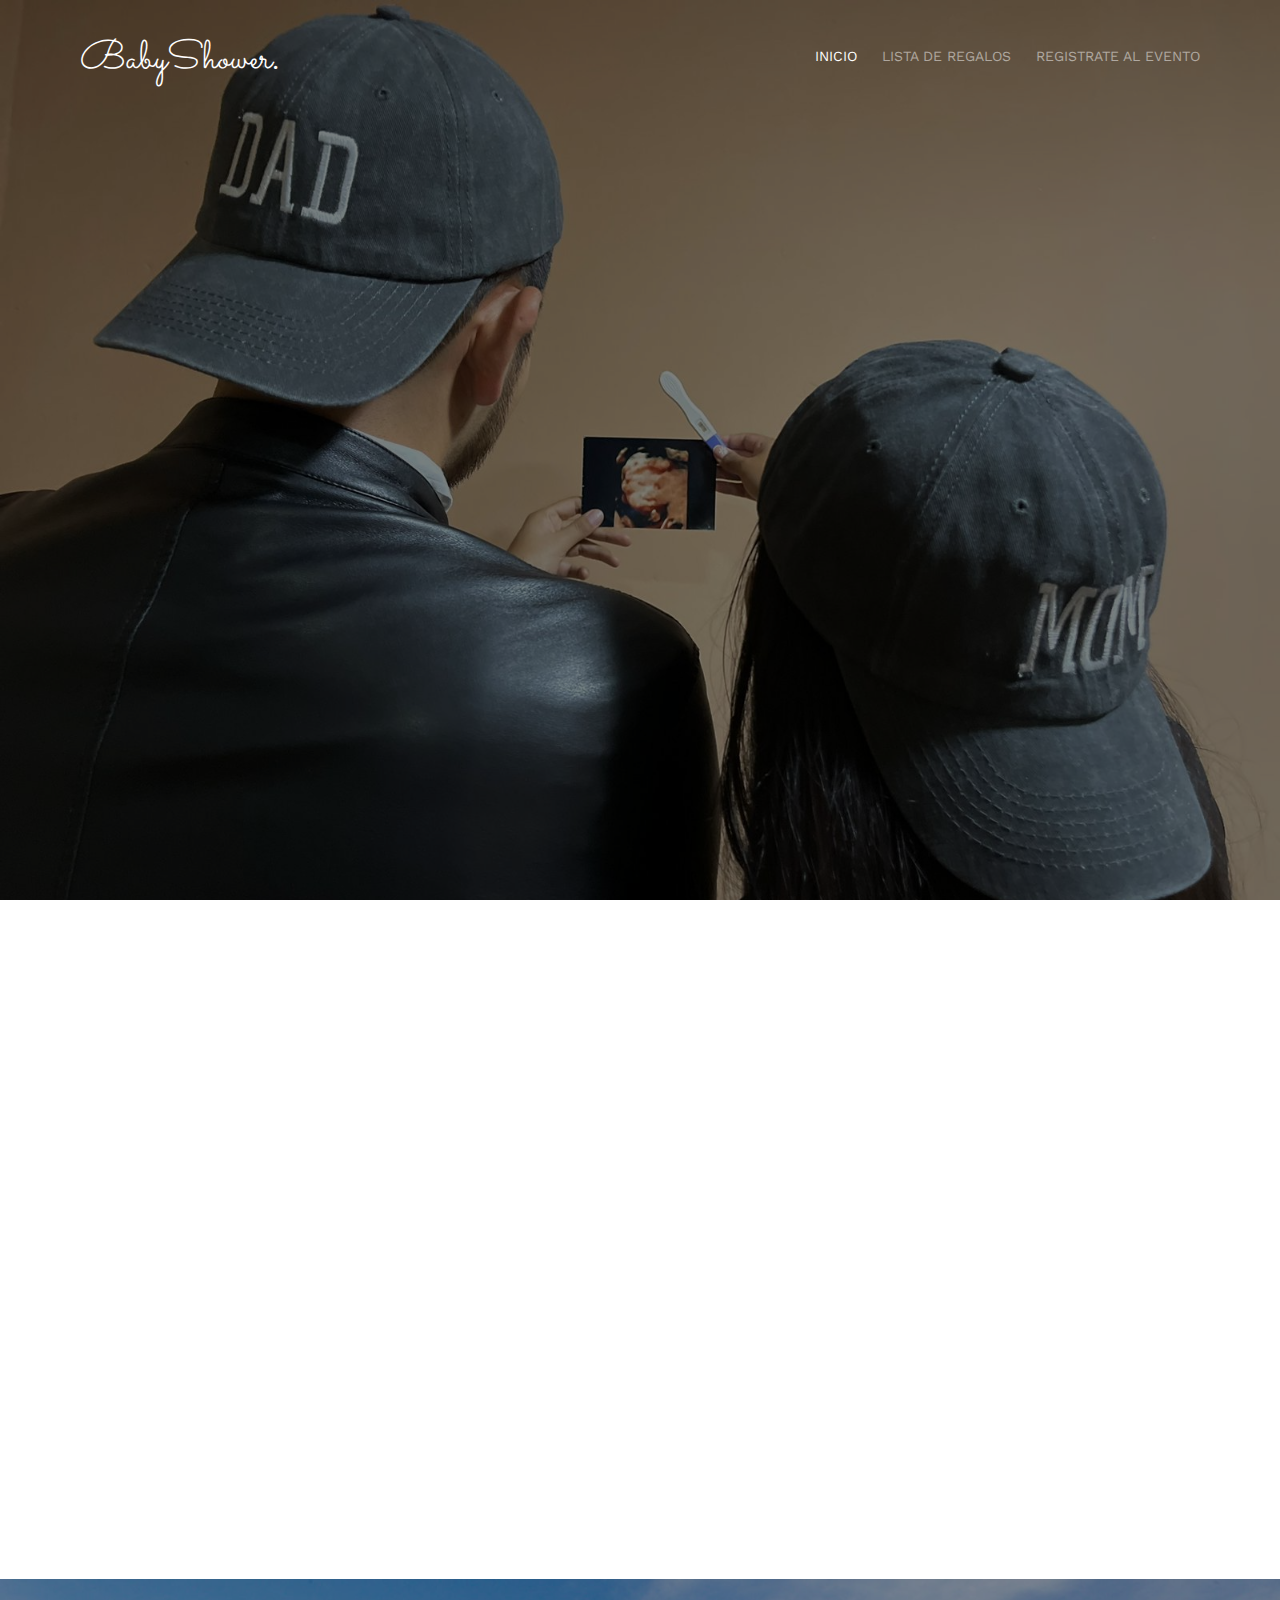
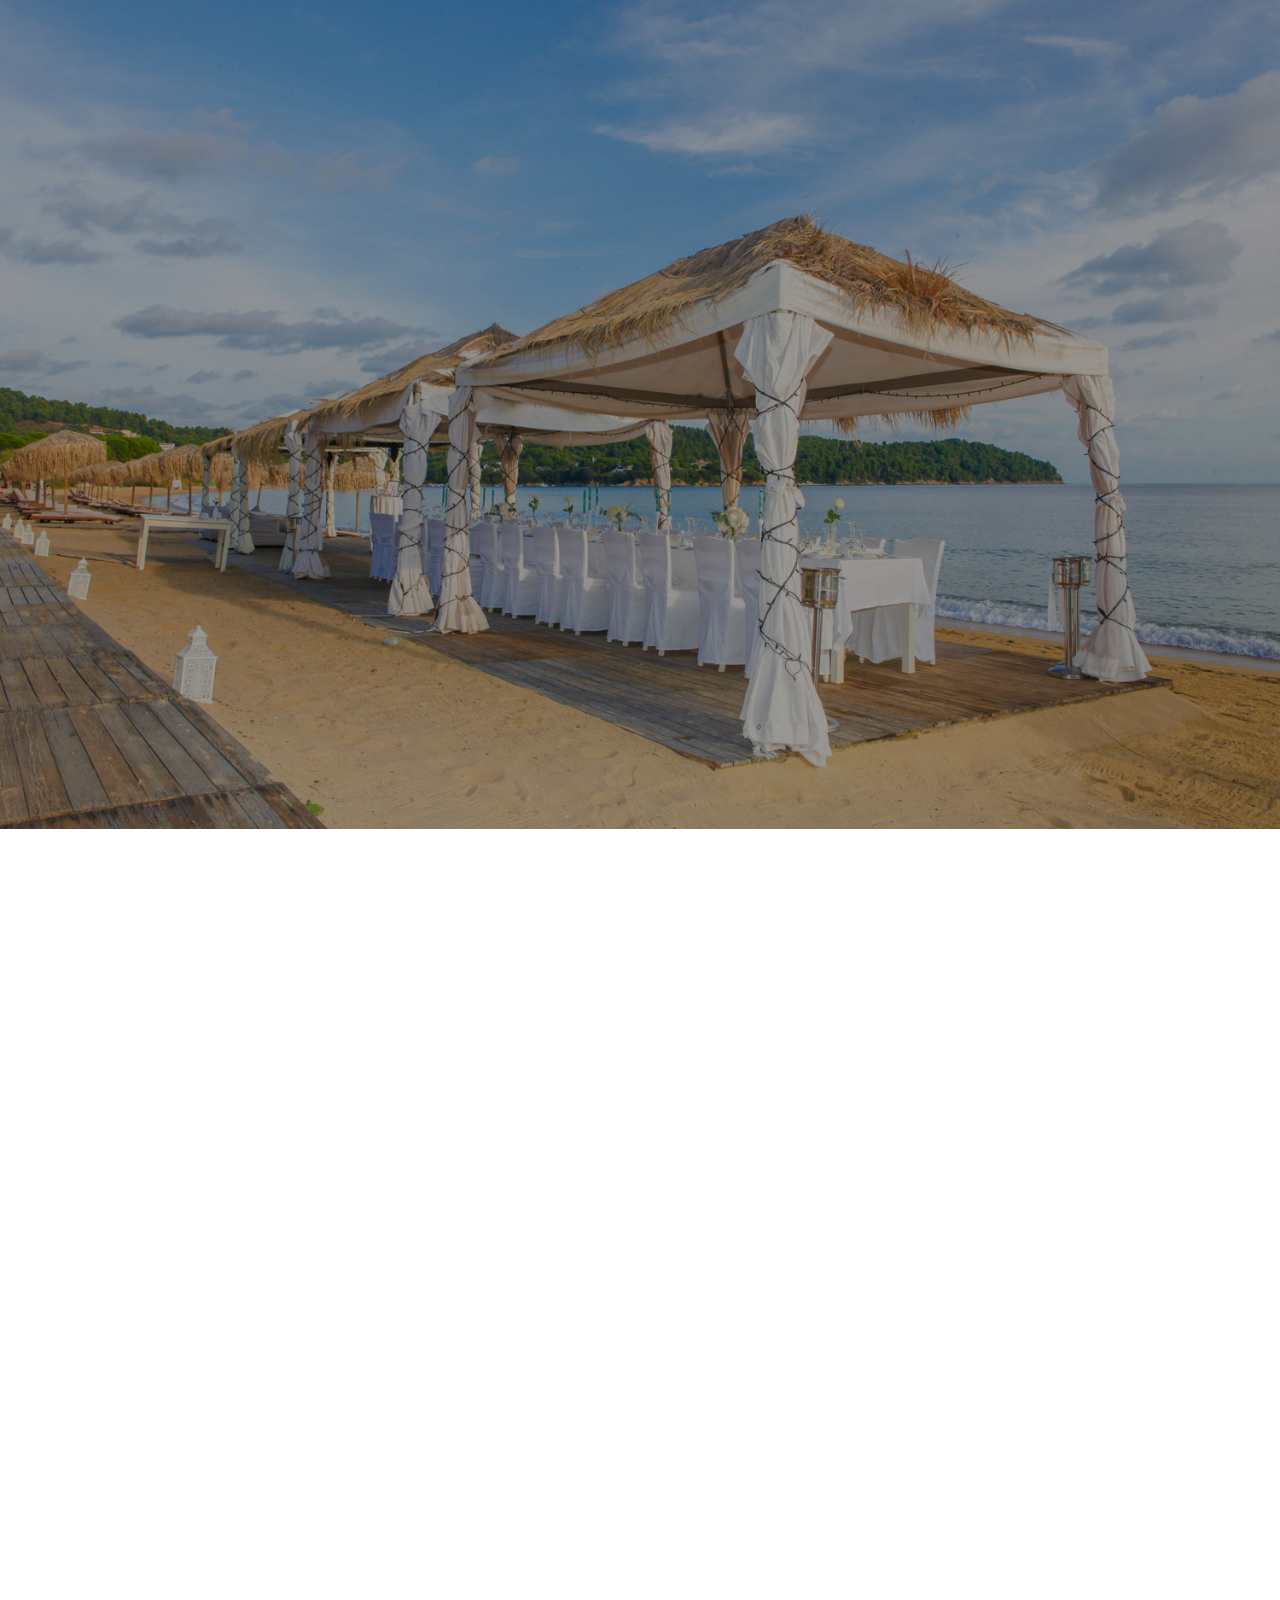
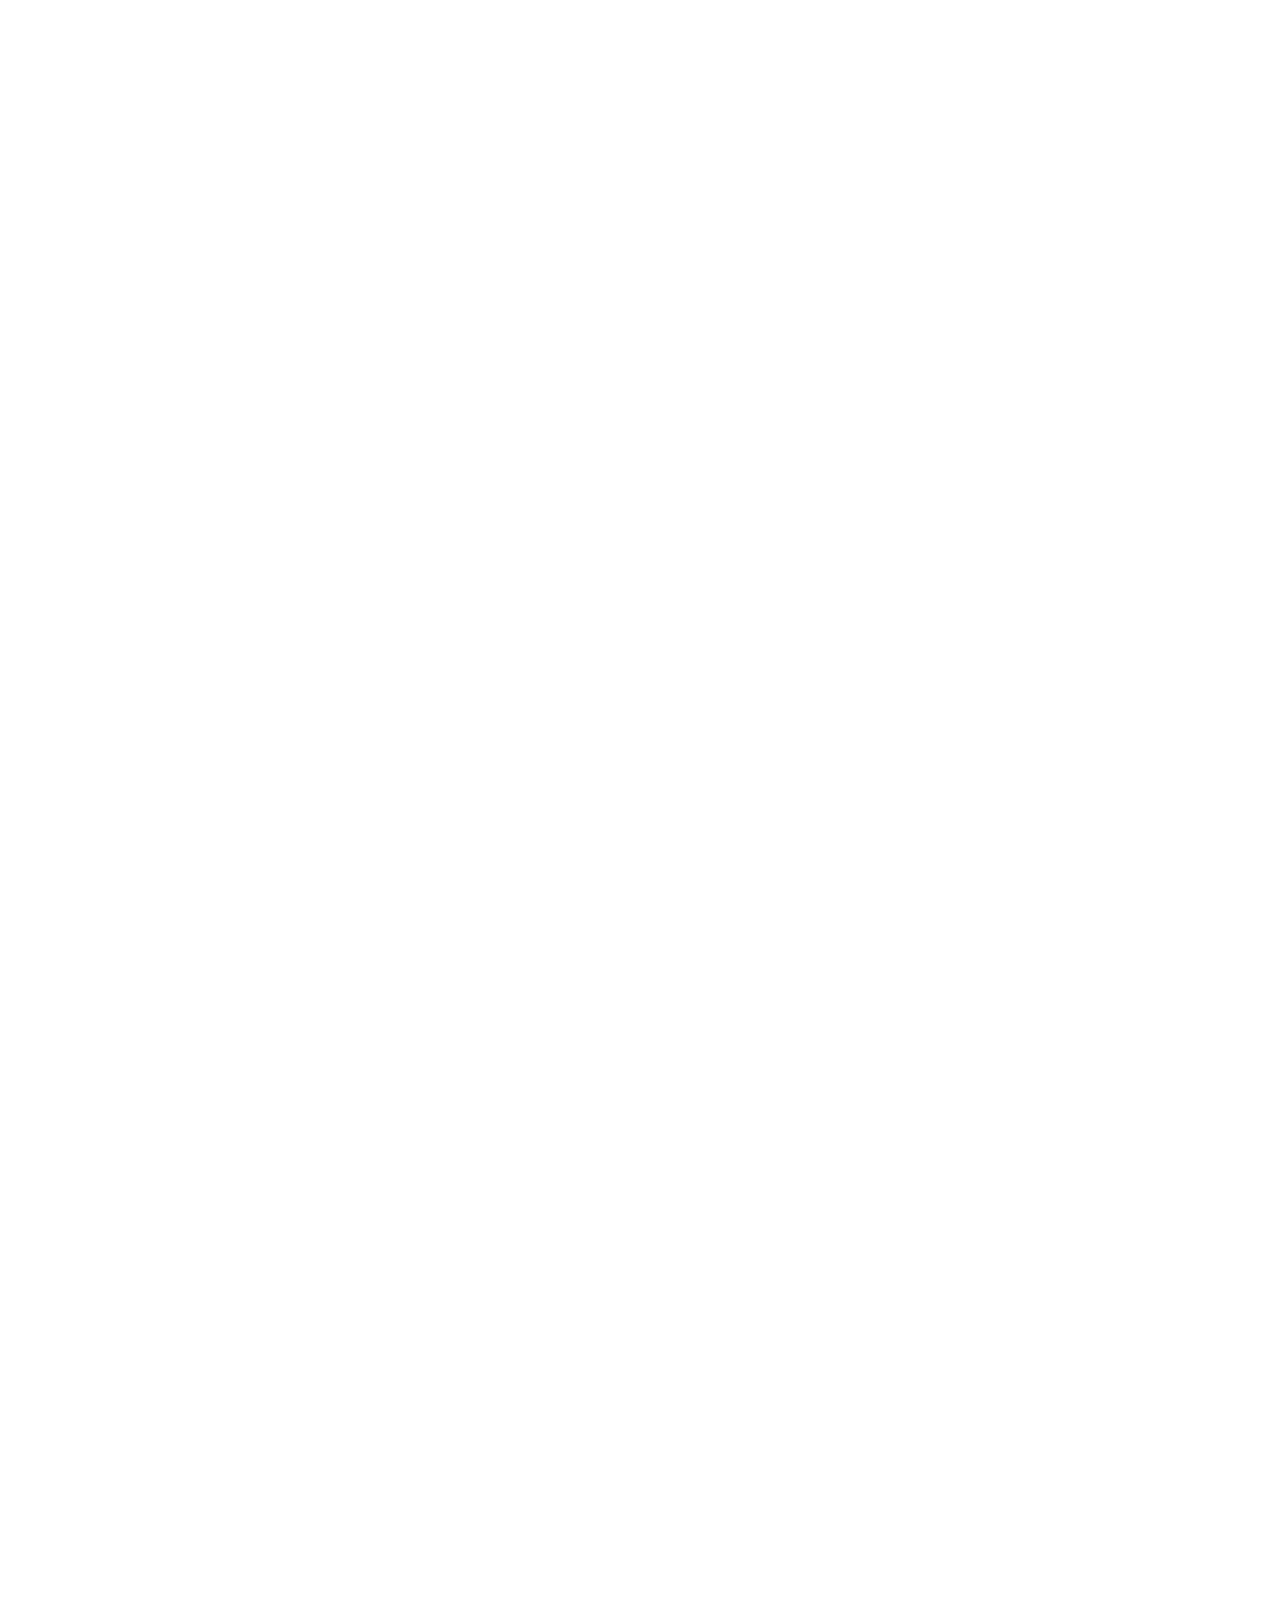
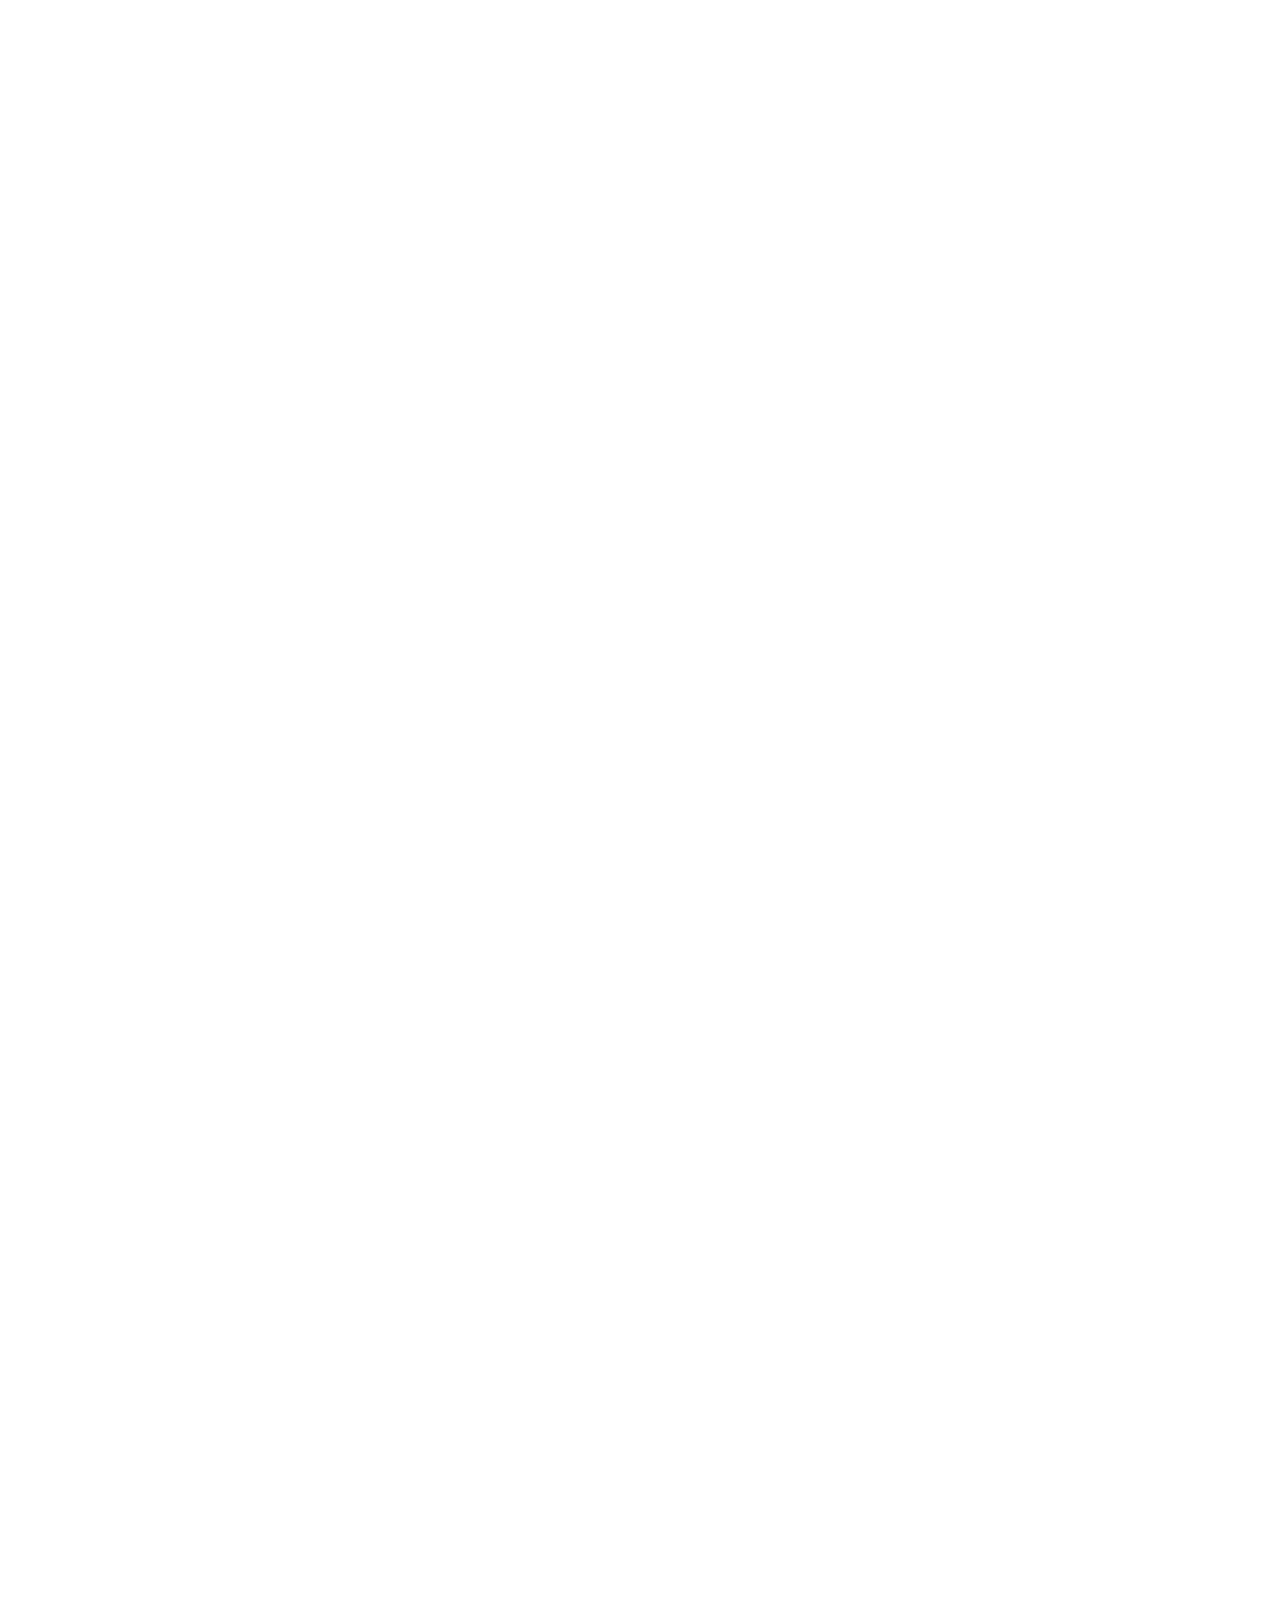
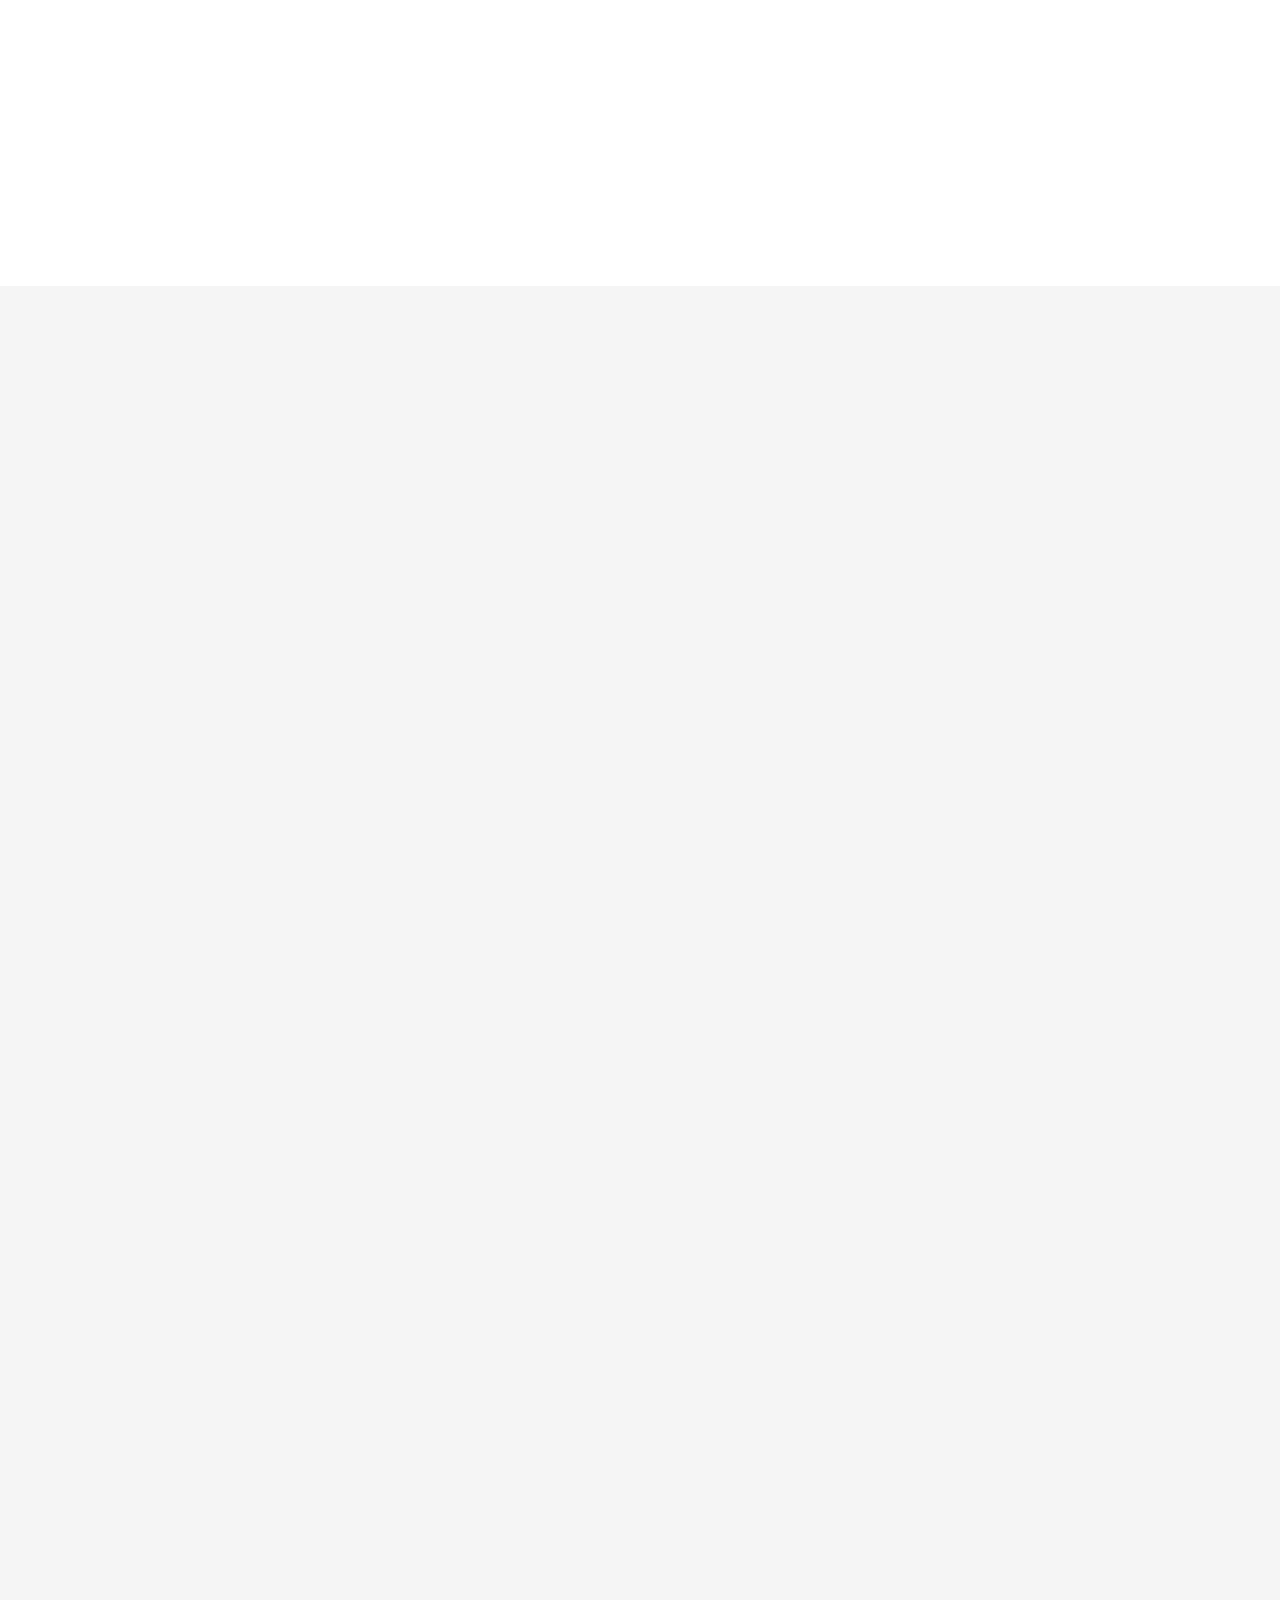
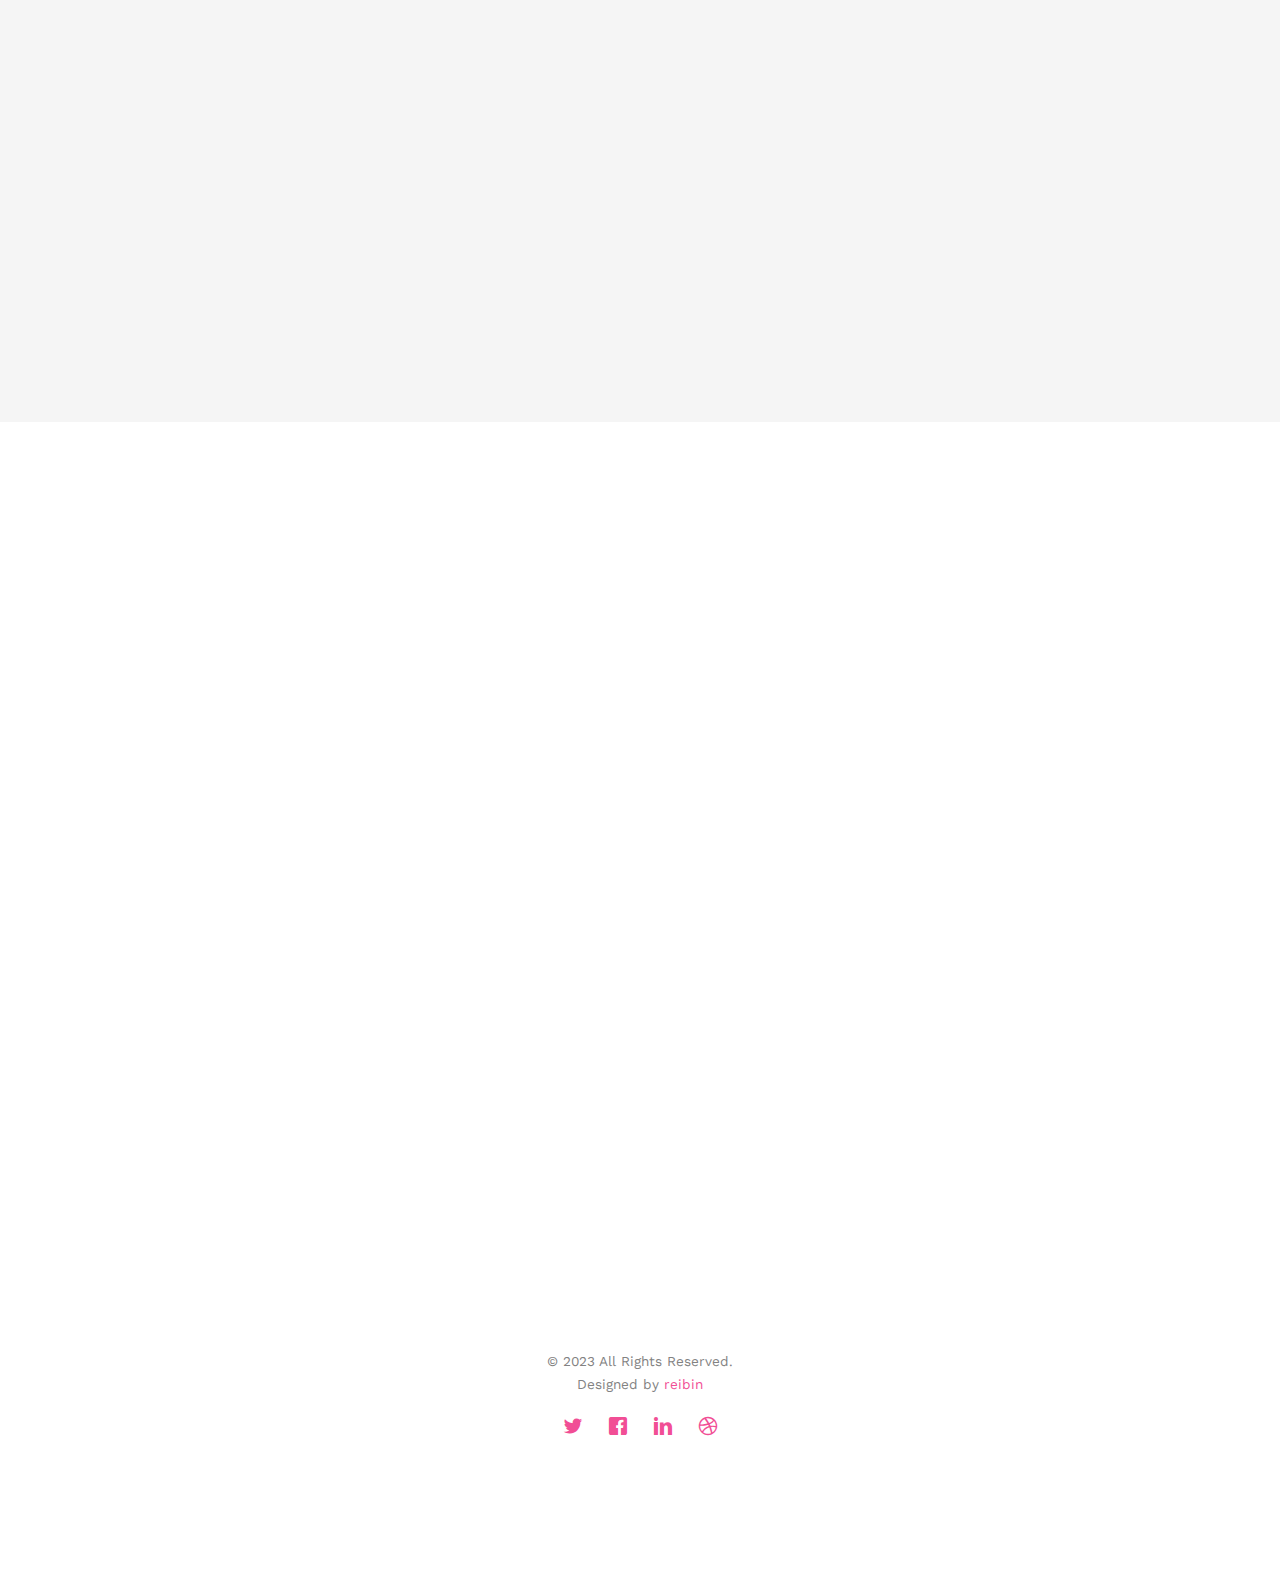
==== index.html @ 2a658ca1 "se sube lista de regalos" ====
<!DOCTYPE html>
<!--[if lt IE 7]>      <html class="no-js lt-ie9 lt-ie8 lt-ie7"> <![endif]-->
<!--[if IE 7]>         <html class="no-js lt-ie9 lt-ie8"> <![endif]-->
<!--[if IE 8]>         <html class="no-js lt-ie9"> <![endif]-->
<!--[if gt IE 8]><!--> <html class="no-js"> <!--<![endif]-->
	<head>
	<meta charset="utf-8">
	<meta http-equiv="X-UA-Compatible" content="IE=edge">
	<title>Baby Shower &mdash; R &amp; L</title>
	<meta name="viewport" content="width=device-width, initial-scale=1">
	<meta name="description" content="Free HTML5 Template by FREEHTML5.CO" />
	<meta name="keywords" content="free html5, free template, free bootstrap, html5, css3, mobile first, responsive" />
	<meta name="author" content="FREEHTML5.CO" />

  <!-- 
	//////////////////////////////////////////////////////

	FREE HTML5 TEMPLATE 
	DESIGNED & DEVELOPED by FREEHTML5.CO
		
	Website: 		http://freehtml5.co/
	Email: 			info@freehtml5.co
	Twitter: 		http://twitter.com/fh5co
	Facebook: 		https://www.facebook.com/fh5co

	//////////////////////////////////////////////////////
	 -->

  	<!-- Facebook and Twitter integration -->
	<meta property="og:title" content=""/>
	<meta property="og:image" content=""/>
	<meta property="og:url" content=""/>
	<meta property="og:site_name" content=""/>
	<meta property="og:description" content=""/>
	<meta name="twitter:title" content="" />
	<meta name="twitter:image" content="" />
	<meta name="twitter:url" content="" />
	<meta name="twitter:card" content="" />

	<link href='https://fonts.googleapis.com/css?family=Work+Sans:400,300,600,400italic,700' rel='stylesheet' type='text/css'>
	<link href="https://fonts.googleapis.com/css?family=Sacramento" rel="stylesheet">
	
	<!-- Animate.css -->
	<link rel="stylesheet" href="css/animate.css">
	<!-- Icomoon Icon Fonts-->
	<link rel="stylesheet" href="css/icomoon.css">
	<!-- Bootstrap  -->
	<link rel="stylesheet" href="css/bootstrap.css">

	<!-- Magnific Popup -->
	<link rel="stylesheet" href="css/magnific-popup.css">

	<!-- Owl Carousel  -->
	<link rel="stylesheet" href="css/owl.carousel.min.css">
	<link rel="stylesheet" href="css/owl.theme.default.min.css">

	<!-- Theme style  -->
	<link rel="stylesheet" href="css/style.css">

	<!-- Modernizr JS -->
	<script src="js/modernizr-2.6.2.min.js"></script>
	<!-- FOR IE9 below -->
	<!--[if lt IE 9]>
	<script src="js/respond.min.js"></script>
	<![endif]-->

	</head>
	<body>
		
	<div class="fh5co-loader"></div>
	
	<div id="page">
	<nav class="fh5co-nav" role="navigation">
		<div class="container">
			<div class="row">
				<div class="col-xs-2">
					<div id="fh5co-logo"><a href="index.html">BabyShower<strong>.</strong></a></div>
				</div>
				<div class="col-xs-10 text-right menu-1">
					<ul>
						<li class="active"><a href="index.html">Inicio</a></li> 
						<li class=""><a href="gallery.html">Lista de regalos</a></li> 
						<li><a href="contact.html">Registrate al evento</a></li>
					</ul>
				</div>
			</div>
			
		</div>
	</nav>

	<header id="fh5co-header" class="fh5co-cover" role="banner" style="background-image:url(images/inicio.jpg);" data-stellar-background-ratio="0.5">
		<div class="overlay"></div>
		<div class="container">
			<div class="row">
				<div class="col-md-8 col-md-offset-2 text-center">
					<div class="display-t">
						<div class="display-tc animate-box" data-animate-effect="fadeIn">	
							<h1>Gabriel</h1>						
							<h2>Laura  &amp;  Reibin</h2>
							<div class="simply-countdown simply-countdown-one"></div>
							<p><a href="#" class="btn btn-default btn-sm">Guarda la fecha!</a></p>
						</div>
					</div>
				</div>
			</div>
		</div>
	</header>

	<div id="fh5co-couple">
		<div class="container">
			<div class="row">
				<div class="col-md-8 col-md-offset-2 text-center fh5co-heading animate-box">
					<h2>Hola!</h2>
					<h3>Setiembre 30, 2023 Lima - Perú</h3>
					<p>Nosotros te invitamos a nuestro Baby Shower</p>
				</div>
			</div>
			<div class="couple-wrap animate-box">
				<div class="couple-half">
					<div class="groom">
						<img src="images/Laura.jpg" alt="groom" class="img-responsive">
					</div>
					<div class="desc-groom">
						<h3>Laura Hernandez</h3>
						<p>Para ti mi pequeño tesoro: "En cada patadita, mi corazón se llena de emoción, eres mi milagro en desarrollo, mi mayor bendición"</p>
					</div>
				</div>
				<p class="heart text-center"><i class="icon-heart2"></i></p>
				<div class="couple-half">
					<div class="bride">
						<img src="images/bride.jpg" alt="groom" class="img-responsive">
					</div>
					<div class="desc-bride">
						<h3>Reibin Quisquiche</h3>
						<p>Para ti mi pequeño tesoro: "Eres mi mayor orgullo, incluso antes de nacer. Estoy ansioso por conocerte, por abrazarte y nunca soltarte"</p>
					</div>
				</div>
			</div>
		</div>
	</div>

	<div id="fh5co-event" class="fh5co-bg" style="background-image:url(images/img_bg_3.jpg);">
		<div class="overlay"></div>
		<div class="container">
			<div class="row">
				<div class="col-md-8 col-md-offset-2 text-center fh5co-heading animate-box">
					<span>Nuestro evento especial</span>
					<h2>Baby Shower</h2>
				</div>
			</div>
			<div class="row">
				<div class="display-t">
					<div class="display-tc">
						<div class="col-md-10 col-md-offset-1">
							<div class="col-md-12 col-sm-12 text-center">
								<div class="event-wrap animate-box">
									<h3>Evento principal</h3>
									<div class="event-col">
										<i class="icon-clock"></i>
										<span>7:00 PM</span>
										<span>11:59 PM</span>
									</div>
									<div class="event-col">
										<i class="icon-calendar"></i>
										<span>SABADO 30</span>
										<span>Setiembre, 2023</span>
									</div>
									<p>Paradero puente camonte; Auxiliar Av. Carlos Izaguirre, San Martín de Porres 15109</p>
								</div>
							</div>
						</div>
					</div>
				</div>
			</div>
		</div>
	</div>

	<div id="fh5co-couple-story">
		<div class="container">
			<div class="row">
				<div class="col-md-8 col-md-offset-2 text-center fh5co-heading animate-box">
					<span>Nosotros te amamos</span>
					<h2>Mi historia</h2>
					<p>En un pequeño pueblo de agricultores de camote, las leyendas sobre un pequeño príncipe cobraron vida cuando extraños movimientos sucedían dentro del vientre de una pequeña Bombera, llamada "Laura Hernandez"... </p>
				</div>
			</div>
			<div class="row">
				<div class="col-md-12 col-md-offset-0">
					<ul class="timeline animate-box">
						<li class="animate-box">
							<div class="timeline-badge" style="background-image:url(images/couple-1.jpg);"></div>
							<div class="timeline-panel">
								<div class="timeline-heading">
									<h3 class="timeline-title">Mi mami me confundió con un apendice</h3>
									<span class="date">Febrero 25, 2023</span>
								</div>
								<div class="timeline-body">
									<p>Mi mami empezó a tener dolores abdominales con la ayuda de mi abuelita Evelyn fueron de emergencia al hospital donde me confundieron con un apéndice. Todo eso pasaba mientras mi papi vio la ubicación de mi mami muy cerca al aeroupuerto… #NiUnoMenos</p>
								</div>
							</div>
						</li>
						<li class="timeline-inverted animate-box">
							<div class="timeline-badge" style="background-image:url(images/couple-2.jpg);"></div>
							<div class="timeline-panel">
								<div class="timeline-heading">
									<h3 class="timeline-title">Sorpresa serán padres</h3>
									<span class="date">Febrero 26, 2023</span>
								</div>
								<div class="timeline-body">
									<p>Mi mami por salirse de dudas, deja la cerveza que en ese entonces tenia en mano y se realiza el test de embarazo que mi papi le compró, oh! sorpresa, positivo!!!!</p>
								</div>
							</div>
						</li>
						<li class="animate-box">
							<div class="timeline-badge" style="background-image:url(images/couple-3.jpg);"></div>
							<div class="timeline-panel">
								<div class="timeline-heading">
									<h3 class="timeline-title">Soy real!</h3>
									<span class="date">Marzo, 2023</span>
								</div>
								<div class="timeline-body">
									<p>Primera noticia de la doctora "chicos para el tiempo que tienen su embarazo no esta formado", días despues mis papis entran a verme en un aparato y oh sorpresa ya había algo y ese algo era yo !!</p>
								</div>
							</div>
						</li>
						<li class="timeline-inverted animate-box">
							<div class="timeline-badge" style="background-image:url(images/couple-4.jpg);"></div>
							<div class="timeline-panel">
								<div class="timeline-heading">
									<h3 class="timeline-title">No se asusten, no los dejaré!</h3>
									<span class="date">Abril, 2023</span>
								</div>
								<div class="timeline-body">
									<p>05 de la madrugada mi mami llama a mi papi, el temor por ver una mancha de sangre hizo que corramos de emergencia a la clinica, donde descartaron cualquier peligro.</p>
								</div>
							</div>
						</li>
						<li class="animate-box">
							<div class="timeline-badge" style="background-image:url(images/couple-5.jpg);"></div>
							<div class="timeline-panel">
								<div class="timeline-heading">
									<h3 class="timeline-title">Mi mami se toma vacaciones</h3>
									<span class="date">Abril, 2023</span>
								</div>
								<div class="timeline-body">
									<p>Como soy especial no dejaba que mi mami se alimente con nada que no sea gourmet, producto de ello la envié a emergencias, perdon mami no era mi intención</p>
								</div>
							</div>
						</li><li class="timeline-inverted animate-box">
							<div class="timeline-badge" style="background-image:url(images/couple-6.jpg);"></div>
							<div class="timeline-panel">
								<div class="timeline-heading">
									<h3 class="timeline-title">Bienvenida a casa!</h3>
									<span class="date">Abril,  2023</span>
								</div>
								<div class="timeline-body">
									<p>Luego de de varios días que mi mami estuvo con suero y mas suero, la dan de alta y el guapo de mi papi la recibió con una pequeña decoración, luego mis tías y tios vinieron a vernos.</p>
								</div>
							</div>
						</li>
						<li class="animate-box">
							<div class="timeline-badge" style="background-image:url(images/couple-7.jpg);"></div>
							<div class="timeline-panel">
								<div class="timeline-heading">
									<h3 class="timeline-title">Una pausa al trabajo</h3>
									<span class="date">Mayo 2023</span>
								</div>
								<div class="timeline-body">
									<p>El cuerpo caribeño de mi mami y por mi bienestar decidimos pausar el tema laboral y a guardar reposo. </p>
								</div>
							</div>
						</li>
						<li class="timeline-inverted animate-box">
							<div class="timeline-badge" style="background-image:url(images/couple-8.jpg);"></div>
							<div class="timeline-panel">
								<div class="timeline-heading">
									<h3 class="timeline-title">El sapito</h3>
									<span class="date">Abril,  2023</span>
								</div>
								<div class="timeline-body">
									<p>No se si les conte pero mi papi me confundió con un sapo, ya cuando nazca les doy detalles, mientras tanto vean mi crecimiento.</p>
								</div>
							</div>
						</li>
						<li class="animate-box">
							<div class="timeline-badge" style="background-image:url(images/couple-9.jpg);"></div>
							<div class="timeline-panel">
								<div class="timeline-heading">
									<h3 class="timeline-title">Viaje + Pelea de mi mami</h3>
									<span class="date">Mayo 2023</span>
								</div>
								<div class="timeline-body">
									<p>Mis papis viajan a ver a mis abuelos en trujillo por el día del padre y mi mami como buena morena se pone ha hablar con su paisana. </p>
								</div>
							</div>
						</li>
						<li class="timeline-inverted animate-box">
							<div class="timeline-badge" style="background-image:url(images/couple-6.jpg);"></div>
							<div class="timeline-panel">
								<div class="timeline-heading">
									<h3 class="timeline-title">Titulo 2</h3>
									<span class="date">Abril,  2023</span>
								</div>
								<div class="timeline-body">
									<p>Luego de de varios días que mi mami estuvo con suero y mas suero, la dan de alta y el guapo de mi papi la recibió con una pequeña decoración, luego mis tías y tios vinieron a vernos.</p>
								</div>
							</div>
						</li>
						<li class="animate-box">
							<div class="timeline-badge" style="background-image:url(images/couple-7.jpg);"></div>
							<div class="timeline-panel">
								<div class="timeline-heading">
									<h3 class="timeline-title">Titulo 3</h3>
									<span class="date">Mayo 2023</span>
								</div>
								<div class="timeline-body">
									<p>El cuerpo caribeño de mi mami y por mi bienestar decidimos pausar el tema laboral y a guardar reposo. </p>
								</div>
							</div>
						</li>
						<li class="timeline-inverted animate-box">
							<div class="timeline-badge" style="background-image:url(images/couple-6.jpg);"></div>
							<div class="timeline-panel">
								<div class="timeline-heading">
									<h3 class="timeline-title">Titulo 4</h3>
									<span class="date">Abril,  2023</span>
								</div>
								<div class="timeline-body">
									<p>Luego de de varios días que mi mami estuvo con suero y mas suero, la dan de alta y el guapo de mi papi la recibió con una pequeña decoración, luego mis tías y tios vinieron a vernos.</p>
								</div>
							</div>
						</li>
						<li class="animate-box">
							<div class="timeline-badge" style="background-image:url(images/couple-7.jpg);"></div>
							<div class="timeline-panel">
								<div class="timeline-heading">
									<h3 class="timeline-title">Titulo 5</h3>
									<span class="date">Mayo 2023</span>
								</div>
								<div class="timeline-body">
									<p>El cuerpo caribeño de mi mami y por mi bienestar decidimos pausar el tema laboral y a guardar reposo. </p>
								</div>
							</div>
						</li>
						<li class="one-third animate-box" data-animate-effect="fadeIn" style="background-image: url(images/QR_PLIN.jpg); "> 
							<a href="images/QR_PLIN.JPG" class="color-5">
								<div class="case-studies-summary">
									<h2>Donación teleton - PLIN</h2>
								</div>
							</a>
						</li>
			    	</ul>
				</div>
			</div>
		</div>
	</div>

	<div id="fh5co-gallery" class="fh5co-section-gray">
		<div class="container">
			<div class="row">
				<div class="col-md-8 col-md-offset-2 text-center fh5co-heading animate-box">
					<span>Si no sabes que llevar</span>
					<h2>Baby Shower Regalos</h2>
					<p>Últimamente mis papis han estado preocupados con tantas cosas que necesito, en fin los queso... ¿te imaginas a ayudarles a quitarles ese dolor de cabeza?</p>
				</div>
			</div>
			<div class="row row-bottom-padded-md">
				<div class="col-md-12">
					<ul id="fh5co-gallery-list">
						
						<li class="one-third animate-box" data-animate-effect="fadeIn" style="background-image: url(images/cambiador_portatil.jpg); "> 
						<a href="images/cambiador_portatil.jpg">
							<div class="case-studies-summary">
								<span href="https://jira.sura.net.pe/servicedesk/customer/portal/2/MDA-93657"></span>
								<h2 href="https://www.falabella.com.pe/falabella-pe/product/17173216/Cambiador-Portatil-Plomo-Animales/17173216">Cambiador portatil</h2>
							</div>
						</a>
					</li>
					<li class="one-third animate-box" data-animate-effect="fadeIn" style="background-image: url(images/set_cuidado_bb.jpg); ">
						<a href="images/set_cuidado_bb.jpg" class="color-2">
							<div class="case-studies-summary">
								<span></span>
								<h2>Set de cuidado</h2>
							</div>
						</a>
					</li>


					<li class="one-third animate-box" data-animate-effect="fadeIn" style="background-image: url(images/Fular_Canguro.jpg); ">
						<a href="images/Fular_Canguro.jpg" class="color-3">
							<div class="case-studies-summary">
								<span></span>
								<h2>Portabebe Fular canguro</h2>
							</div>
						</a>
					</li>
					<li class="one-third animate-box" data-animate-effect="fadeIn" style="background-image: url(images/cuna_colecho.JPG); ">
						<a href="images/cuna_colecho.JPG" class="color-4">
							<div class="case-studies-summary">
								<span></span>
								<h2>Cuna colecho</h2>
							</div>
						</a>
					</li>

						<li class="one-third animate-box" data-animate-effect="fadeIn" style="background-image: url(images/sesion_fotos.jpg); ">
							<a href="images/sesion_fotos.jpg" class="color-3">
								<div class="case-studies-summary">
									<span></span>
									<h2>Sesión de fotos newborn</h2>
								</div>
							</a>
						</li>
						<li class="one-third animate-box" data-animate-effect="fadeIn" style="background-image: url(images/BOIFUN.jpg); ">
							<a href="images/BOIFUN.jpg" class="color-4">
								<div class="case-studies-summary">
									<span></span>
									<h2>BOIFUN Vigilabebés con camara</h2>
								</div>
							</a>
						</li>

						<li class="one-third animate-box" data-animate-effect="fadeIn" style="background-image: url(images/mecedor_electrico.jpg); ">
							<a href="images/mecedor_electrico.jpg" class="color-4">
								<div class="case-studies-summary">
									<span></span>
									<h2>Mecedora electrica</h2>
								</div>
							</a>
						</li>

						<li class="one-third animate-box" data-animate-effect="fadeIn" style="background-image: url(images/calentador_panitos.jpg); "> 
							<a href="images/calentador_panitos.jpg" class="color-5">
								<div class="case-studies-summary">
									<h2>Calentador de pañitos</h2>
								</div>
							</a>
						</li>
						 
					</ul>		
				</div>
			</div>
		</div>
	</div>
 
	<div id="fh5co-testimonial">
		<div class="container">
			<div class="row">
				<div class="row animate-box">
					<div class="col-md-8 col-md-offset-2 text-center fh5co-heading">
						<span>Buenos deseos</span>
						<h2>Mensajes de nuestros amigos</h2>
					</div>
				</div>
				<div class="row">
					<div class="col-md-12 animate-box">
						<div class="wrap-testimony">
							<div class="owl-carousel-fullwidth">
								<div class="item">
									<div class="testimony-slide active text-center">
										<figure>
											<img src="images/amigo1.JPG" alt="user">
										</figure>
										<span>Robert Downey Jr, via<a href="#" class="twitter">Twitter</a></span>
										<blockquote>
											<p>"Que vuestro hogar esté siempre lleno de cariño, paciencia y comprensión mientras os embarcáis en esta emocionante travesía de la crianza.¡Felicidades por esta hermosa bendición que ha llegado a vuestras vidas! "</p>
										</blockquote>
									</div>
								</div>
								<div class="item">
									<div class="testimony-slide active text-center">
										<figure>
											<img src="images/amigo2.jpg" alt="user">
										</figure>
										<span>Andres Calamaro, via <a href="#" class="twitter">Twitter</a></span>
										<blockquote>
											<p>"¡Felicidades por la llegada de vuestro bebé! Que esta nueva etapa esté llena de amor, alegría y momentos inolvidables. ¡Bienvenido al mundo, pequeño tesoro! 🌟👶🍼"</p>
										</blockquote>
									</div>
								</div>
								<div class="item">
									<div class="testimony-slide active text-center">
										<figure>
											<img src="images/amigo3.jpg" alt="user">
										</figure>
										<span>Ricardo Gareca, via <a href="#" class="twitter">Twitter</a></span>
										<blockquote>
											<p>"Que esta nueva etapa esté colmada de amor, salud y felicidad. ¡Felicidades por esta maravillosa bendición!"</p>
										</blockquote>
									</div>
								</div>
							</div>
						</div>
					</div>
				</div>
			</div>
		</div>
	</div>

 
 

	<footer id="fh5co-footer" role="contentinfo">
		<div class="container">

			<div class="row copyright">
				<div class="col-md-12 text-center">
					<p>
						<small class="block">&copy; 2023 All Rights Reserved.</small> 
						<small class="block">Designed by <a href="" target="_blank">reibin</a></small>
					</p>
					<p>
						<ul class="fh5co-social-icons">
							<li><a href="#"><i class="icon-twitter"></i></a></li>
							<li><a href="#"><i class="icon-facebook"></i></a></li>
							<li><a href="#"><i class="icon-linkedin"></i></a></li>
							<li><a href="#"><i class="icon-dribbble"></i></a></li>
						</ul>
					</p>
				</div>
			</div>

		</div>
	</footer>
	</div>

	<div class="gototop js-top">
		<a href="#" class="js-gotop"><i class="icon-arrow-up"></i></a>
	</div>
	
	<!-- jQuery -->
	<script src="js/jquery.min.js"></script>
	<!-- jQuery Easing -->
	<script src="js/jquery.easing.1.3.js"></script>
	<!-- Bootstrap -->
	<script src="js/bootstrap.min.js"></script>
	<!-- Waypoints -->
	<script src="js/jquery.waypoints.min.js"></script>
	<!-- Carousel -->
	<script src="js/owl.carousel.min.js"></script>
	<!-- countTo -->
	<script src="js/jquery.countTo.js"></script>

	<!-- Stellar -->
	<script src="js/jquery.stellar.min.js"></script>
	<!-- Magnific Popup -->
	<script src="js/jquery.magnific-popup.min.js"></script>
	<script src="js/magnific-popup-options.js"></script>

	<!-- // <script src="https://cdnjs.cloudflare.com/ajax/libs/prism/0.0.1/prism.min.js"></script> -->
	<script src="js/simplyCountdown.js"></script>
	<!-- Main -->
	<script src="js/main.js"></script>

	<script>
    //var d = new Date(new Date().getTime() + 200 * 120 * 120 * 2000);
	var d = new Date(2023, 09, 16, 18, 30, 0, 0); // 11 de julio de 2023, 12:30:00

    // default example
    simplyCountdown('.simply-countdown-one', {
        year: d.getFullYear(),
        month: d.getMonth() + 1,
        day: d.getDate()
    });

    //jQuery example
    $('#simply-countdown-losange').simplyCountdown({
        year: d.getFullYear(),
        month: d.getMonth() + 1,
        day: d.getDate(),
        enableUtc: false
    });
</script>

	</body>
</html>
---- css/icomoon.css ----
@font-face {
  font-family: 'icomoon';
  src:  url('../fonts/icomoon/icomoon.eot?6iuir');
  src:  url('../fonts/icomoon/icomoon.eot?6iuir#iefix') format('embedded-opentype'),
    url('../fonts/icomoon/icomoon.ttf?6iuir') format('truetype'),
    url('../fonts/icomoon/icomoon.woff?6iuir') format('woff'),
    url('../fonts/icomoon/icomoon.svg?6iuir#icomoon') format('svg');
  font-weight: normal;
  font-style: normal;
}

[class^="icon-"], [class*=" icon-"] {
  /* use !important to prevent issues with browser extensions that change fonts */
  font-family: 'icomoon' !important;
  speak: none;
  font-style: normal;
  font-weight: normal;
  font-variant: normal;
  text-transform: none;
  line-height: 1;

  /* Better Font Rendering =========== */
  -webkit-font-smoothing: antialiased;
  -moz-osx-font-smoothing: grayscale;
}

.icon-eye:before {
  content: "\e000";
}
.icon-paper-clip:before {
  content: "\e001";
}
.icon-mail:before {
  content: "\e002";
}
.icon-toggle:before {
  content: "\e003";
}
.icon-layout:before {
  content: "\e004";
}
.icon-link:before {
  content: "\e005";
}
.icon-bell:before {
  content: "\e006";
}
.icon-lock:before {
  content: "\e007";
}
.icon-unlock:before {
  content: "\e008";
}
.icon-ribbon:before {
  content: "\e009";
}
.icon-image:before {
  content: "\e010";
}
.icon-signal:before {
  content: "\e011";
}
.icon-target:before {
  content: "\e012";
}
.icon-clipboard:before {
  content: "\e013";
}
.icon-clock:before {
  content: "\e014";
}
.icon-watch:before {
  content: "\e015";
}
.icon-air-play:before {
  content: "\e016";
}
.icon-camera:before {
  content: "\e017";
}
.icon-video:before {
  content: "\e018";
}
.icon-disc:before {
  content: "\e019";
}
.icon-printer:before {
  content: "\e020";
}
.icon-monitor:before {
  content: "\e021";
}
.icon-server:before {
  content: "\e022";
}
.icon-cog:before {
  content: "\e023";
}
.icon-heart:before {
  content: "\e024";
}
.icon-paragraph:before {
  content: "\e025";
}
.icon-align-justify:before {
  content: "\e026";
}
.icon-align-left:before {
  content: "\e027";
}
.icon-align-center:before {
  content: "\e028";
}
.icon-align-right:before {
  content: "\e029";
}
.icon-book:before {
  content: "\e030";
}
.icon-layers:before {
  content: "\e031";
}
.icon-stack:before {
  content: "\e032";
}
.icon-stack-2:before {
  content: "\e033";
}
.icon-paper:before {
  content: "\e034";
}
.icon-paper-stack:before {
  content: "\e035";
}
.icon-search:before {
  content: "\e036";
}
.icon-zoom-in:before {
  content: "\e037";
}
.icon-zoom-out:before {
  content: "\e038";
}
.icon-reply:before {
  content: "\e039";
}
.icon-circle-plus:before {
  content: "\e040";
}
.icon-circle-minus:before {
  content: "\e041";
}
.icon-circle-check:before {
  content: "\e042";
}
.icon-circle-cross:before {
  content: "\e043";
}
.icon-square-plus:before {
  content: "\e044";
}
.icon-square-minus:before {
  content: "\e045";
}
.icon-square-check:before {
  content: "\e046";
}
.icon-square-cross:before {
  content: "\e047";
}
.icon-microphone:before {
  content: "\e048";
}
.icon-record:before {
  content: "\e049";
}
.icon-skip-back:before {
  content: "\e050";
}
.icon-rewind:before {
  content: "\e051";
}
.icon-play:before {
  content: "\e052";
}
.icon-pause:before {
  content: "\e053";
}
.icon-stop:before {
  content: "\e054";
}
.icon-fast-forward:before {
  content: "\e055";
}
.icon-skip-forward:before {
  content: "\e056";
}
.icon-shuffle:before {
  content: "\e057";
}
.icon-repeat:before {
  content: "\e058";
}
.icon-folder:before {
  content: "\e059";
}
.icon-umbrella:before {
  content: "\e060";
}
.icon-moon:before {
  content: "\e061";
}
.icon-thermometer:before {
  content: "\e062";
}
.icon-drop:before {
  content: "\e063";
}
.icon-sun:before {
  content: "\e064";
}
.icon-cloud:before {
  content: "\e065";
}
.icon-cloud-upload:before {
  content: "\e066";
}
.icon-cloud-download:before {
  content: "\e067";
}
.icon-upload:before {
  content: "\e068";
}
.icon-download:before {
  content: "\e069";
}
.icon-location:before {
  content: "\e070";
}
.icon-location-2:before {
  content: "\e071";
}
.icon-map:before {
  content: "\e072";
}
.icon-battery:before {
  content: "\e073";
}
.icon-head:before {
  content: "\e074";
}
.icon-briefcase:before {
  content: "\e075";
}
.icon-speech-bubble:before {
  content: "\e076";
}
.icon-anchor:before {
  content: "\e077";
}
.icon-globe:before {
  content: "\e078";
}
.icon-box:before {
  content: "\e079";
}
.icon-reload:before {
  content: "\e080";
}
.icon-share:before {
  content: "\e081";
}
.icon-marquee:before {
  content: "\e082";
}
.icon-marquee-plus:before {
  content: "\e083";
}
.icon-marquee-minus:before {
  content: "\e084";
}
.icon-tag:before {
  content: "\e085";
}
.icon-power:before {
  content: "\e086";
}
.icon-command:before {
  content: "\e087";
}
.icon-alt:before {
  content: "\e088";
}
.icon-esc:before {
  content: "\e089";
}
.icon-bar-graph:before {
  content: "\e090";
}
.icon-bar-graph-2:before {
  content: "\e091";
}
.icon-pie-graph:before {
  content: "\e092";
}
.icon-star:before {
  content: "\e093";
}
.icon-arrow-left:before {
  content: "\e094";
}
.icon-arrow-right:before {
  content: "\e095";
}
.icon-arrow-up:before {
  content: "\e096";
}
.icon-arrow-down:before {
  content: "\e097";
}
.icon-volume:before {
  content: "\e098";
}
.icon-mute:before {
  content: "\e099";
}
.icon-content-right:before {
  content: "\e100";
}
.icon-content-left:before {
  content: "\e101";
}
.icon-grid:before {
  content: "\e102";
}
.icon-grid-2:before {
  content: "\e103";
}
.icon-columns:before {
  content: "\e104";
}
.icon-loader:before {
  content: "\e105";
}
.icon-bag:before {
  content: "\e106";
}
.icon-ban:before {
  content: "\e107";
}
.icon-flag:before {
  content: "\e108";
}
.icon-trash:before {
  content: "\e109";
}
.icon-expand:before {
  content: "\e110";
}
.icon-contract:before {
  content: "\e111";
}
.icon-maximize:before {
  content: "\e112";
}
.icon-minimize:before {
  content: "\e113";
}
.icon-plus:before {
  content: "\e114";
}
.icon-minus:before {
  content: "\e115";
}
.icon-check:before {
  content: "\e116";
}
.icon-cross:before {
  content: "\e117";
}
.icon-move:before {
  content: "\e118";
}
.icon-delete:before {
  content: "\e119";
}
.icon-menu:before {
  content: "\e120";
}
.icon-archive:before {
  content: "\e121";
}
.icon-inbox:before {
  content: "\e122";
}
.icon-outbox:before {
  content: "\e123";
}
.icon-file:before {
  content: "\e124";
}
.icon-file-add:before {
  content: "\e125";
}
.icon-file-subtract:before {
  content: "\e126";
}
.icon-help:before {
  content: "\e127";
}
.icon-open:before {
  content: "\e128";
}
.icon-ellipsis:before {
  content: "\e129";
}
.icon-add-to-list:before {
  content: "\e900";
}
.icon-classic-computer:before {
  content: "\e901";
}
.icon-controller-fast-backward:before {
  content: "\e902";
}
.icon-creative-commons-attribution:before {
  content: "\e903";
}
.icon-creative-commons-noderivs:before {
  content: "\e904";
}
.icon-creative-commons-noncommercial-eu:before {
  content: "\e905";
}
.icon-creative-commons-noncommercial-us:before {
  content: "\e906";
}
.icon-creative-commons-public-domain:before {
  content: "\e907";
}
.icon-creative-commons-remix:before {
  content: "\e908";
}
.icon-creative-commons-share:before {
  content: "\e909";
}
.icon-creative-commons-sharealike:before {
  content: "\e90a";
}
.icon-creative-commons:before {
  content: "\e90b";
}
.icon-document-landscape:before {
  content: "\e90c";
}
.icon-remove-user:before {
  content: "\e90d";
}
.icon-warning:before {
  content: "\e90e";
}
.icon-arrow-bold-down:before {
  content: "\e90f";
}
.icon-arrow-bold-left:before {
  content: "\e910";
}
.icon-arrow-bold-right:before {
  content: "\e911";
}
.icon-arrow-bold-up:before {
  content: "\e912";
}
.icon-arrow-down2:before {
  content: "\e913";
}
.icon-arrow-left2:before {
  content: "\e914";
}
.icon-arrow-long-down:before {
  content: "\e915";
}
.icon-arrow-long-left:before {
  content: "\e916";
}
.icon-arrow-long-right:before {
  content: "\e917";
}
.icon-arrow-long-up:before {
  content: "\e918";
}
.icon-arrow-right2:before {
  content: "\e919";
}
.icon-arrow-up2:before {
  content: "\e91a";
}
.icon-arrow-with-circle-down:before {
  content: "\e91b";
}
.icon-arrow-with-circle-left:before {
  content: "\e91c";
}
.icon-arrow-with-circle-right:before {
  content: "\e91d";
}
.icon-arrow-with-circle-up:before {
  content: "\e91e";
}
.icon-bookmark:before {
  content: "\e91f";
}
.icon-bookmarks:before {
  content: "\e920";
}
.icon-chevron-down:before {
  content: "\e921";
}
.icon-chevron-left:before {
  content: "\e922";
}
.icon-chevron-right:before {
  content: "\e923";
}
.icon-chevron-small-down:before {
  content: "\e924";
}
.icon-chevron-small-left:before {
  content: "\e925";
}
.icon-chevron-small-right:before {
  content: "\e926";
}
.icon-chevron-small-up:before {
  content: "\e927";
}
.icon-chevron-thin-down:before {
  content: "\e928";
}
.icon-chevron-thin-left:before {
  content: "\e929";
}
.icon-chevron-thin-right:before {
  content: "\e92a";
}
.icon-chevron-thin-up:before {
  content: "\e92b";
}
.icon-chevron-up:before {
  content: "\e92c";
}
.icon-chevron-with-circle-down:before {
  content: "\e92d";
}
.icon-chevron-with-circle-left:before {
  content: "\e92e";
}
.icon-chevron-with-circle-right:before {
  content: "\e92f";
}
.icon-chevron-with-circle-up:before {
  content: "\e930";
}
.icon-cloud2:before {
  content: "\e931";
}
.icon-controller-fast-forward:before {
  content: "\e932";
}
.icon-controller-jump-to-start:before {
  content: "\e933";
}
.icon-controller-next:before {
  content: "\e934";
}
.icon-controller-paus:before {
  content: "\e935";
}
.icon-controller-play:before {
  content: "\e936";
}
.icon-controller-record:before {
  content: "\e937";
}
.icon-controller-stop:before {
  content: "\e938";
}
.icon-controller-volume:before {
  content: "\e939";
}
.icon-dot-single:before {
  content: "\e93a";
}
.icon-dots-three-horizontal:before {
  content: "\e93b";
}
.icon-dots-three-vertical:before {
  content: "\e93c";
}
.icon-dots-two-horizontal:before {
  content: "\e93d";
}
.icon-dots-two-vertical:before {
  content: "\e93e";
}
.icon-download2:before {
  content: "\e93f";
}
.icon-emoji-flirt:before {
  content: "\e940";
}
.icon-flow-branch:before {
  content: "\e941";
}
.icon-flow-cascade:before {
  content: "\e942";
}
.icon-flow-line:before {
  content: "\e943";
}
.icon-flow-parallel:before {
  content: "\e944";
}
.icon-flow-tree:before {
  content: "\e945";
}
.icon-install:before {
  content: "\e946";
}
.icon-layers2:before {
  content: "\e947";
}
.icon-open-book:before {
  content: "\e948";
}
.icon-resize-100:before {
  content: "\e949";
}
.icon-resize-full-screen:before {
  content: "\e94a";
}
.icon-save:before {
  content: "\e94b";
}
.icon-select-arrows:before {
  content: "\e94c";
}
.icon-sound-mute:before {
  content: "\e94d";
}
.icon-sound:before {
  content: "\e94e";
}
.icon-trash2:before {
  content: "\e94f";
}
.icon-triangle-down:before {
  content: "\e950";
}
.icon-triangle-left:before {
  content: "\e951";
}
.icon-triangle-right:before {
  content: "\e952";
}
.icon-triangle-up:before {
  content: "\e953";
}
.icon-uninstall:before {
  content: "\e954";
}
.icon-upload-to-cloud:before {
  content: "\e955";
}
.icon-upload2:before {
  content: "\e956";
}
.icon-add-user:before {
  content: "\e957";
}
.icon-address:before {
  content: "\e958";
}
.icon-adjust:before {
  content: "\e959";
}
.icon-air:before {
  content: "\e95a";
}
.icon-aircraft-landing:before {
  content: "\e95b";
}
.icon-aircraft-take-off:before {
  content: "\e95c";
}
.icon-aircraft:before {
  content: "\e95d";
}
.icon-align-bottom:before {
  content: "\e95e";
}
.icon-align-horizontal-middle:before {
  content: "\e95f";
}
.icon-align-left2:before {
  content: "\e960";
}
.icon-align-right2:before {
  content: "\e961";
}
.icon-align-top:before {
  content: "\e962";
}
.icon-align-vertical-middle:before {
  content: "\e963";
}
.icon-archive2:before {
  content: "\e964";
}
.icon-area-graph:before {
  content: "\e965";
}
.icon-attachment:before {
  content: "\e966";
}
.icon-awareness-ribbon:before {
  content: "\e967";
}
.icon-back-in-time:before {
  content: "\e968";
}
.icon-back:before {
  content: "\e969";
}
.icon-bar-graph2:before {
  content: "\e96a";
}
.icon-battery2:before {
  content: "\e96b";
}
.icon-beamed-note:before {
  content: "\e96c";
}
.icon-bell2:before {
  content: "\e96d";
}
.icon-blackboard:before {
  content: "\e96e";
}
.icon-block:before {
  content: "\e96f";
}
.icon-book2:before {
  content: "\e970";
}
.icon-bowl:before {
  content: "\e971";
}
.icon-box2:before {
  content: "\e972";
}
.icon-briefcase2:before {
  content: "\e973";
}
.icon-browser:before {
  content: "\e974";
}
.icon-brush:before {
  content: "\e975";
}
.icon-bucket:before {
  content: "\e976";
}
.icon-cake:before {
  content: "\e977";
}
.icon-calculator:before {
  content: "\e978";
}
.icon-calendar:before {
  content: "\e979";
}
.icon-camera2:before {
  content: "\e97a";
}
.icon-ccw:before {
  content: "\e97b";
}
.icon-chat:before {
  content: "\e97c";
}
.icon-check2:before {
  content: "\e97d";
}
.icon-circle-with-cross:before {
  content: "\e97e";
}
.icon-circle-with-minus:before {
  content: "\e97f";
}
.icon-circle-with-plus:before {
  content: "\e980";
}
.icon-circle:before {
  content: "\e981";
}
.icon-circular-graph:before {
  content: "\e982";
}
.icon-clapperboard:before {
  content: "\e983";
}
.icon-clipboard2:before {
  content: "\e984";
}
.icon-clock2:before {
  content: "\e985";
}
.icon-code:before {
  content: "\e986";
}
.icon-cog2:before {
  content: "\e987";
}
.icon-colours:before {
  content: "\e988";
}
.icon-compass:before {
  content: "\e989";
}
.icon-copy:before {
  content: "\e98a";
}
.icon-credit-card:before {
  content: "\e98b";
}
.icon-credit:before {
  content: "\e98c";
}
.icon-cross2:before {
  content: "\e98d";
}
.icon-cup:before {
  content: "\e98e";
}
.icon-cw:before {
  content: "\e98f";
}
.icon-cycle:before {
  content: "\e990";
}
.icon-database:before {
  content: "\e991";
}
.icon-dial-pad:before {
  content: "\e992";
}
.icon-direction:before {
  content: "\e993";
}
.icon-document:before {
  content: "\e994";
}
.icon-documents:before {
  content: "\e995";
}
.icon-drink:before {
  content: "\e996";
}
.icon-drive:before {
  content: "\e997";
}
.icon-drop2:before {
  content: "\e998";
}
.icon-edit:before {
  content: "\e999";
}
.icon-email:before {
  content: "\e99a";
}
.icon-emoji-happy:before {
  content: "\e99b";
}
.icon-emoji-neutral:before {
  content: "\e99c";
}
.icon-emoji-sad:before {
  content: "\e99d";
}
.icon-erase:before {
  content: "\e99e";
}
.icon-eraser:before {
  content: "\e99f";
}
.icon-export:before {
  content: "\e9a0";
}
.icon-eye2:before {
  content: "\e9a1";
}
.icon-feather:before {
  content: "\e9a2";
}
.icon-flag2:before {
  content: "\e9a3";
}
.icon-flash:before {
  content: "\e9a4";
}
.icon-flashlight:before {
  content: "\e9a5";
}
.icon-flat-brush:before {
  content: "\e9a6";
}
.icon-folder-images:before {
  content: "\e9a7";
}
.icon-folder-music:before {
  content: "\e9a8";
}
.icon-folder-video:before {
  content: "\e9a9";
}
.icon-folder2:before {
  content: "\e9aa";
}
.icon-forward:before {
  content: "\e9ab";
}
.icon-funnel:before {
  content: "\e9ac";
}
.icon-game-controller:before {
  content: "\e9ad";
}
.icon-gauge:before {
  content: "\e9ae";
}
.icon-globe2:before {
  content: "\e9af";
}
.icon-graduation-cap:before {
  content: "\e9b0";
}
.icon-grid2:before {
  content: "\e9b1";
}
.icon-hair-cross:before {
  content: "\e9b2";
}
.icon-hand:before {
  content: "\e9b3";
}
.icon-heart-outlined:before {
  content: "\e9b4";
}
.icon-heart2:before {
  content: "\e9b5";
}
.icon-help-with-circle:before {
  content: "\e9b6";
}
.icon-help2:before {
  content: "\e9b7";
}
.icon-home:before {
  content: "\e9b8";
}
.icon-hour-glass:before {
  content: "\e9b9";
}
.icon-image-inverted:before {
  content: "\e9ba";
}
.icon-image2:before {
  content: "\e9bb";
}
.icon-images:before {
  content: "\e9bc";
}
.icon-inbox2:before {
  content: "\e9bd";
}
.icon-infinity:before {
  content: "\e9be";
}
.icon-info-with-circle:before {
  content: "\e9bf";
}
.icon-info:before {
  content: "\e9c0";
}
.icon-key:before {
  content: "\e9c1";
}
.icon-keyboard:before {
  content: "\e9c2";
}
.icon-lab-flask:before {
  content: "\e9c3";
}
.icon-landline:before {
  content: "\e9c4";
}
.icon-language:before {
  content: "\e9c5";
}
.icon-laptop:before {
  content: "\e9c6";
}
.icon-leaf:before {
  content: "\e9c7";
}
.icon-level-down:before {
  content: "\e9c8";
}
.icon-level-up:before {
  content: "\e9c9";
}
.icon-lifebuoy:before {
  content: "\e9ca";
}
.icon-light-bulb:before {
  content: "\e9cb";
}
.icon-light-down:before {
  content: "\e9cc";
}
.icon-light-up:before {
  content: "\e9cd";
}
.icon-line-graph:before {
  content: "\e9ce";
}
.icon-link2:before {
  content: "\e9cf";
}
.icon-list:before {
  content: "\e9d0";
}
.icon-location-pin:before {
  content: "\e9d1";
}
.icon-location2:before {
  content: "\e9d2";
}
.icon-lock-open:before {
  content: "\e9d3";
}
.icon-lock2:before {
  content: "\e9d4";
}
.icon-log-out:before {
  content: "\e9d5";
}
.icon-login:before {
  content: "\e9d6";
}
.icon-loop:before {
  content: "\e9d7";
}
.icon-magnet:before {
  content: "\e9d8";
}
.icon-magnifying-glass:before {
  content: "\e9d9";
}
.icon-mail2:before {
  content: "\e9da";
}
.icon-man:before {
  content: "\e9db";
}
.icon-map2:before {
  content: "\e9dc";
}
.icon-mask:before {
  content: "\e9dd";
}
.icon-medal:before {
  content: "\e9de";
}
.icon-megaphone:before {
  content: "\e9df";
}
.icon-menu2:before {
  content: "\e9e0";
}
.icon-message:before {
  content: "\e9e1";
}
.icon-mic:before {
  content: "\e9e2";
}
.icon-minus2:before {
  content: "\e9e3";
}
.icon-mobile:before {
  content: "\e9e4";
}
.icon-modern-mic:before {
  content: "\e9e5";
}
.icon-moon2:before {
  content: "\e9e6";
}
.icon-mouse:before {
  content: "\e9e7";
}
.icon-music:before {
  content: "\e9e8";
}
.icon-network:before {
  content: "\e9e9";
}
.icon-new-message:before {
  content: "\e9ea";
}
.icon-new:before {
  content: "\e9eb";
}
.icon-news:before {
  content: "\e9ec";
}
.icon-note:before {
  content: "\e9ed";
}
.icon-notification:before {
  content: "\e9ee";
}
.icon-old-mobile:before {
  content: "\e9ef";
}
.icon-old-phone:before {
  content: "\e9f0";
}
.icon-palette:before {
  content: "\e9f1";
}
.icon-paper-plane:before {
  content: "\e9f2";
}
.icon-pencil:before {
  content: "\e9f3";
}
.icon-phone:before {
  content: "\e9f4";
}
.icon-pie-chart:before {
  content: "\e9f5";
}
.icon-pin:before {
  content: "\e9f6";
}
.icon-plus2:before {
  content: "\e9f7";
}
.icon-popup:before {
  content: "\e9f8";
}
.icon-power-plug:before {
  content: "\e9f9";
}
.icon-price-ribbon:before {
  content: "\e9fa";
}
.icon-price-tag:before {
  content: "\e9fb";
}
.icon-print:before {
  content: "\e9fc";
}
.icon-progress-empty:before {
  content: "\e9fd";
}
.icon-progress-full:before {
  content: "\e9fe";
}
.icon-progress-one:before {
  content: "\e9ff";
}
.icon-progress-two:before {
  content: "\ea00";
}
.icon-publish:before {
  content: "\ea01";
}
.icon-quote:before {
  content: "\ea02";
}
.icon-radio:before {
  content: "\ea03";
}
.icon-reply-all:before {
  content: "\ea04";
}
.icon-reply2:before {
  content: "\ea05";
}
.icon-retweet:before {
  content: "\ea06";
}
.icon-rocket:before {
  content: "\ea07";
}
.icon-round-brush:before {
  content: "\ea08";
}
.icon-rss:before {
  content: "\ea09";
}
.icon-ruler:before {
  content: "\ea0a";
}
.icon-scissors:before {
  content: "\ea0b";
}
.icon-share-alternitive:before {
  content: "\ea0c";
}
.icon-share2:before {
  content: "\ea0d";
}
.icon-shareable:before {
  content: "\ea0e";
}
.icon-shield:before {
  content: "\ea0f";
}
.icon-shop:before {
  content: "\ea10";
}
.icon-shopping-bag:before {
  content: "\ea11";
}
.icon-shopping-basket:before {
  content: "\ea12";
}
.icon-shopping-cart:before {
  content: "\ea13";
}
.icon-shuffle2:before {
  content: "\ea14";
}
.icon-signal2:before {
  content: "\ea15";
}
.icon-sound-mix:before {
  content: "\ea16";
}
.icon-sports-club:before {
  content: "\ea17";
}
.icon-spreadsheet:before {
  content: "\ea18";
}
.icon-squared-cross:before {
  content: "\ea19";
}
.icon-squared-minus:before {
  content: "\ea1a";
}
.icon-squared-plus:before {
  content: "\ea1b";
}
.icon-star-outlined:before {
  content: "\ea1c";
}
.icon-star2:before {
  content: "\ea1d";
}
.icon-stopwatch:before {
  content: "\ea1e";
}
.icon-suitcase:before {
  content: "\ea1f";
}
.icon-swap:before {
  content: "\ea20";
}
.icon-sweden:before {
  content: "\ea21";
}
.icon-switch:before {
  content: "\ea22";
}
.icon-tablet:before {
  content: "\ea23";
}
.icon-tag2:before {
  content: "\ea24";
}
.icon-text-document-inverted:before {
  content: "\ea25";
}
.icon-text-document:before {
  content: "\ea26";
}
.icon-text:before {
  content: "\ea27";
}
.icon-thermometer2:before {
  content: "\ea28";
}
.icon-thumbs-down:before {
  content: "\ea29";
}
.icon-thumbs-up:before {
  content: "\ea2a";
}
.icon-thunder-cloud:before {
  content: "\ea2b";
}
.icon-ticket:before {
  content: "\ea2c";
}
.icon-time-slot:before {
  content: "\ea2d";
}
.icon-tools:before {
  content: "\ea2e";
}
.icon-traffic-cone:before {
  content: "\ea2f";
}
.icon-tree:before {
  content: "\ea30";
}
.icon-trophy:before {
  content: "\ea31";
}
.icon-tv:before {
  content: "\ea32";
}
.icon-typing:before {
  content: "\ea33";
}
.icon-unread:before {
  content: "\ea34";
}
.icon-untag:before {
  content: "\ea35";
}
.icon-user:before {
  content: "\ea36";
}
.icon-users:before {
  content: "\ea37";
}
.icon-v-card:before {
  content: "\ea38";
}
.icon-video2:before {
  content: "\ea39";
}
.icon-vinyl:before {
  content: "\ea3a";
}
.icon-voicemail:before {
  content: "\ea3b";
}
.icon-wallet:before {
  content: "\ea3c";
}
.icon-water:before {
  content: "\ea3d";
}
.icon-px-with-circle:before {
  content: "\ea3e";
}
.icon-px:before {
  content: "\ea3f";
}
.icon-basecamp:before {
  content: "\ea40";
}
.icon-behance:before {
  content: "\ea41";
}
.icon-creative-cloud:before {
  content: "\ea42";
}
.icon-dropbox:before {
  content: "\ea43";
}
.icon-evernote:before {
  content: "\ea44";
}
.icon-flattr:before {
  content: "\ea45";
}
.icon-foursquare:before {
  content: "\ea46";
}
.icon-google-drive:before {
  content: "\ea47";
}
.icon-google-hangouts:before {
  content: "\ea48";
}
.icon-grooveshark:before {
  content: "\ea49";
}
.icon-icloud:before {
  content: "\ea4a";
}
.icon-mixi:before {
  content: "\ea4b";
}
.icon-onedrive:before {
  content: "\ea4c";
}
.icon-paypal:before {
  content: "\ea4d";
}
.icon-picasa:before {
  content: "\ea4e";
}
.icon-qq:before {
  content: "\ea4f";
}
.icon-rdio-with-circle:before {
  content: "\ea50";
}
.icon-renren:before {
  content: "\ea51";
}
.icon-scribd:before {
  content: "\ea52";
}
.icon-sina-weibo:before {
  content: "\ea53";
}
.icon-skype-with-circle:before {
  content: "\ea54";
}
.icon-skype:before {
  content: "\ea55";
}
.icon-slideshare:before {
  content: "\ea56";
}
.icon-smashing:before {
  content: "\ea57";
}
.icon-soundcloud:before {
  content: "\ea58";
}
.icon-spotify-with-circle:before {
  content: "\ea59";
}
.icon-spotify:before {
  content: "\ea5a";
}
.icon-swarm:before {
  content: "\ea5b";
}
.icon-vine-with-circle:before {
  content: "\ea5c";
}
.icon-vine:before {
  content: "\ea5d";
}
.icon-vk-alternitive:before {
  content: "\ea5e";
}
.icon-vk-with-circle:before {
  content: "\ea5f";
}
.icon-vk:before {
  content: "\ea60";
}
.icon-xing-with-circle:before {
  content: "\ea61";
}
.icon-xing:before {
  content: "\ea62";
}
.icon-yelp:before {
  content: "\ea63";
}
.icon-dribbble-with-circle:before {
  content: "\ea64";
}
.icon-dribbble:before {
  content: "\ea65";
}
.icon-facebook-with-circle:before {
  content: "\ea66";
}
.icon-facebook:before {
  content: "\ea67";
}
.icon-flickr-with-circle:before {
  content: "\ea68";
}
.icon-flickr:before {
  content: "\ea69";
}
.icon-github-with-circle:before {
  content: "\ea6a";
}
.icon-github:before {
  content: "\ea6b";
}
.icon-google-with-circle:before {
  content: "\ea6c";
}
.icon-google:before {
  content: "\ea6d";
}
.icon-instagram-with-circle:before {
  content: "\ea6e";
}
.icon-instagram:before {
  content: "\ea6f";
}
.icon-lastfm-with-circle:before {
  content: "\ea70";
}
.icon-lastfm:before {
  content: "\ea71";
}
.icon-linkedin-with-circle:before {
  content: "\ea72";
}
.icon-linkedin:before {
  content: "\ea73";
}
.icon-pinterest-with-circle:before {
  content: "\ea74";
}
.icon-pinterest:before {
  content: "\ea75";
}
.icon-rdio:before {
  content: "\ea76";
}
.icon-stumbleupon-with-circle:before {
  content: "\ea77";
}
.icon-stumbleupon:before {
  content: "\ea78";
}
.icon-tumblr-with-circle:before {
  content: "\ea79";
}
.icon-tumblr:before {
  content: "\ea7a";
}
.icon-twitter-with-circle:before {
  content: "\ea7b";
}
.icon-twitter:before {
  content: "\ea7c";
}
.icon-vimeo-with-circle:before {
  content: "\ea7d";
}
.icon-vimeo:before {
  content: "\ea7e";
}
.icon-youtube-with-circle:before {
  content: "\ea7f";
}
.icon-youtube:before {
  content: "\ea80";
}
---- css/style.css ----
@font-face {
  font-family: 'icomoon';
  src: url("../fonts/icomoon/icomoon.eot?srf3rx");
  src: url("../fonts/icomoon/icomoon.eot?srf3rx#iefix") format("embedded-opentype"), url("../fonts/icomoon/icomoon.ttf?srf3rx") format("truetype"), url("../fonts/icomoon/icomoon.woff?srf3rx") format("woff"), url("../fonts/icomoon/icomoon.svg?srf3rx#icomoon") format("svg");
  font-weight: normal;
  font-style: normal;
}
/* =======================================================
*
* 	Template Style 
*
* ======================================================= */
body {
  font-family: "Work Sans", Arial, sans-serif;
  font-weight: 400;
  font-size: 16px;
  line-height: 1.7;
  color: #828282;
  background: #fff;
}

#page {
  position: relative;
  overflow-x: hidden;
  width: 100%;
  height: 100%;
  -webkit-transition: 0.5s;
  -o-transition: 0.5s;
  transition: 0.5s;
}
.offcanvas #page {
  overflow: hidden;
  position: absolute;
}
.offcanvas #page:after {
  -webkit-transition: 2s;
  -o-transition: 2s;
  transition: 2s;
  position: absolute;
  top: 0;
  right: 0;
  bottom: 0;
  left: 0;
  z-index: 101;
  background: rgba(0, 0, 0, 0.7);
  content: "";
}

a {
  color: #F14E95;
  -webkit-transition: 0.5s;
  -o-transition: 0.5s;
  transition: 0.5s;
}
a:hover, a:active, a:focus {
  color: #F14E95;
  outline: none;
  text-decoration: none;
}

p {
  margin-bottom: 20px;
}

h1, h2, h3, h4, h5, h6, figure {
  color: #000;
  font-family: "Work Sans", Arial, sans-serif;
  font-weight: 400;
  margin: 0 0 20px 0;
}

::-webkit-selection {
  color: #fff;
  background: #F14E95;
}

::-moz-selection {
  color: #fff;
  background: #F14E95;
}

::selection {
  color: #fff;
  background: #F14E95;
}

.fh5co-nav {
  position: absolute;
  top: 0;
  margin: 0;
  padding: 0;
  width: 100%;
  padding: 40px 0;
  z-index: 1001;
}
@media screen and (max-width: 768px) {
  .fh5co-nav {
    padding: 20px 0;
  }
}
.fh5co-nav #fh5co-logo {
  font-size: 40px;
  margin: 0;
  padding: 0;
  line-height: 40px;
  font-family: "Sacramento", Arial, serif;
}
.fh5co-nav a {
  padding: 5px 10px;
  color: #fff;
}
@media screen and (max-width: 768px) {
  .fh5co-nav .menu-1, .fh5co-nav .menu-2 {
    display: none;
  }
}
.fh5co-nav ul {
  padding: 0;
  margin: 2px 0 0 0;
}
.fh5co-nav ul li {
  padding: 0;
  margin: 0;
  list-style: none;
  display: inline;
}
.fh5co-nav ul li a {
  font-size: 14px;
  padding: 30px 10px;
  text-transform: uppercase;
  color: rgba(255, 255, 255, 0.5);
  -webkit-transition: 0.5s;
  -o-transition: 0.5s;
  transition: 0.5s;
}
.fh5co-nav ul li a:hover, .fh5co-nav ul li a:focus, .fh5co-nav ul li a:active {
  color: white;
}
.fh5co-nav ul li.has-dropdown {
  position: relative;
}
.fh5co-nav ul li.has-dropdown .dropdown {
  width: 130px;
  -webkit-box-shadow: 0px 14px 33px -9px rgba(0, 0, 0, 0.75);
  -moz-box-shadow: 0px 14px 33px -9px rgba(0, 0, 0, 0.75);
  box-shadow: 0px 14px 33px -9px rgba(0, 0, 0, 0.75);
  z-index: 1002;
  visibility: hidden;
  opacity: 0;
  position: absolute;
  top: 40px;
  left: 0;
  text-align: left;
  background: #fff;
  padding: 20px;
  -webkit-border-radius: 4px;
  -moz-border-radius: 4px;
  -ms-border-radius: 4px;
  border-radius: 4px;
  -webkit-transition: 0s;
  -o-transition: 0s;
  transition: 0s;
}
.fh5co-nav ul li.has-dropdown .dropdown:before {
  bottom: 100%;
  left: 40px;
  border: solid transparent;
  content: " ";
  height: 0;
  width: 0;
  position: absolute;
  pointer-events: none;
  border-bottom-color: #fff;
  border-width: 8px;
  margin-left: -8px;
}
.fh5co-nav ul li.has-dropdown .dropdown li {
  display: block;
  margin-bottom: 7px;
}
.fh5co-nav ul li.has-dropdown .dropdown li:last-child {
  margin-bottom: 0;
}
.fh5co-nav ul li.has-dropdown .dropdown li a {
  padding: 2px 0;
  display: block;
  color: #999999;
  line-height: 1.2;
  text-transform: none;
  font-size: 15px;
}
.fh5co-nav ul li.has-dropdown .dropdown li a:hover {
  color: #000;
}
.fh5co-nav ul li.has-dropdown:hover a, .fh5co-nav ul li.has-dropdown:focus a {
  color: #fff;
}
.fh5co-nav ul li.btn-cta a {
  color: #F14E95;
}
.fh5co-nav ul li.btn-cta a span {
  background: #fff;
  padding: 4px 20px;
  display: -moz-inline-stack;
  display: inline-block;
  zoom: 1;
  *display: inline;
  -webkit-transition: 0.3s;
  -o-transition: 0.3s;
  transition: 0.3s;
  -webkit-border-radius: 100px;
  -moz-border-radius: 100px;
  -ms-border-radius: 100px;
  border-radius: 100px;
}
.fh5co-nav ul li.btn-cta a:hover span {
  -webkit-box-shadow: 0px 14px 20px -9px rgba(0, 0, 0, 0.75);
  -moz-box-shadow: 0px 14px 20px -9px rgba(0, 0, 0, 0.75);
  box-shadow: 0px 14px 20px -9px rgba(0, 0, 0, 0.75);
}
.fh5co-nav ul li.active > a {
  color: #fff !important;
}

#fh5co-counter,
#fh5co-event,
.fh5co-bg {
  background-size: cover;
  background-position: top center;
  background-repeat: no-repeat;
  position: relative;
}

.fh5co-bg {
  background-position: center center;
  width: 100%;
  float: left;
  position: relative;
}

.fh5co-video {
  height: 450px;
  overflow: hidden;
  -webkit-border-radius: 7px;
  -moz-border-radius: 7px;
  -ms-border-radius: 7px;
  border-radius: 7px;
}
.fh5co-video a {
  z-index: 1001;
  position: absolute;
  top: 50%;
  left: 50%;
  margin-top: -45px;
  margin-left: -45px;
  width: 90px;
  height: 90px;
  display: table;
  text-align: center;
  background: #fff;
  -webkit-box-shadow: 0px 14px 30px -15px rgba(0, 0, 0, 0.75);
  -moz-box-shadow: 0px 14px 30px -15px rgba(0, 0, 0, 0.75);
  box-shadow: 0px 14px 30px -15px rgba(0, 0, 0, 0.75);
  -webkit-border-radius: 50%;
  -moz-border-radius: 50%;
  -ms-border-radius: 50%;
  border-radius: 50%;
}
.fh5co-video a i {
  text-align: center;
  display: table-cell;
  vertical-align: middle;
  font-size: 40px;
}
.fh5co-video .overlay {
  position: absolute;
  top: 0;
  left: 0;
  right: 0;
  bottom: 0;
  background: rgba(0, 0, 0, 0.5);
  -webkit-transition: 0.5s;
  -o-transition: 0.5s;
  transition: 0.5s;
}
.fh5co-video:hover .overlay {
  background: rgba(0, 0, 0, 0.7);
}
.fh5co-video:hover a {
  position: relative;
  -webkit-transform: scale(1.2);
  -moz-transform: scale(1.2);
  -ms-transform: scale(1.2);
  -o-transform: scale(1.2);
  transform: scale(1.2);
}

.fh5co-cover {
  height: 900px;
  background-size: cover;
  background-repeat: no-repeat;
  position: relative;
  width: 100%;
}
.fh5co-cover .overlay {
  z-index: 0;
  position: absolute;
  bottom: 0;
  top: 0;
  left: 0;
  right: 0;
  background: rgba(0, 0, 0, 0.5);
}
.fh5co-cover > .fh5co-container {
  position: relative;
  z-index: 10;
}
@media screen and (max-width: 768px) {
  .fh5co-cover {
    height: 600px;
  }
}
.fh5co-cover .display-t,
.fh5co-cover .display-tc {
  height: 900px;
  display: table;
  width: 100%;
}
@media screen and (max-width: 768px) {
  .fh5co-cover .display-t,
  .fh5co-cover .display-tc {
    height: 600px;
  }
}
.fh5co-cover.fh5co-cover-sm {
  height: 600px;
}
@media screen and (max-width: 768px) {
  .fh5co-cover.fh5co-cover-sm {
    height: 400px;
  }
}
.fh5co-cover.fh5co-cover-sm .display-t,
.fh5co-cover.fh5co-cover-sm .display-tc {
  height: 600px;
  display: table;
  width: 100%;
}
@media screen and (max-width: 768px) {
  .fh5co-cover.fh5co-cover-sm .display-t,
  .fh5co-cover.fh5co-cover-sm .display-tc {
    height: 400px;
  }
}

#fh5co-counter,
#fh5co-event {
  height: 850px;
  float: left;
}
#fh5co-counter .display-t,
#fh5co-counter .display-tc,
#fh5co-event .display-t,
#fh5co-event .display-tc {
  height: 700px;
  display: table;
  width: 100%;
}
#fh5co-counter .fh5co-heading h2,
#fh5co-event .fh5co-heading h2 {
  color: #fff;
}
#fh5co-counter .fh5co-heading span,
#fh5co-event .fh5co-heading span {
  color: rgba(255, 255, 255, 0.5);
  text-transform: uppercase;
  font-size: 13px;
  letter-spacing: 2px;
  font-weight: 600;
}
#fh5co-counter .overlay,
#fh5co-event .overlay {
  position: absolute;
  top: 0;
  left: 0;
  right: 0;
  bottom: 0;
  background: rgba(0, 0, 0, 0.4);
}
@media screen and (max-width: 768px) {
  #fh5co-counter,
  #fh5co-event {
    height: inherit;
    padding: 7em 0;
  }
  #fh5co-counter .display-t,
  #fh5co-counter .display-tc,
  #fh5co-event .display-t,
  #fh5co-event .display-tc {
    height: inherit;
  }
}
#fh5co-counter .event-wrap,
#fh5co-event .event-wrap {
  border: 2px solid rgba(255, 255, 255, 0.5);
  background: rgba(255, 255, 255, 0.1);
  padding: 30px;
  width: 100%;
  float: left;
  -webkit-border-radius: 4px;
  -moz-border-radius: 4px;
  -ms-border-radius: 4px;
  border-radius: 4px;
}
@media screen and (max-width: 768px) {
  #fh5co-counter .event-wrap,
  #fh5co-event .event-wrap {
    margin-bottom: 10px;
  }
}
#fh5co-counter .event-wrap h3,
#fh5co-event .event-wrap h3 {
  font-size: 20px;
  color: #fff;
  border-bottom: 1px solid rgba(255, 255, 255, 0.5);
  display: block;
  padding-bottom: 20px;
  text-transform: uppercase;
  letter-spacing: 2px;
}
#fh5co-counter .event-wrap p, #fh5co-counter .event-wrap span,
#fh5co-event .event-wrap p,
#fh5co-event .event-wrap span {
  display: block;
  color: rgba(255, 255, 255, 0.8);
}
#fh5co-counter .event-wrap i,
#fh5co-event .event-wrap i {
  color: white;
  font-size: 20px;
}
#fh5co-counter .event-wrap .event-col,
#fh5co-event .event-wrap .event-col {
  width: 50%;
  float: left;
  margin-bottom: 30px;
}

#fh5co-counter {
  height: 600px;
}
@media screen and (max-width: 768px) {
  #fh5co-counter {
    height: auto;
  }
}

.timeline {
  list-style: none;
  padding: 20px 0 20px;
  position: relative;
}
.timeline:before {
  top: 0;
  bottom: 0;
  position: absolute;
  content: " ";
  width: 1px;
  background-color: #d4d4d4;
  left: 50%;
  margin-left: 0px;
}
@media screen and (max-width: 480px) {
  .timeline:before {
    margin-left: -64px;
  }
}
.timeline > li {
  margin-bottom: 20px;
  position: relative;
}
.timeline > li:before, .timeline > li:after {
  content: " ";
  display: table;
}
.timeline > li:after {
  clear: both;
}
.timeline > li > .timeline-panel {
  width: 40%;
  float: left;
  border: 1px solid #d4d4d4;
  padding: 30px;
  position: relative;
  -webkit-border-radius: 4px;
  -moz-border-radius: 4px;
  -ms-border-radius: 4px;
  border-radius: 4px;
}
.timeline > li > .timeline-panel:before {
  position: absolute;
  top: 80px;
  right: -15px;
  display: inline-block;
  border-top: 15px solid transparent;
  border-left: 15px solid #ccc;
  border-right: 0 solid #ccc;
  border-bottom: 15px solid transparent;
  content: " ";
}
.timeline > li > .timeline-panel:after {
  position: absolute;
  top: 81px;
  right: -14px;
  display: inline-block;
  border-top: 14px solid transparent;
  border-left: 14px solid #fff;
  border-right: 0 solid #fff;
  border-bottom: 14px solid transparent;
  content: " ";
}
@media screen and (max-width: 480px) {
  .timeline > li > .timeline-panel {
    width: 75% !important;
  }
  .timeline > li > .timeline-panel:before {
    top: 30px;
  }
  .timeline > li > .timeline-panel:after {
    top: 31px;
  }
}
.timeline > li > .timeline-badge {
  background-size: cover;
  background-position: top center;
  background-repeat: no-repeat;
  position: relative;
  color: #fff;
  width: 160px;
  height: 160px;
  line-height: 50px;
  font-size: 1.4em;
  text-align: center;
  position: absolute;
  top: 16px;
  left: 50%;
  margin-left: -80px;
  background-color: #999999;
  z-index: 100;
  -webkit-border-radius: 50%;
  -moz-border-radius: 50%;
  -ms-border-radius: 50%;
  border-radius: 50%;
}
@media screen and (max-width: 480px) {
  .timeline > li > .timeline-badge {
    width: 60px;
    height: 60px;
    margin-left: -20px !important;
  }
}
.timeline > li.timeline-inverted > .timeline-panel {
  float: right;
}
.timeline > li.timeline-inverted > .timeline-panel:before {
  border-left-width: 0;
  border-right-width: 15px;
  left: -15px;
  right: auto;
}
.timeline > li.timeline-inverted > .timeline-panel:after {
  border-left-width: 0;
  border-right-width: 14px;
  left: -14px;
  right: auto;
}

.timeline-title {
  margin-top: 0;
}

.date {
  display: block;
  margin-bottom: 20px;
  font-size: 13px;
  text-transform: uppercase;
  letter-spacing: 2px;
}

.timeline-body > p,
.timeline-body > ul {
  margin-bottom: 0;
}

.timeline-body > p + p {
  margin-top: 5px;
}

@media (max-width: 992px) {
  ul.timeline:before {
    left: 90px;
  }

  ul.timeline > li > .timeline-panel {
    width: calc(100% - 200px);
    width: -moz-calc(100% - 200px);
    width: -webkit-calc(100% - 200px);
  }

  ul.timeline > li > .timeline-badge {
    left: 15px;
    margin-left: 0;
    top: 16px;
  }

  ul.timeline > li > .timeline-panel {
    float: right;
  }

  ul.timeline > li > .timeline-panel:before {
    border-left-width: 0;
    border-right-width: 15px;
    left: -15px;
    right: auto;
  }

  ul.timeline > li > .timeline-panel:after {
    border-left-width: 0;
    border-right-width: 14px;
    left: -14px;
    right: auto;
  }
}
#fh5co-gallery-list {
  flex-wrap: wrap;
  -webkit-flex-wrap: wrap;
  -moz-flex-wrap: wrap;
  display: -webkit-box;
  display: -moz-box;
  display: -ms-flexbox;
  display: -webkit-flex;
  display: flex;
  position: relative;
  float: left;
  padding: 0;
  margin: 0;
  width: 100%;
}
#fh5co-gallery-list li {
  display: block;
  padding: 0;
  margin: 0 0 10px 1%;
  list-style: none;
  min-height: 400px;
  background-position: center center;
  background-size: cover;
  background-repeat: no-repeat;
  float: left;
  clear: left;
  position: relative;
  -webkit-border-radius: 7px;
  -moz-border-radius: 7px;
  -ms-border-radius: 7px;
  border-radius: 7px;
}
@media screen and (max-width: 480px) {
  #fh5co-gallery-list li {
    margin-left: 0;
  }
}
#fh5co-gallery-list li a {
  min-height: 400px;
  padding: 2em;
  position: relative;
  width: 100%;
  display: block;
}
#fh5co-gallery-list li a:before {
  position: absolute;
  top: 0;
  left: 0;
  right: 0;
  bottom: 0;
  content: "";
  z-index: 80;
  -webkit-transition: 0.5s;
  -o-transition: 0.5s;
  transition: 0.5s;
  -webkit-border-radius: 7px;
  -moz-border-radius: 7px;
  -ms-border-radius: 7px;
  border-radius: 7px;
  background: rgba(0, 0, 0, 0.2);
}
#fh5co-gallery-list li a:hover:before {
  background: rgba(0, 0, 0, 0.5);
}
#fh5co-gallery-list li a .case-studies-summary {
  width: auto;
  bottom: 2em;
  left: 2em;
  right: 2em;
  position: absolute;
  z-index: 100;
}
@media screen and (max-width: 768px) {
  #fh5co-gallery-list li a .case-studies-summary {
    bottom: 1em;
    left: 1em;
    right: 1em;
  }
}
#fh5co-gallery-list li a .case-studies-summary span {
  text-transform: uppercase;
  letter-spacing: 2px;
  font-size: 13px;
  color: rgba(255, 255, 255, 0.7);
}
#fh5co-gallery-list li a .case-studies-summary h2 {
  color: #fff;
  margin-bottom: 0;
}
@media screen and (max-width: 768px) {
  #fh5co-gallery-list li a .case-studies-summary h2 {
    font-size: 20px;
  }
}
#fh5co-gallery-list li.one-third {
  width: 32.3%;
}
@media screen and (max-width: 768px) {
  #fh5co-gallery-list li.one-third {
    width: 49%;
  }
}
@media screen and (max-width: 480px) {
  #fh5co-gallery-list li.one-third {
    width: 100%;
  }
}

#map {
  width: 100%;
  height: 500px;
  position: relative;
}
@media screen and (max-width: 768px) {
  #map {
    height: 200px;
  }
}

.fh5co-social-icons {
  margin: 0;
  padding: 0;
}
.fh5co-social-icons li {
  margin: 0;
  padding: 0;
  list-style: none;
  display: -moz-inline-stack;
  display: inline-block;
  zoom: 1;
  *display: inline;
}
.fh5co-social-icons li a {
  display: -moz-inline-stack;
  display: inline-block;
  zoom: 1;
  *display: inline;
  color: #F14E95;
  padding-left: 10px;
  padding-right: 10px;
}
.fh5co-social-icons li a i {
  font-size: 20px;
}

.fh5co-contact-info ul {
  padding: 0;
  margin: 0;
}
.fh5co-contact-info ul li {
  padding: 0 0 0 50px;
  margin: 0 0 30px 0;
  list-style: none;
  position: relative;
}
.fh5co-contact-info ul li:before {
  color: #F14E95;
  position: absolute;
  left: 0;
  top: .05em;
  font-family: 'icomoon';
  speak: none;
  font-style: normal;
  font-weight: normal;
  font-variant: normal;
  text-transform: none;
  line-height: 1;
  /* Better Font Rendering =========== */
  -webkit-font-smoothing: antialiased;
  -moz-osx-font-smoothing: grayscale;
}
.fh5co-contact-info ul li.address:before {
  font-size: 30px;
  content: "\e9d1";
}
.fh5co-contact-info ul li.phone:before {
  font-size: 23px;
  content: "\e9f4";
}
.fh5co-contact-info ul li.email:before {
  font-size: 23px;
  content: "\e9da";
}
.fh5co-contact-info ul li.url:before {
  font-size: 23px;
  content: "\e9af";
}

form label {
  font-weight: normal !important;
}

#fh5co-header .display-tc,
#fh5co-counter .display-tc,
.fh5co-cover .display-tc {
  display: table-cell !important;
  vertical-align: middle;
}
#fh5co-header .display-tc h1, #fh5co-header .display-tc h2,
#fh5co-counter .display-tc h1,
#fh5co-counter .display-tc h2,
.fh5co-cover .display-tc h1,
.fh5co-cover .display-tc h2 {
  margin: 0;
  padding: 0;
  color: white;
}
#fh5co-header .display-tc h1,
#fh5co-counter .display-tc h1,
.fh5co-cover .display-tc h1 {
  margin-bottom: 0px;
  font-size: 100px;
  line-height: 1.5;
  font-family: "Sacramento", Arial, serif;
}
@media screen and (max-width: 768px) {
  #fh5co-header .display-tc h1,
  #fh5co-counter .display-tc h1,
  .fh5co-cover .display-tc h1 {
    font-size: 40px;
  }
}
@media screen and (max-width: 480px) {
  #fh5co-header .display-tc h1,
  #fh5co-counter .display-tc h1,
  .fh5co-cover .display-tc h1 {
    font-size: 30px;
  }
}
#fh5co-header .display-tc h2,
#fh5co-counter .display-tc h2,
.fh5co-cover .display-tc h2 {
  font-size: 20px;
  line-height: 1.5;
  margin-bottom: 30px;
}
@media screen and (max-width: 480px) {
  #fh5co-header .display-tc h2,
  #fh5co-counter .display-tc h2,
  .fh5co-cover .display-tc h2 {
    font-size: 16px;
  }
}
#fh5co-header .display-tc .btn,
#fh5co-counter .display-tc .btn,
.fh5co-cover .display-tc .btn {
  padding: 15px 20px;
  background: #fff !important;
  color: #F14E95;
  border: none !important;
  font-size: 14px;
  text-transform: uppercase;
}
#fh5co-header .display-tc .btn:hover,
#fh5co-counter .display-tc .btn:hover,
.fh5co-cover .display-tc .btn:hover {
  background: #fff !important;
  -webkit-box-shadow: 0px 14px 30px -15px rgba(0, 0, 0, 0.75) !important;
  -moz-box-shadow: 0px 14px 30px -15px rgba(0, 0, 0, 0.75) !important;
  box-shadow: 0px 14px 30px -15px rgba(0, 0, 0, 0.75) !important;
}

#fh5co-counter {
  text-align: center;
}
#fh5co-counter .counter {
  font-size: 50px;
  margin-bottom: 10px;
  color: #fff;
  font-weight: 100;
  display: block;
}
#fh5co-counter .counter-label {
  margin-bottom: 0;
  text-transform: uppercase;
  color: rgba(255, 255, 255, 0.5);
  letter-spacing: .1em;
}
@media screen and (max-width: 768px) {
  #fh5co-counter .feature-center {
    margin-bottom: 50px;
  }
}
#fh5co-counter .icon {
  width: 70px;
  height: 70px;
  text-align: center;
  -webkit-box-shadow: 0px 14px 30px -15px rgba(0, 0, 0, 0.75);
  -moz-box-shadow: 0px 14px 30px -15px rgba(0, 0, 0, 0.75);
  box-shadow: 0px 14px 30px -15px rgba(0, 0, 0, 0.75);
  margin-bottom: 30px;
}
#fh5co-counter .icon i {
  height: 70px;
}
#fh5co-counter .icon i:before {
  display: block;
  text-align: center;
  margin-left: 3px;
}

.simply-countdown {
  /* The countdown */
  margin-bottom: 2em;
}

.simply-countdown > .simply-section {
  /* coutndown blocks */
  display: inline-block;
  width: 100px;
  height: 100px;
  background: rgba(241, 78, 149, 0.8);
  margin: 0 4px;
  -webkit-border-radius: 50%;
  -moz-border-radius: 50%;
  -ms-border-radius: 50%;
  border-radius: 50%;
  position: relative;
  animation: pulse 1s ease infinite;
}

@keyframes pulse {
  0% {
    transform: scale(1);
  }
  50% {
    transform: scale(1.05);
  }
  100% {
    transform: scale(1);
  }
}
.simply-countdown > .simply-section > div {
  /* countdown block inner div */
  display: table-cell;
  vertical-align: middle;
  height: 100px;
  width: 100px;
}

.simply-countdown > .simply-section .simply-amount,
.simply-countdown > .simply-section .simply-word {
  display: block;
  color: white;
  /* amounts and words */
}

.simply-countdown > .simply-section .simply-amount {
  font-size: 30px;
  /* amounts */
}

.simply-countdown > .simply-section .simply-word {
  color: rgba(255, 255, 255, 0.7);
  text-transform: uppercase;
  font-size: 12px;
  /* words */
}

#fh5co-testimonial,
#fh5co-services,
#fh5co-started,
#fh5co-footer,
#fh5co-event,
#fh5co-couple-story,
#fh5co-couple,
#fh5co-gallery,
.fh5co-section {
  padding: 7em 0;
  clear: both;
}
@media screen and (max-width: 768px) {
  #fh5co-testimonial,
  #fh5co-services,
  #fh5co-started,
  #fh5co-footer,
  #fh5co-event,
  #fh5co-couple-story,
  #fh5co-couple,
  #fh5co-gallery,
  .fh5co-section {
    padding: 3em 0;
  }
}

.fh5co-section-gray {
  background: rgba(0, 0, 0, 0.04);
}

.couple-wrap {
  width: 90%;
  margin: 0 auto;
  position: relative;
}
@media screen and (max-width: 768px) {
  .couple-wrap {
    width: 100%;
  }
}

.heart {
  position: absolute;
  top: 4em;
  left: 0;
  right: 0;
  z-index: 99;
  animation: pulse 1s ease infinite;
}
.heart i {
  font-size: 20px;
  background: #fff;
  padding: 20px;
  color: #F14E95;
  -webkit-border-radius: 50%;
  -moz-border-radius: 50%;
  -ms-border-radius: 50%;
  border-radius: 50%;
}
@media screen and (max-width: 768px) {
  .heart {
    display: none;
  }
}

.couple-half {
  width: 50%;
  float: left;
}
@media screen and (max-width: 768px) {
  .couple-half {
    width: 100%;
  }
}
.couple-half h3 {
  font-family: "Sacramento", Arial, serif;
  color: #F14E95;
  font-size: 30px;
}
.couple-half .groom, .couple-half .bride {
  float: left;
  -webkit-border-radius: 50%;
  -moz-border-radius: 50%;
  -ms-border-radius: 50%;
  border-radius: 50%;
  width: 150px;
  height: 150px;
}
.couple-half .groom img, .couple-half .bride img {
  width: 150px;
  height: 150px;
  -webkit-border-radius: 50%;
  -moz-border-radius: 50%;
  -ms-border-radius: 50%;
  border-radius: 50%;
}
@media screen and (max-width: 480px) {
  .couple-half .groom, .couple-half .bride {
    width: 100%;
    height: 140px;
  }
  .couple-half .groom img, .couple-half .bride img {
    width: 120px;
    height: 120px;
    margin: 0 auto;
  }
}
.couple-half .groom {
  float: right;
  margin-right: 5px;
}
.couple-half .bride {
  float: left;
  margin-left: 5px;
}
.couple-half .desc-groom {
  padding-right: 180px;
  text-align: right;
}
.couple-half .desc-bride {
  padding-left: 180px;
  text-align: left;
}
@media screen and (max-width: 480px) {
  .couple-half .groom, .couple-half .bride {
    margin-left: 0;
    margin-right: 0;
  }
  .couple-half .desc-groom {
    padding-right: 0;
    text-align: center;
  }
  .couple-half .desc-bride {
    padding-left: 0;
    text-align: center;
  }
}

.feature-center {
  text-align: center;
  padding-left: 20px;
  padding-right: 20px;
  float: left;
  width: 100%;
  margin-bottom: 40px;
}
@media screen and (max-width: 768px) {
  .feature-center {
    margin-bottom: 50px;
  }
}
.feature-center .icon {
  width: 90px;
  height: 90px;
  background: #efefef;
  display: table;
  text-align: center;
  margin: 0 auto 30px auto;
  -webkit-border-radius: 50%;
  -moz-border-radius: 50%;
  -ms-border-radius: 50%;
  border-radius: 50%;
}
.feature-center .icon i {
  display: table-cell;
  vertical-align: middle;
  height: 90px;
  font-size: 40px;
  line-height: 40px;
  color: #F14E95;
}
.feature-center p, .feature-center h3 {
  margin-bottom: 30px;
}
.feature-center h3 {
  text-transform: uppercase;
  font-size: 18px;
  color: #5d5d5d;
}

.fh5co-heading {
  margin-bottom: 5em;
}
.fh5co-heading.fh5co-heading-sm {
  margin-bottom: 2em;
}
.fh5co-heading h2 {
  font-size: 60px;
  margin-bottom: 10px;
  line-height: 1.5;
  font-weight: bold;
  color: #F14E95;
  font-family: "Sacramento", Arial, serif;
}
@media screen and (max-width: 768px) {
  .fh5co-heading h2 {
    font-size: 40px;
  }
}
.fh5co-heading p {
  font-size: 18px;
  line-height: 1.5;
  color: #828282;
}
.fh5co-heading span {
  text-transform: uppercase;
  font-size: 13px;
  letter-spacing: 2px;
  font-weight: 600;
  color: rgba(0, 0, 0, 0.4);
}

#fh5co-testimonial .wrap-testimony {
  position: relative;
}
#fh5co-testimonial .wrap-testimony .testimony-slide {
  text-align: center;
}
#fh5co-testimonial .wrap-testimony .testimony-slide span {
  font-size: 12px;
  text-transform: uppercase;
  letter-spacing: 2px;
  font-weight: 700;
  display: block;
}
#fh5co-testimonial .wrap-testimony .testimony-slide span a.twitter {
  color: #F14E95;
  font-weight: 300;
}
#fh5co-testimonial .wrap-testimony .testimony-slide figure {
  margin-bottom: 10px;
  display: -moz-inline-stack;
  display: inline-block;
  zoom: 1;
  *display: inline;
  width: 100px;
  height: 100px;
}
#fh5co-testimonial .wrap-testimony .testimony-slide figure img {
  width: 100px;
  height: 100px;
  -webkit-border-radius: 50%;
  -moz-border-radius: 50%;
  -ms-border-radius: 50%;
  border-radius: 50%;
}
#fh5co-testimonial .wrap-testimony .testimony-slide blockquote {
  border: none;
  margin: 30px auto;
  width: 50%;
  position: relative;
  -webkit-border-radius: 4px;
  -moz-border-radius: 4px;
  -ms-border-radius: 4px;
  border-radius: 4px;
}
@media screen and (max-width: 992px) {
  #fh5co-testimonial .wrap-testimony .testimony-slide blockquote {
    width: 100%;
  }
}
#fh5co-testimonial .wrap-testimony .testimony-slide blockquote p {
  font-style: italic;
  color: #8f989f;
  font-size: 20px;
  line-height: 1.6em;
}
#fh5co-testimonial .wrap-testimony .testimony-slide.active {
  display: block;
}
#fh5co-testimonial .wrap-testimony .arrow-thumb {
  position: absolute;
  top: 40%;
  display: block;
  width: 100%;
}
#fh5co-testimonial .wrap-testimony .arrow-thumb a {
  font-size: 32px;
  color: #dadada;
}
#fh5co-testimonial .wrap-testimony .arrow-thumb a:hover, #fh5co-testimonial .wrap-testimony .arrow-thumb a:focus, #fh5co-testimonial .wrap-testimony .arrow-thumb a:active {
  text-decoration: none;
}

.feature-left {
  float: left;
  width: 100%;
  margin-bottom: 30px;
  position: relative;
}
.feature-left:last-child {
  margin-bottom: 0;
}
.feature-left .icon {
  float: left;
  margin-right: 5%;
  width: 54px;
  height: 54px;
  background: #fff;
  display: table;
  text-align: center;
  -webkit-box-shadow: 0px 14px 30px -15px rgba(0, 0, 0, 0.75);
  -moz-box-shadow: 0px 14px 30px -15px rgba(0, 0, 0, 0.75);
  box-shadow: 0px 14px 30px -15px rgba(0, 0, 0, 0.75);
  -webkit-border-radius: 50%;
  -moz-border-radius: 50%;
  -ms-border-radius: 50%;
  border-radius: 50%;
}
@media screen and (max-width: 768px) {
  .feature-left .icon {
    margin-right: 5%;
  }
}
.feature-left .icon i {
  display: table-cell;
  vertical-align: middle;
  font-size: 30px;
  color: #F14E95;
}
.feature-left .feature-copy {
  float: left;
  width: 80%;
}
@media screen and (max-width: 768px) {
  .feature-left .feature-copy {
    width: 70%;
    float: left;
  }
}
.feature-left .feature-copy h3 {
  text-transform: uppercase;
  font-size: 18px;
  color: #5d5d5d;
  margin-bottom: 10px;
}

#fh5co-started {
  position: relative;
}
#fh5co-started .overlay {
  position: absolute;
  top: 0;
  left: 0;
  right: 0;
  bottom: 0;
  background: rgba(0, 0, 0, 0.4);
}
#fh5co-started .fh5co-heading h2 {
  color: #fff;
}
#fh5co-started .fh5co-heading p {
  color: rgba(255, 255, 255, 0.5);
}
#fh5co-started .form-control {
  background: rgba(255, 255, 255, 0.2);
  border: none !important;
  color: #fff;
  font-size: 16px !important;
  width: 100%;
  -webkit-transition: 0.5s;
  -o-transition: 0.5s;
  transition: 0.5s;
}
#fh5co-started .form-control::-webkit-input-placeholder {
  color: #fff;
}
#fh5co-started .form-control:-moz-placeholder {
  /* Firefox 18- */
  color: #fff;
}
#fh5co-started .form-control::-moz-placeholder {
  /* Firefox 19+ */
  color: #fff;
}
#fh5co-started .form-control:-ms-input-placeholder {
  color: #fff;
}
#fh5co-started .form-control:focus {
  background: rgba(255, 255, 255, 0.3);
}
#fh5co-started .btn {
  height: 54px;
  border: none !important;
  background: #F14E95;
  color: #fff;
  font-size: 16px;
  text-transform: uppercase;
  font-weight: 400;
  padding-left: 50px;
  padding-right: 50px;
}
#fh5co-started .form-inline .form-group {
  width: 100% !important;
  margin-bottom: 10px;
}
#fh5co-started .form-inline .form-group .form-control {
  width: 100%;
}
#fh5co-started .fh5co-heading {
  margin-bottom: 30px;
}
#fh5co-started .fh5co-heading h2 {
  margin-bottom: 0;
}

@media screen and (max-width: 768px) {
  #fh5co-footer .copyright .pull-left,
  #fh5co-footer .copyright .pull-right {
    float: none !important;
    text-align: center;
  }
}
#fh5co-footer .copyright .block {
  display: block;
}

.owl-carousel .owl-controls .owl-dot span {
  background: #e6e6e6;
}
.owl-carousel .owl-controls .owl-dot span:hover, .owl-carousel .owl-controls .owl-dot span:focus {
  background: #cccccc;
}
.owl-carousel .owl-controls .owl-dot:hover span, .owl-carousel .owl-controls .owl-dot:focus span {
  background: #cccccc;
}
.owl-carousel .owl-controls .owl-dot.active span {
  background: transparent;
  border: 2px solid #F14E95;
}

#fh5co-offcanvas {
  position: absolute;
  z-index: 1901;
  width: 270px;
  background: black;
  top: 0;
  right: 0;
  top: 0;
  bottom: 0;
  padding: 45px 40px 40px 40px;
  overflow-y: auto;
  -moz-transform: translateX(270px);
  -webkit-transform: translateX(270px);
  -ms-transform: translateX(270px);
  -o-transform: translateX(270px);
  transform: translateX(270px);
  -webkit-transition: 0.5s;
  -o-transition: 0.5s;
  transition: 0.5s;
}
.offcanvas #fh5co-offcanvas {
  -moz-transform: translateX(0px);
  -webkit-transform: translateX(0px);
  -ms-transform: translateX(0px);
  -o-transform: translateX(0px);
  transform: translateX(0px);
}
#fh5co-offcanvas a {
  color: rgba(255, 255, 255, 0.5);
}
#fh5co-offcanvas a:hover {
  color: rgba(255, 255, 255, 0.8);
}
#fh5co-offcanvas ul {
  padding: 0;
  margin: 0;
}
#fh5co-offcanvas ul li {
  padding: 0;
  margin: 0;
  list-style: none;
}
#fh5co-offcanvas ul li > ul {
  padding-left: 20px;
  display: none;
}
#fh5co-offcanvas ul li.offcanvas-has-dropdown > a {
  display: block;
  position: relative;
}
#fh5co-offcanvas ul li.offcanvas-has-dropdown > a:after {
  position: absolute;
  right: 0px;
  font-family: 'icomoon';
  speak: none;
  font-style: normal;
  font-weight: normal;
  font-variant: normal;
  text-transform: none;
  line-height: 1;
  /* Better Font Rendering =========== */
  -webkit-font-smoothing: antialiased;
  -moz-osx-font-smoothing: grayscale;
  content: "\e921";
  font-size: 20px;
  color: rgba(255, 255, 255, 0.2);
  -webkit-transition: 0.5s;
  -o-transition: 0.5s;
  transition: 0.5s;
}
#fh5co-offcanvas ul li.offcanvas-has-dropdown.active a:after {
  -webkit-transform: rotate(-180deg);
  -moz-transform: rotate(-180deg);
  -ms-transform: rotate(-180deg);
  -o-transform: rotate(-180deg);
  transform: rotate(-180deg);
}

.uppercase {
  font-size: 14px;
  color: #000;
  margin-bottom: 10px;
  font-weight: 700;
  text-transform: uppercase;
}

.gototop {
  position: fixed;
  bottom: 20px;
  right: 20px;
  z-index: 999;
  opacity: 0;
  visibility: hidden;
  -webkit-transition: 0.5s;
  -o-transition: 0.5s;
  transition: 0.5s;
}
.gototop.active {
  opacity: 1;
  visibility: visible;
}
.gototop a {
  width: 50px;
  height: 50px;
  display: table;
  background: rgba(0, 0, 0, 0.5);
  color: #fff;
  text-align: center;
  -webkit-border-radius: 4px;
  -moz-border-radius: 4px;
  -ms-border-radius: 4px;
  border-radius: 4px;
}
.gototop a i {
  height: 50px;
  display: table-cell;
  vertical-align: middle;
}
.gototop a:hover, .gototop a:active, .gototop a:focus {
  text-decoration: none;
  outline: none;
}

.fh5co-nav-toggle {
  width: 25px;
  height: 25px;
  cursor: pointer;
  text-decoration: none;
}
.fh5co-nav-toggle.active i::before, .fh5co-nav-toggle.active i::after {
  background: #444;
}
.fh5co-nav-toggle:hover, .fh5co-nav-toggle:focus, .fh5co-nav-toggle:active {
  outline: none;
  border-bottom: none !important;
}
.fh5co-nav-toggle i {
  position: relative;
  display: inline-block;
  width: 25px;
  height: 2px;
  color: #252525;
  font: bold 14px/.4 Helvetica;
  text-transform: uppercase;
  text-indent: -55px;
  background: #252525;
  transition: all .2s ease-out;
}
.fh5co-nav-toggle i::before, .fh5co-nav-toggle i::after {
  content: '';
  width: 25px;
  height: 2px;
  background: #252525;
  position: absolute;
  left: 0;
  transition: all .2s ease-out;
}
.fh5co-nav-toggle.fh5co-nav-white > i {
  color: #fff;
  background: #fff;
}
.fh5co-nav-toggle.fh5co-nav-white > i::before, .fh5co-nav-toggle.fh5co-nav-white > i::after {
  background: #fff;
}

.fh5co-nav-toggle i::before {
  top: -7px;
}

.fh5co-nav-toggle i::after {
  bottom: -7px;
}

.fh5co-nav-toggle:hover i::before {
  top: -10px;
}

.fh5co-nav-toggle:hover i::after {
  bottom: -10px;
}

.fh5co-nav-toggle.active i {
  background: transparent;
}

.fh5co-nav-toggle.active i::before {
  top: 0;
  -webkit-transform: rotateZ(45deg);
  -moz-transform: rotateZ(45deg);
  -ms-transform: rotateZ(45deg);
  -o-transform: rotateZ(45deg);
  transform: rotateZ(45deg);
}

.fh5co-nav-toggle.active i::after {
  bottom: 0;
  -webkit-transform: rotateZ(-45deg);
  -moz-transform: rotateZ(-45deg);
  -ms-transform: rotateZ(-45deg);
  -o-transform: rotateZ(-45deg);
  transform: rotateZ(-45deg);
}

.fh5co-nav-toggle {
  position: absolute;
  right: 0px;
  top: 10px;
  z-index: 21;
  padding: 6px 0 0 0;
  display: block;
  margin: 0 auto;
  display: none;
  height: 44px;
  width: 44px;
  z-index: 2001;
  border-bottom: none !important;
}
@media screen and (max-width: 768px) {
  .fh5co-nav-toggle {
    display: block;
  }
}

.btn {
  margin-right: 4px;
  margin-bottom: 4px;
  font-family: "Work Sans", Arial, sans-serif;
  font-size: 16px;
  font-weight: 400;
  -webkit-border-radius: 30px;
  -moz-border-radius: 30px;
  -ms-border-radius: 30px;
  border-radius: 30px;
  -webkit-transition: 0.5s;
  -o-transition: 0.5s;
  transition: 0.5s;
  padding: 8px 20px;
}
.btn.btn-md {
  padding: 8px 20px !important;
}
.btn.btn-lg {
  padding: 18px 36px !important;
}
.btn:hover, .btn:active, .btn:focus {
  box-shadow: none !important;
  outline: none !important;
}

.btn-primary {
  background: #F14E95;
  color: #fff;
  border: 2px solid #F14E95;
}
.btn-primary:hover, .btn-primary:focus, .btn-primary:active {
  background: #f366a3 !important;
  border-color: #f366a3 !important;
}
.btn-primary.btn-outline {
  background: transparent;
  color: #F14E95;
  border: 2px solid #F14E95;
}
.btn-primary.btn-outline:hover, .btn-primary.btn-outline:focus, .btn-primary.btn-outline:active {
  background: #F14E95;
  color: #fff;
}

.btn-success {
  background: #5cb85c;
  color: #fff;
  border: 2px solid #5cb85c;
}
.btn-success:hover, .btn-success:focus, .btn-success:active {
  background: #4cae4c !important;
  border-color: #4cae4c !important;
}
.btn-success.btn-outline {
  background: transparent;
  color: #5cb85c;
  border: 2px solid #5cb85c;
}
.btn-success.btn-outline:hover, .btn-success.btn-outline:focus, .btn-success.btn-outline:active {
  background: #5cb85c;
  color: #fff;
}

.btn-info {
  background: #5bc0de;
  color: #fff;
  border: 2px solid #5bc0de;
}
.btn-info:hover, .btn-info:focus, .btn-info:active {
  background: #46b8da !important;
  border-color: #46b8da !important;
}
.btn-info.btn-outline {
  background: transparent;
  color: #5bc0de;
  border: 2px solid #5bc0de;
}
.btn-info.btn-outline:hover, .btn-info.btn-outline:focus, .btn-info.btn-outline:active {
  background: #5bc0de;
  color: #fff;
}

.btn-warning {
  background: #f0ad4e;
  color: #fff;
  border: 2px solid #f0ad4e;
}
.btn-warning:hover, .btn-warning:focus, .btn-warning:active {
  background: #eea236 !important;
  border-color: #eea236 !important;
}
.btn-warning.btn-outline {
  background: transparent;
  color: #f0ad4e;
  border: 2px solid #f0ad4e;
}
.btn-warning.btn-outline:hover, .btn-warning.btn-outline:focus, .btn-warning.btn-outline:active {
  background: #f0ad4e;
  color: #fff;
}

.btn-danger {
  background: #d9534f;
  color: #fff;
  border: 2px solid #d9534f;
}
.btn-danger:hover, .btn-danger:focus, .btn-danger:active {
  background: #d43f3a !important;
  border-color: #d43f3a !important;
}
.btn-danger.btn-outline {
  background: transparent;
  color: #d9534f;
  border: 2px solid #d9534f;
}
.btn-danger.btn-outline:hover, .btn-danger.btn-outline:focus, .btn-danger.btn-outline:active {
  background: #d9534f;
  color: #fff;
}

.btn-outline {
  background: none;
  border: 2px solid gray;
  font-size: 16px;
  -webkit-transition: 0.3s;
  -o-transition: 0.3s;
  transition: 0.3s;
}
.btn-outline:hover, .btn-outline:focus, .btn-outline:active {
  box-shadow: none;
}

.btn.with-arrow {
  position: relative;
  -webkit-transition: 0.3s;
  -o-transition: 0.3s;
  transition: 0.3s;
}
.btn.with-arrow i {
  visibility: hidden;
  opacity: 0;
  position: absolute;
  right: 0px;
  top: 50%;
  margin-top: -8px;
  -webkit-transition: 0.2s;
  -o-transition: 0.2s;
  transition: 0.2s;
}
.btn.with-arrow:hover {
  padding-right: 50px;
}
.btn.with-arrow:hover i {
  color: #fff;
  right: 18px;
  visibility: visible;
  opacity: 1;
}

.form-control {
  box-shadow: none;
  background: transparent;
  border: 2px solid rgba(0, 0, 0, 0.1);
  height: 54px;
  font-size: 18px;
  font-weight: 300;
}
.form-control:active, .form-control:focus {
  outline: none;
  box-shadow: none;
  border-color: #F14E95;
}

.row-pb-md {
  padding-bottom: 4em !important;
}

.row-pb-sm {
  padding-bottom: 2em !important;
}

.fh5co-loader {
  position: fixed;
  left: 0px;
  top: 0px;
  width: 100%;
  height: 100%;
  z-index: 9999;
  background: url(../images/loader.gif) center no-repeat #fff;
}

.js .animate-box {
  opacity: 0;
}

/*# sourceMappingURL=style.css.map */
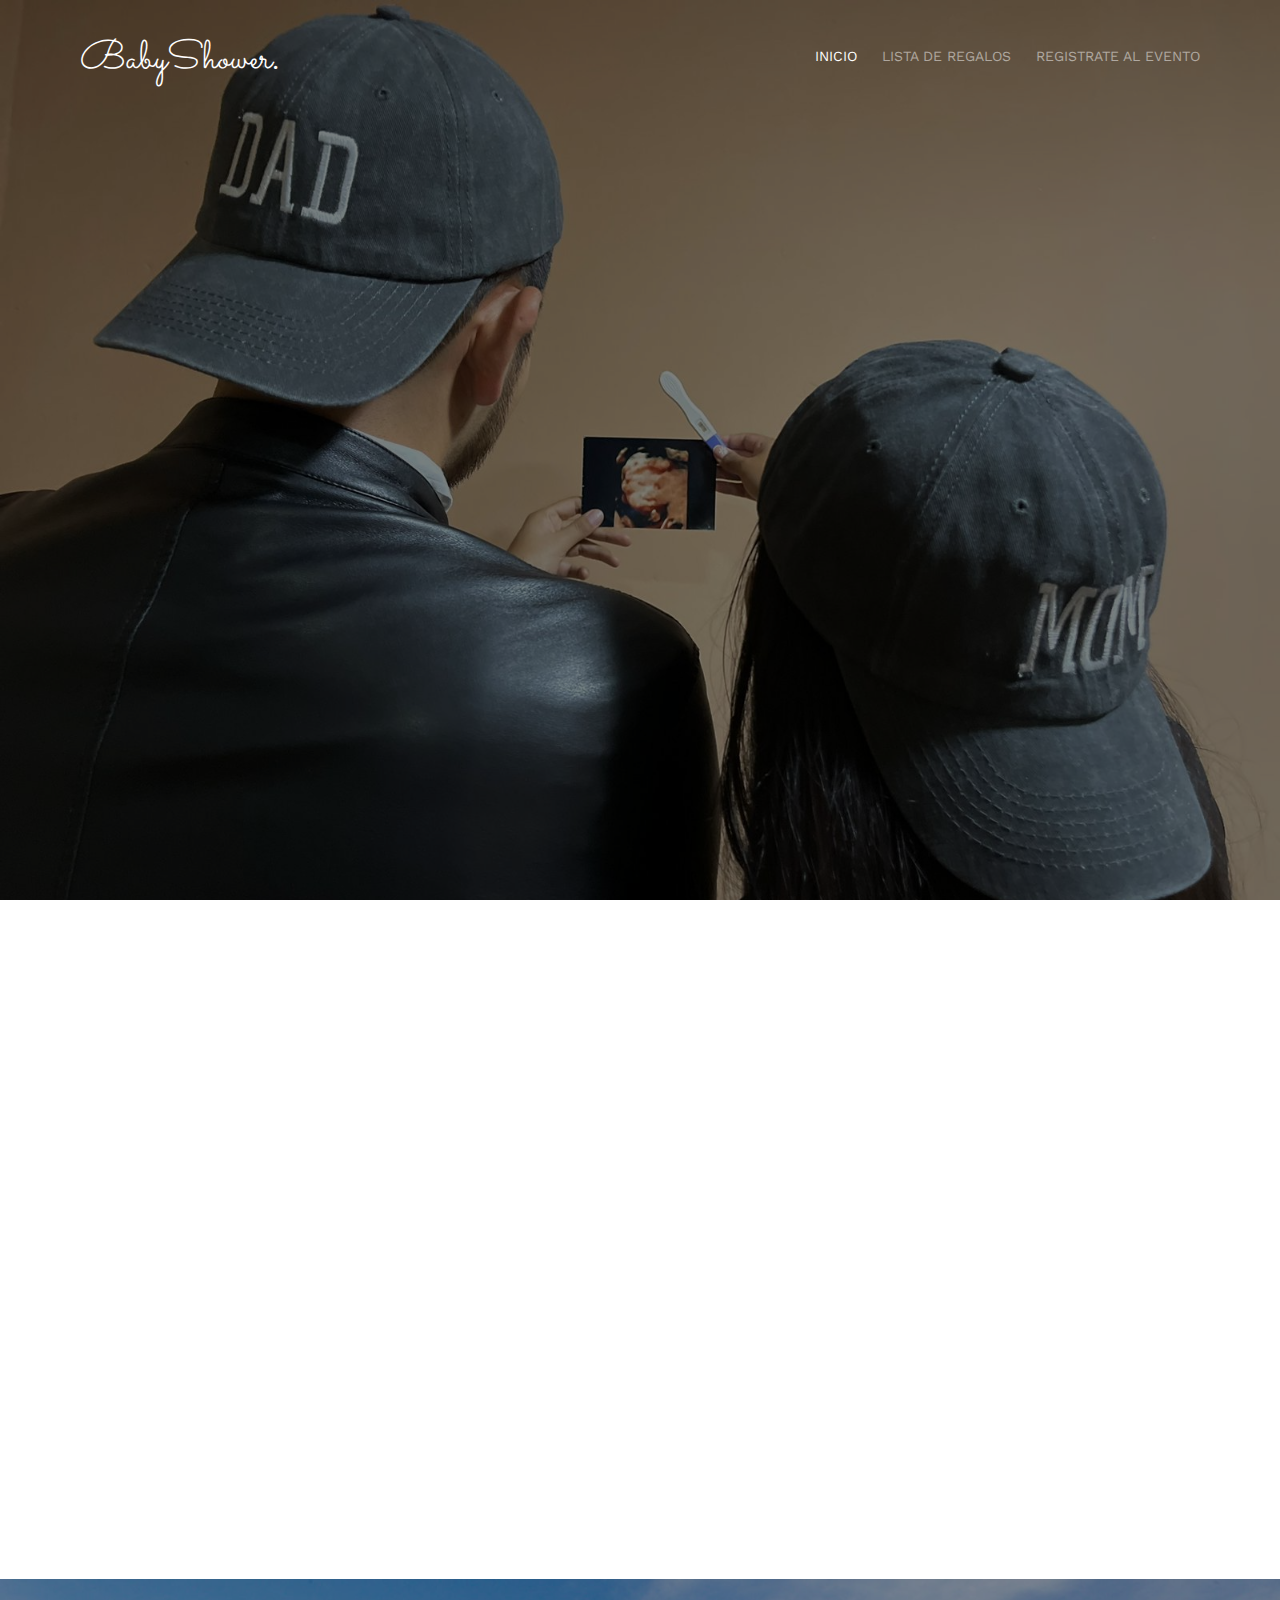
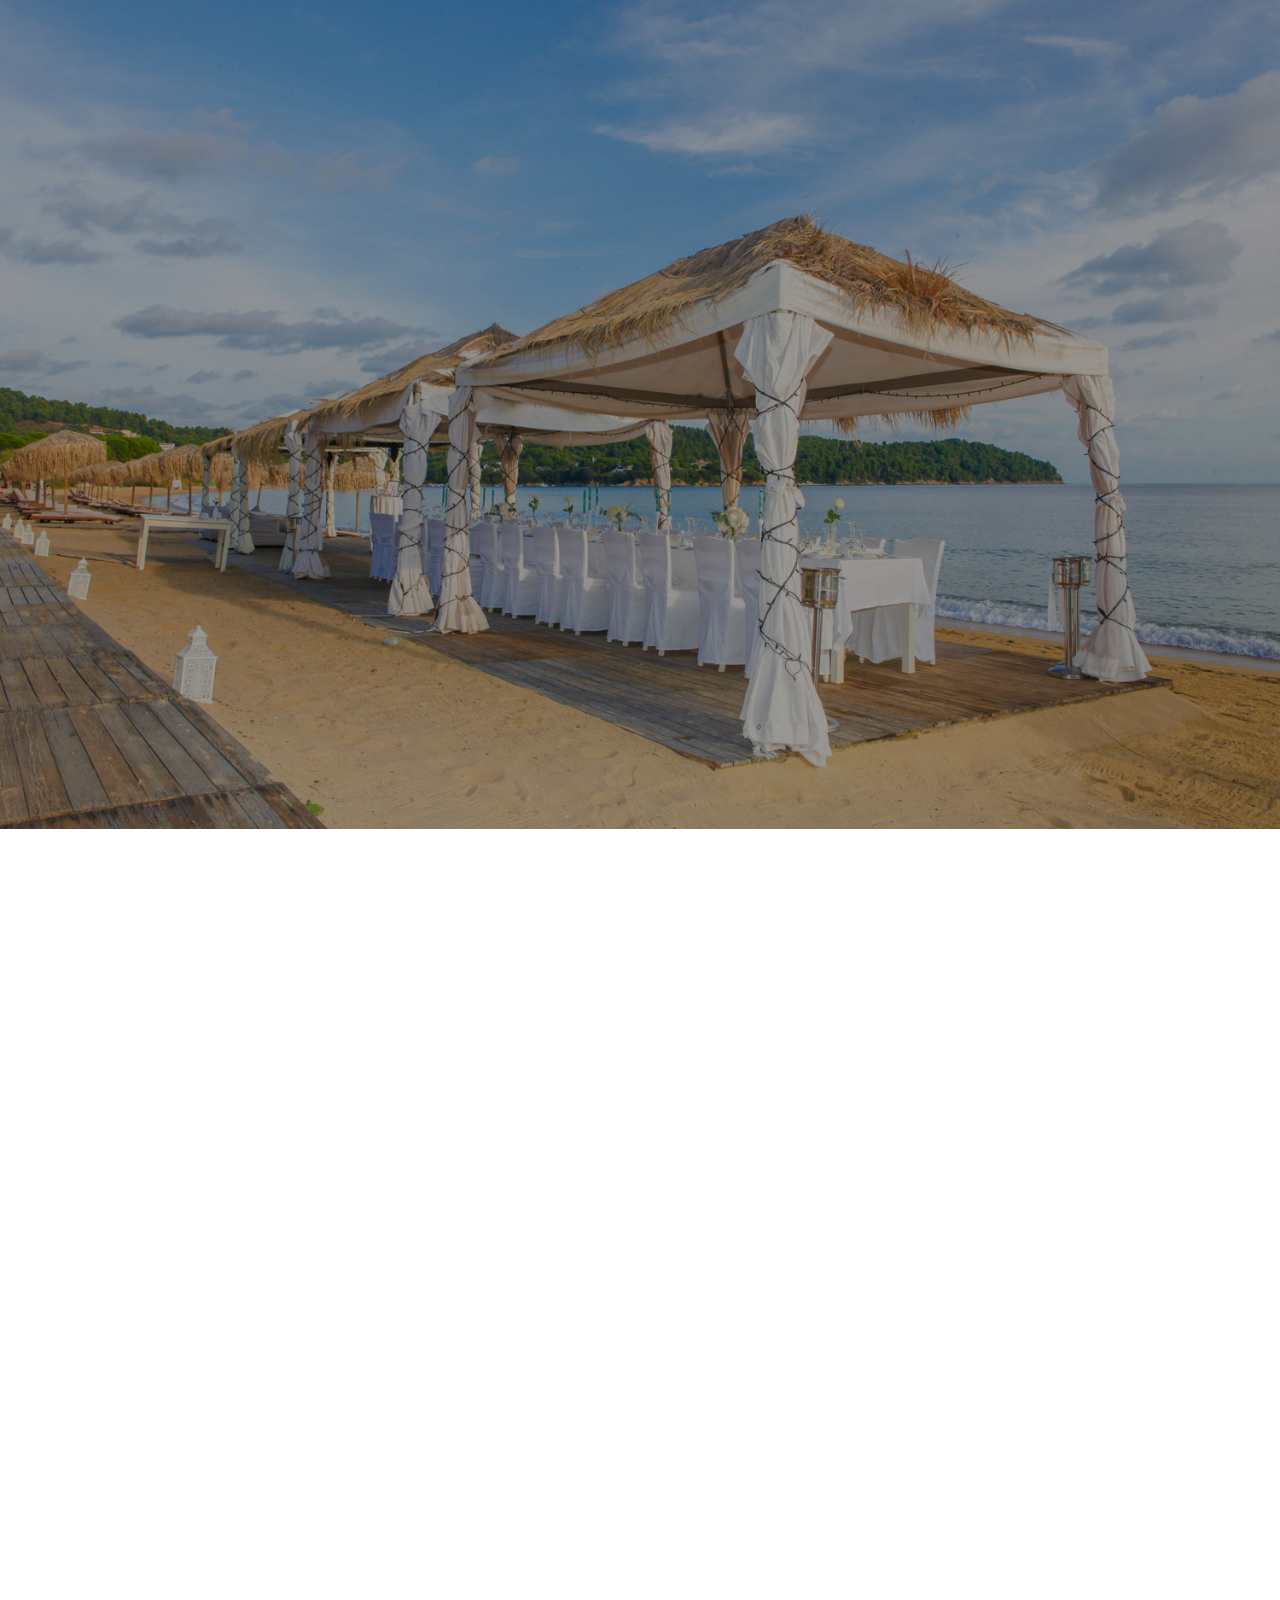
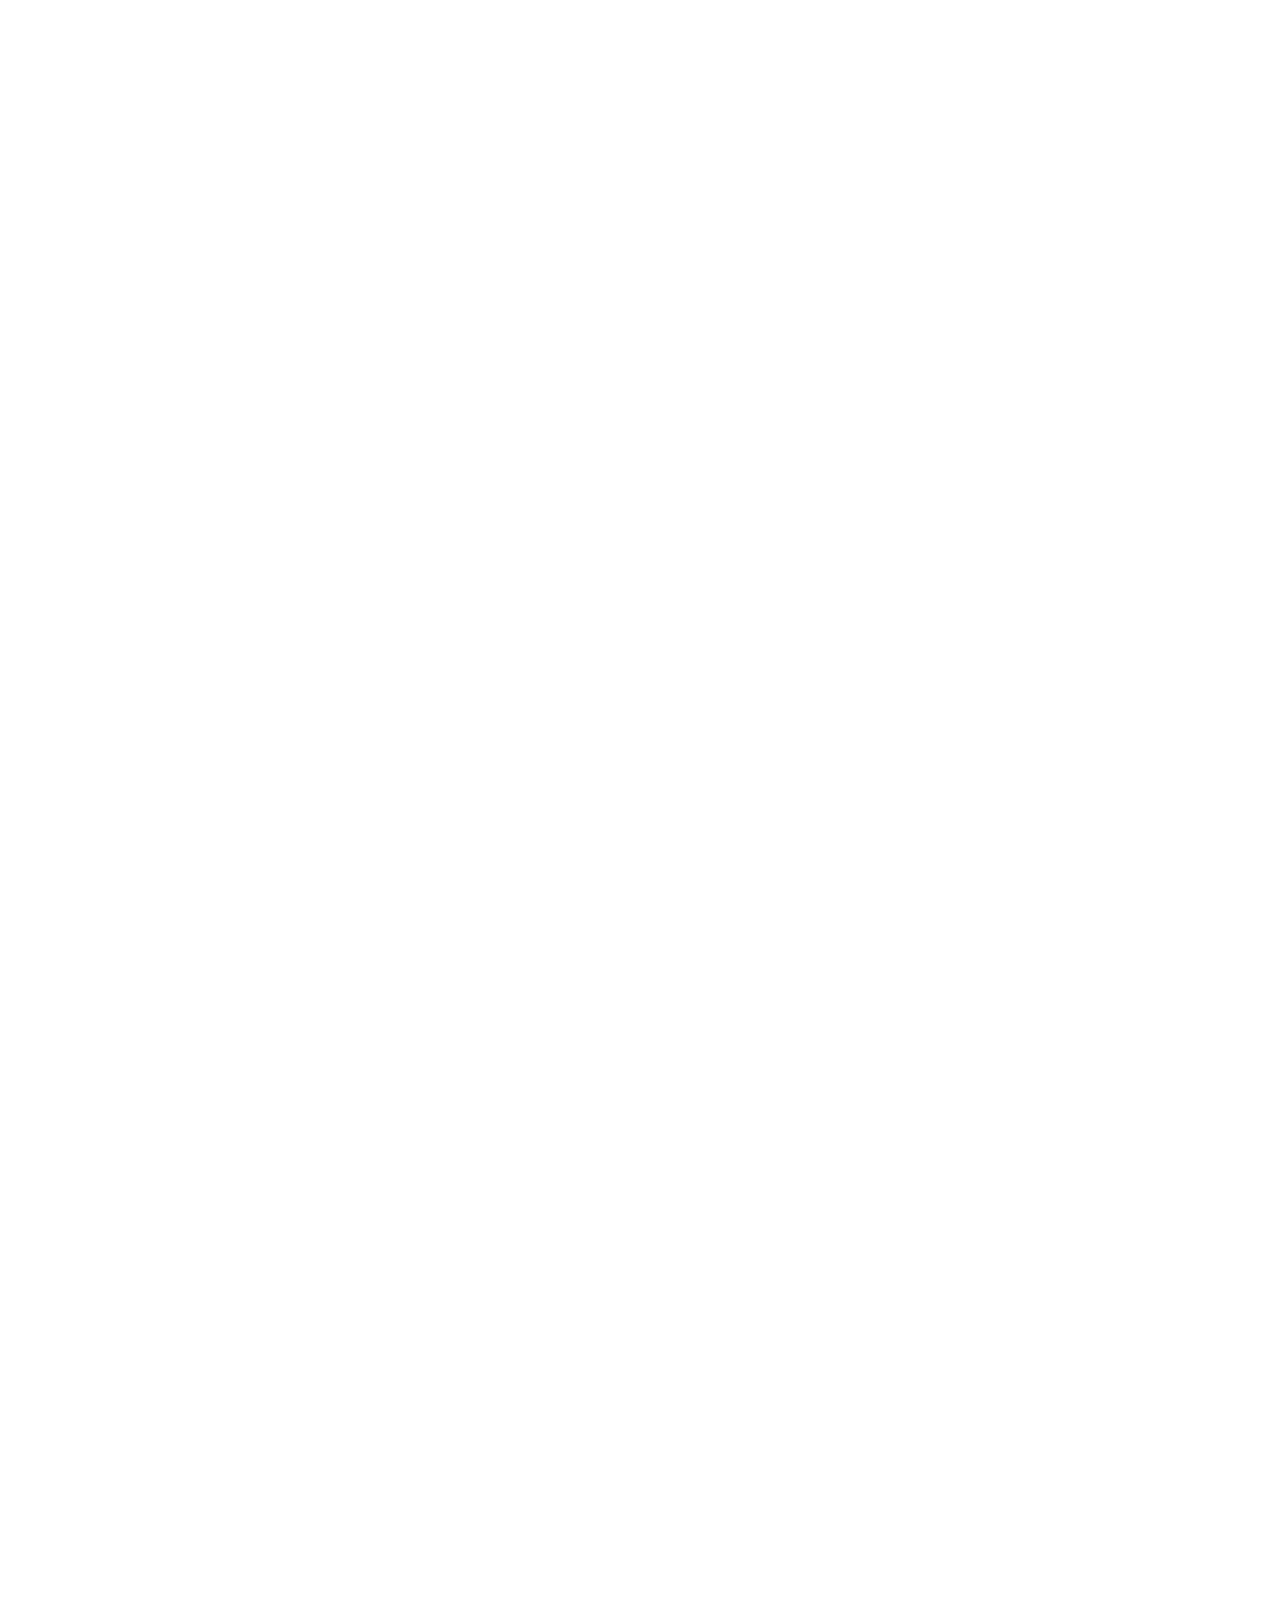
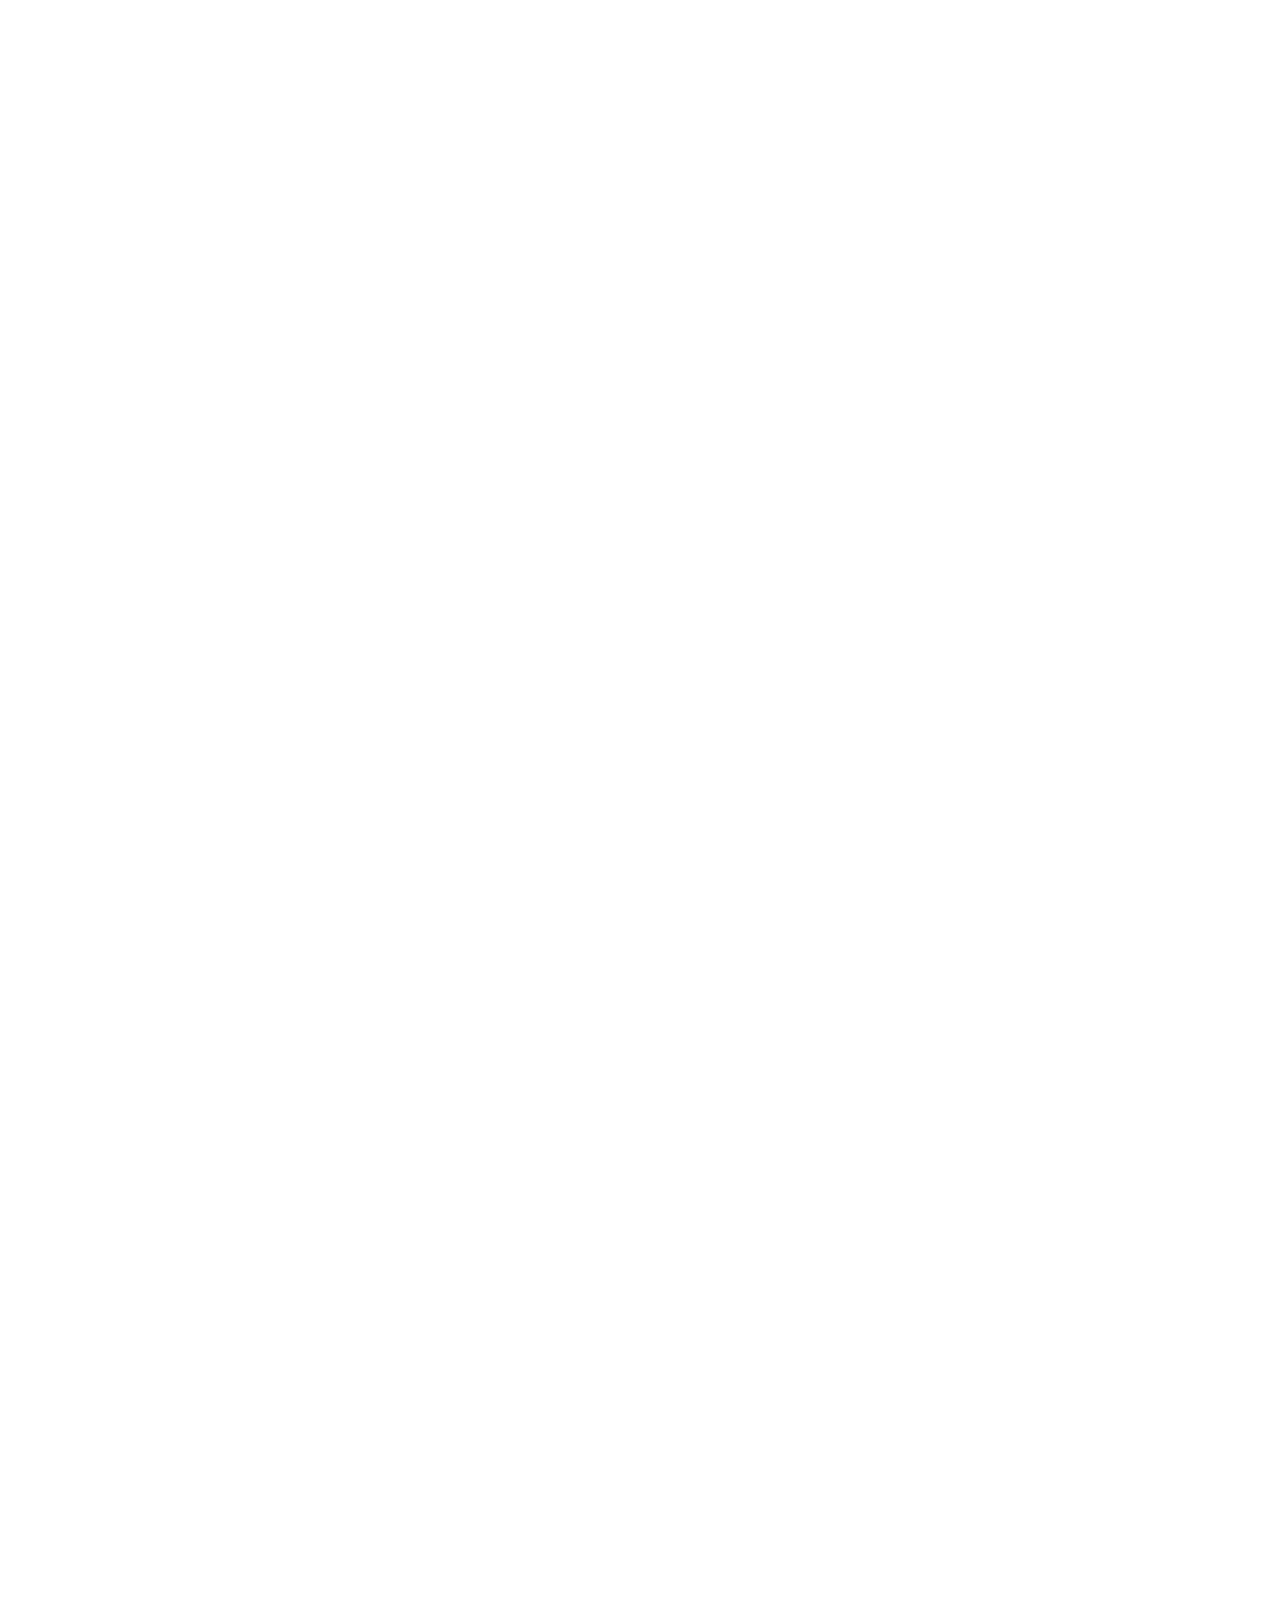
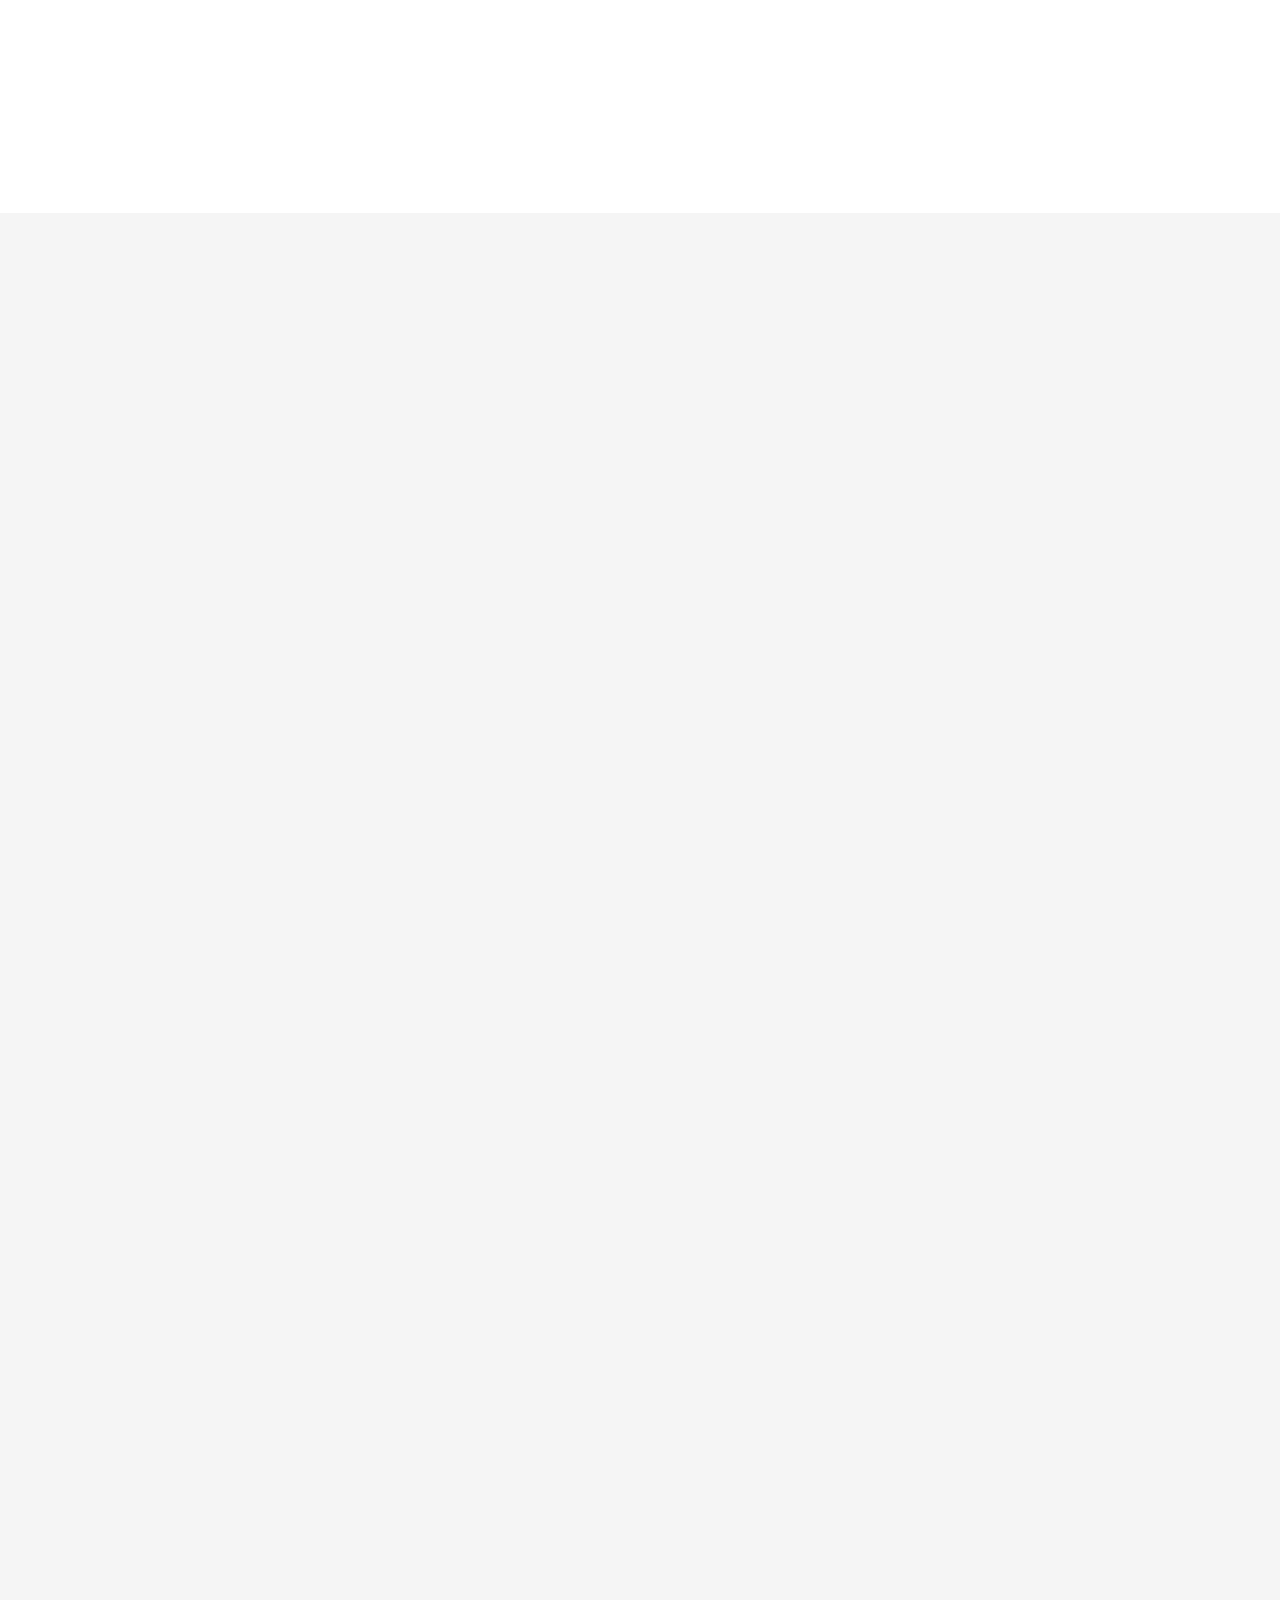
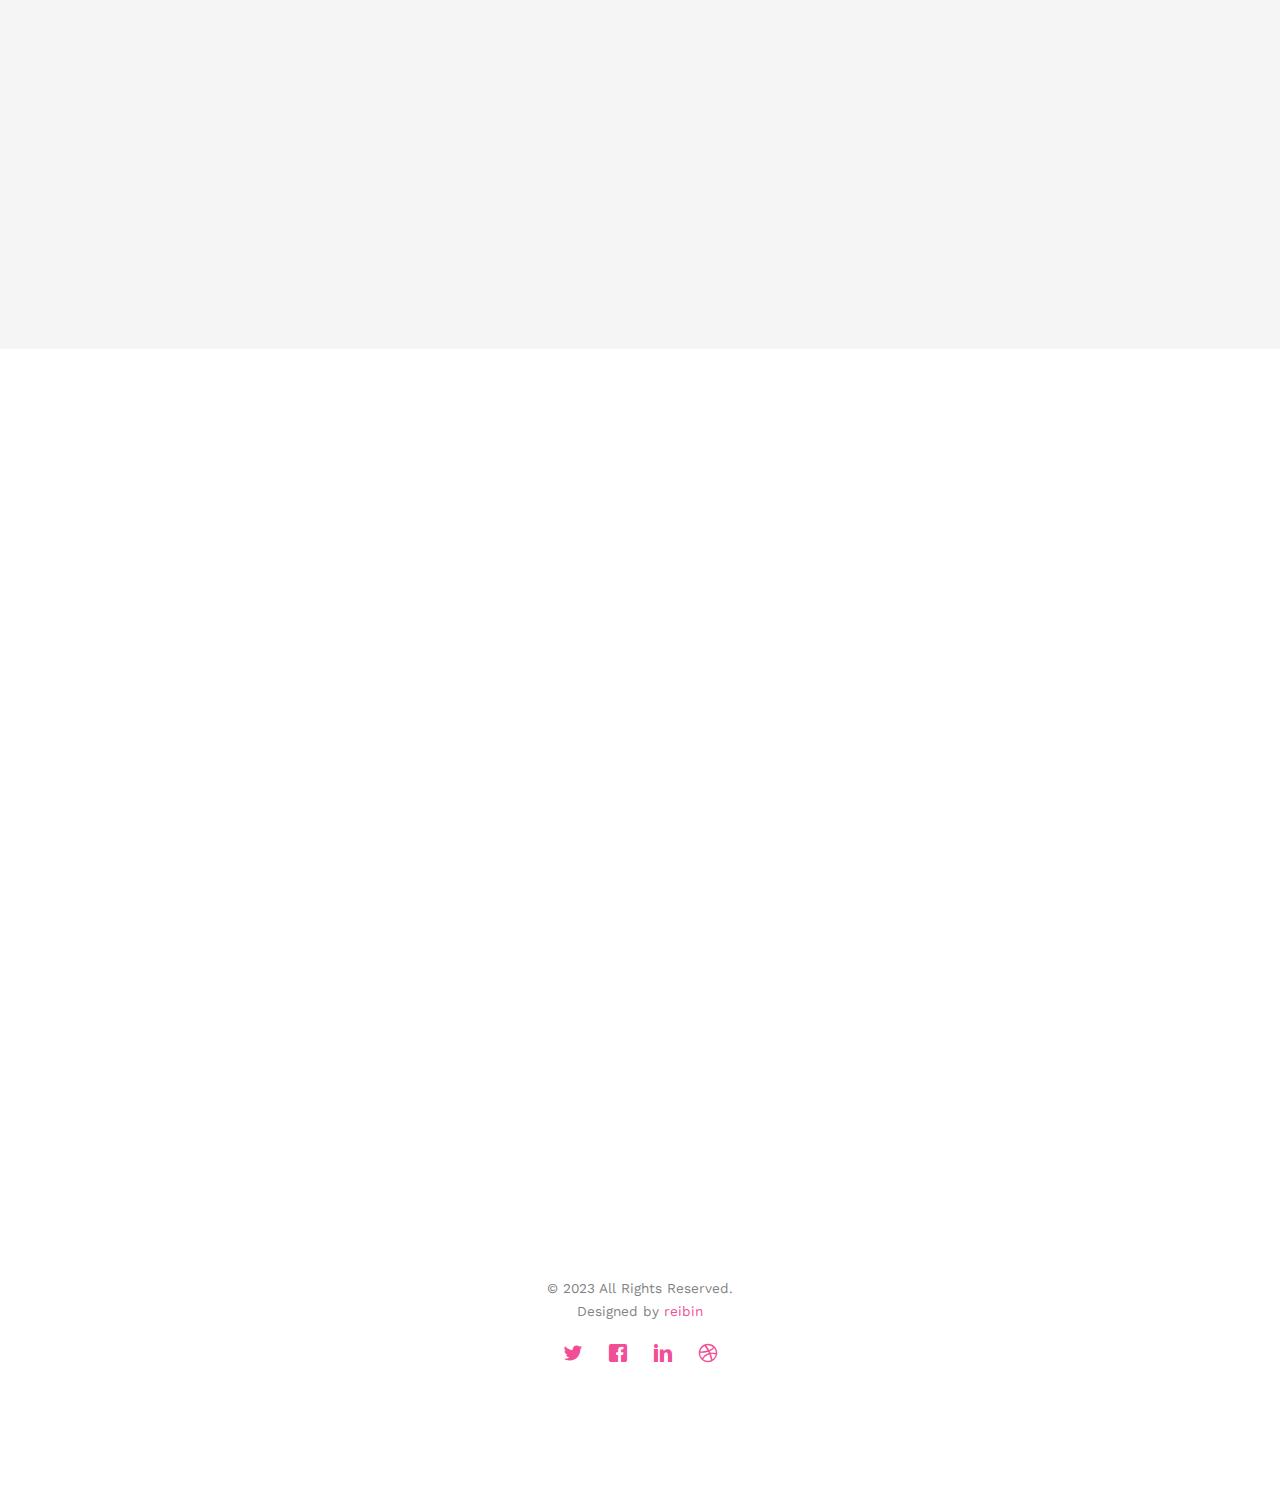
==== commit c502c3bc: "se sube lista de regalos" ====
--- a/index.html
+++ b/index.html
@@ -165,7 +165,8 @@
 										<span>SABADO 30</span>
 										<span>Setiembre, 2023</span>
 									</div>
-									<p>Paradero puente camonte; Auxiliar Av. Carlos Izaguirre, San Martín de Porres 15109</p>
+									<p>C. San Juan Salinas 12, San Martín de Porres 15109, Peru	</p>
+									<a href="https://1drv.ms/x/s!Amn_UFKHY67WgvRMuAn6ACr4G8AZZA?e=NW1fJt">Registrate</a>
 								</div>
 							</div>
 						</div>
@@ -342,13 +343,7 @@
 								</div>
 							</div>
 						</li>
-						<li class="one-third animate-box" data-animate-effect="fadeIn" style="background-image: url(images/QR_PLIN.jpg); "> 
-							<a href="images/QR_PLIN.JPG" class="color-5">
-								<div class="case-studies-summary">
-									<h2>Donación teleton - PLIN</h2>
-								</div>
-							</a>
-						</li>
+						 
 			    	</ul>
 				</div>
 			</div>
@@ -437,6 +432,13 @@
 							</a>
 						</li>
 						 
+						<li class="one-third animate-box" data-animate-effect="fadeIn" style="background-image: url(images/QR_PLIN.jpg); "> 
+							<a href="images/QR_PLIN.JPG" class="color-5">
+								<div class="case-studies-summary">
+									<h2>Donación teleton - PLIN</h2>
+								</div>
+							</a>
+						</li>
 					</ul>		
 				</div>
 			</div>
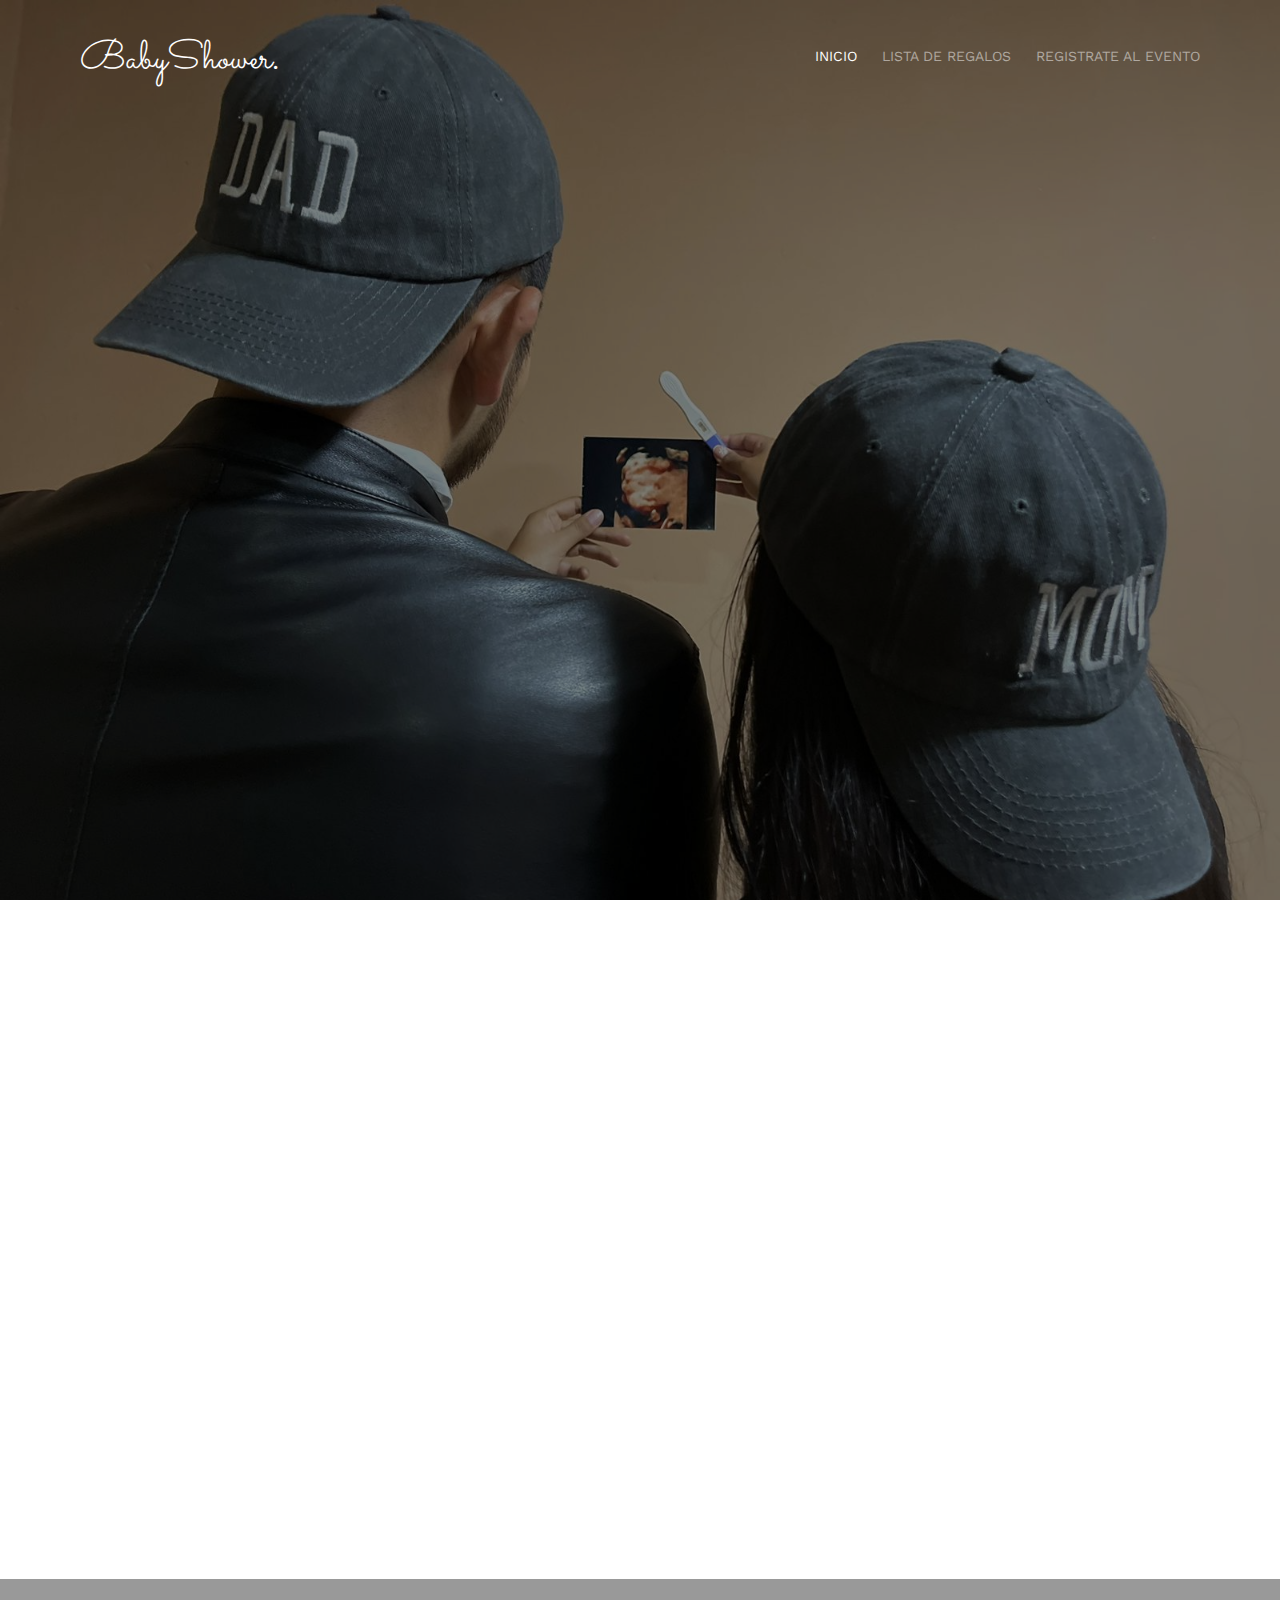
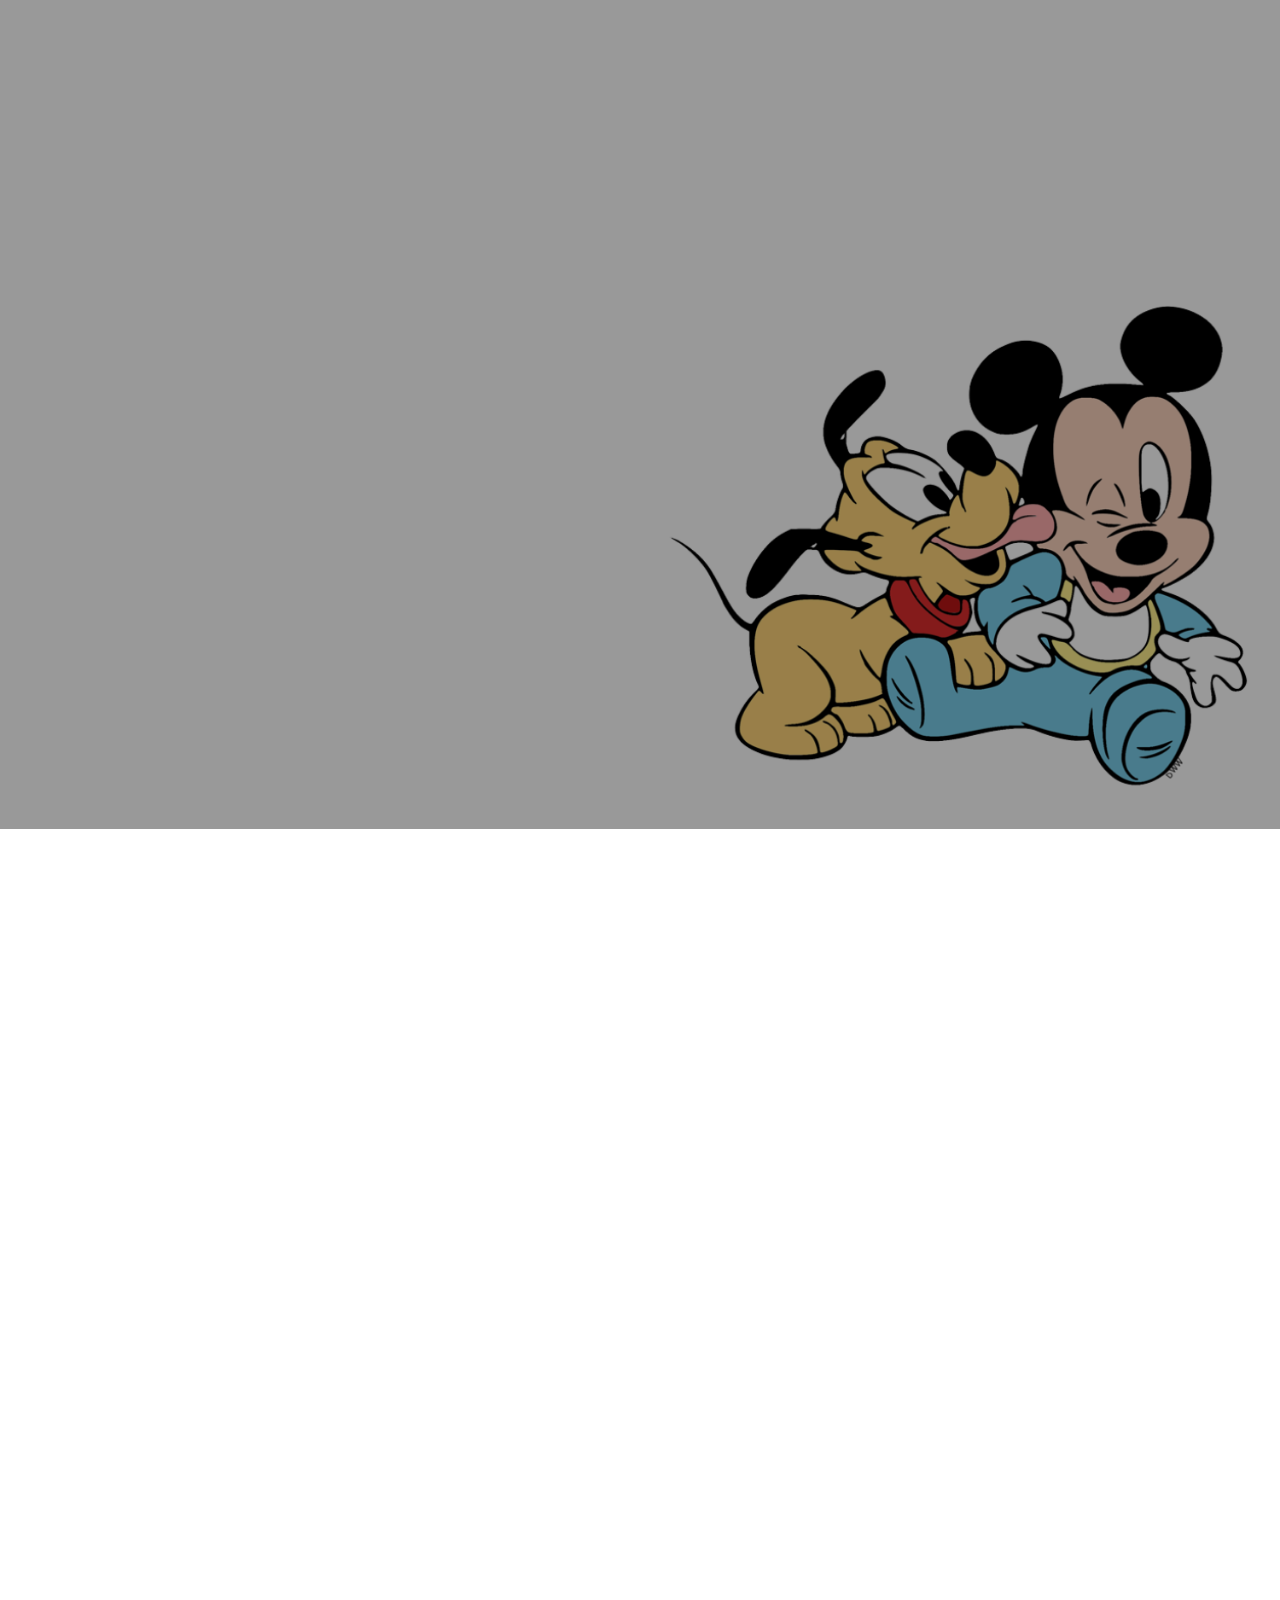
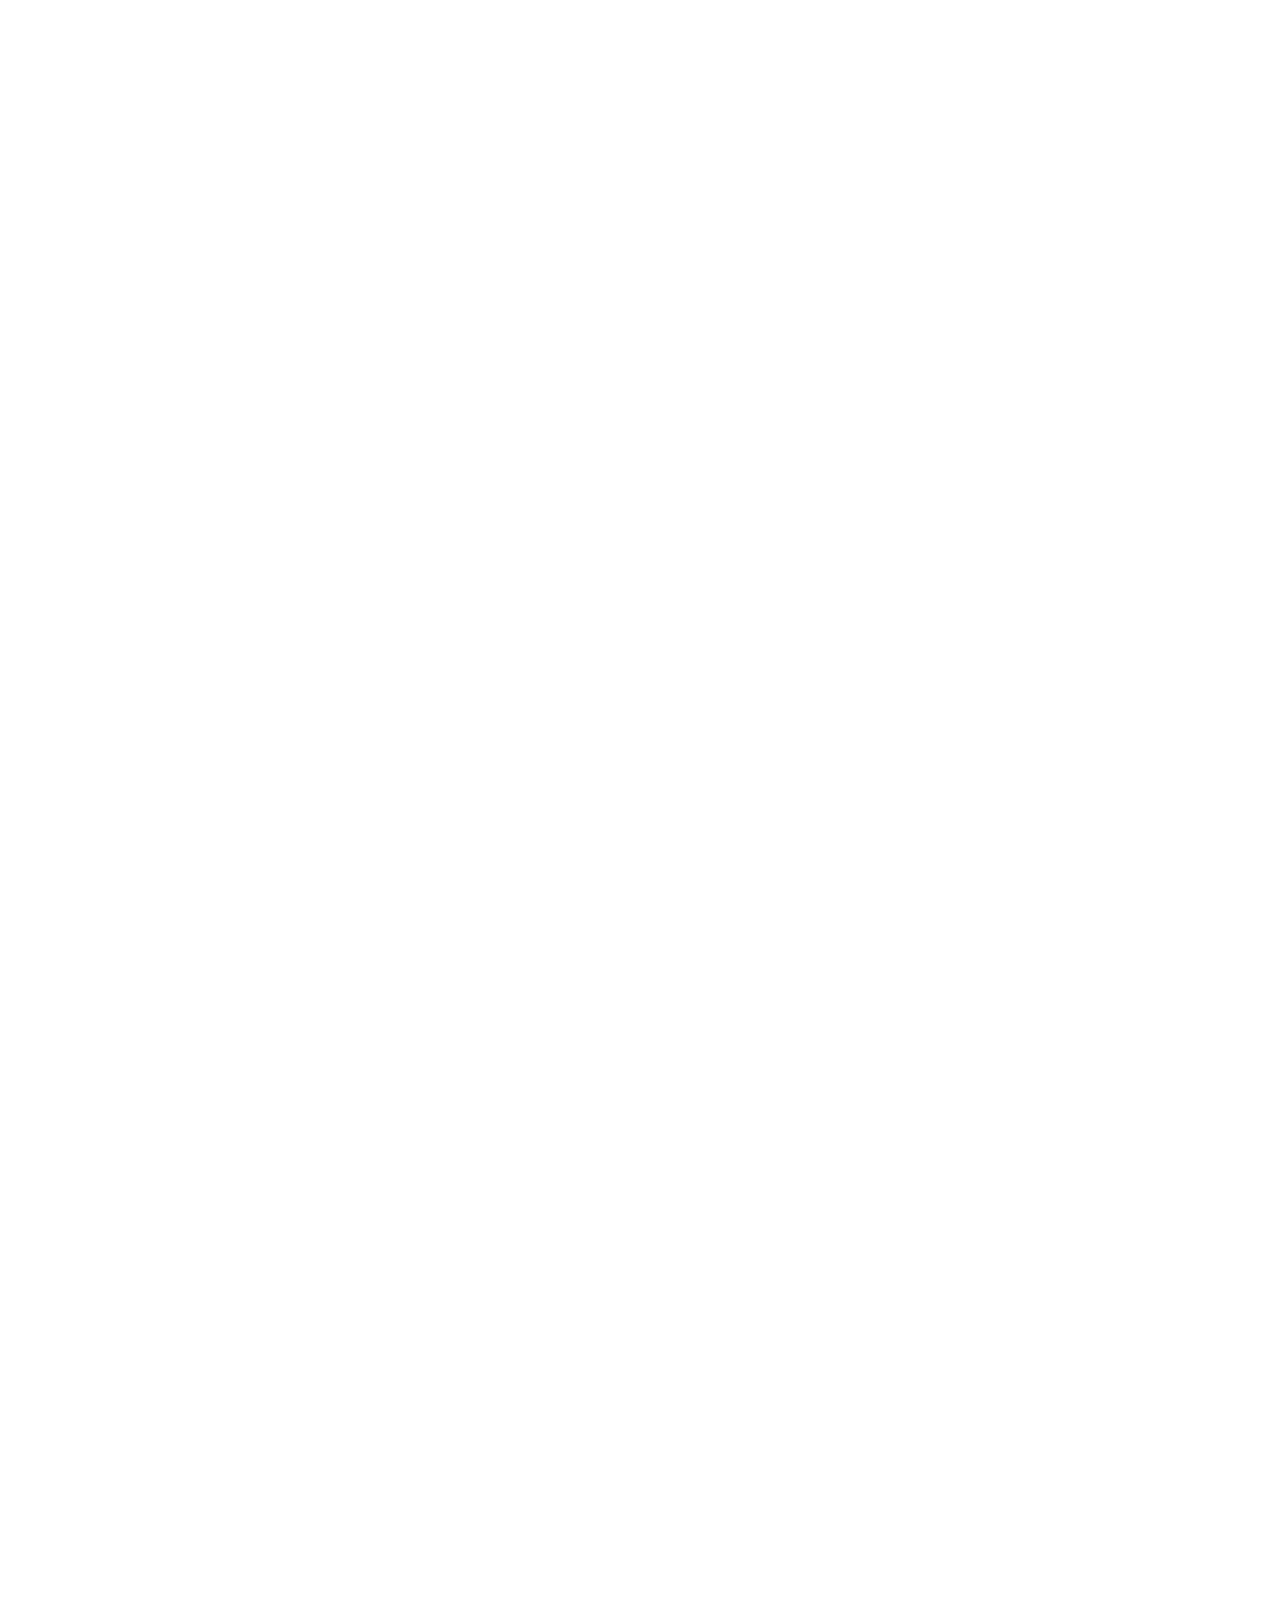
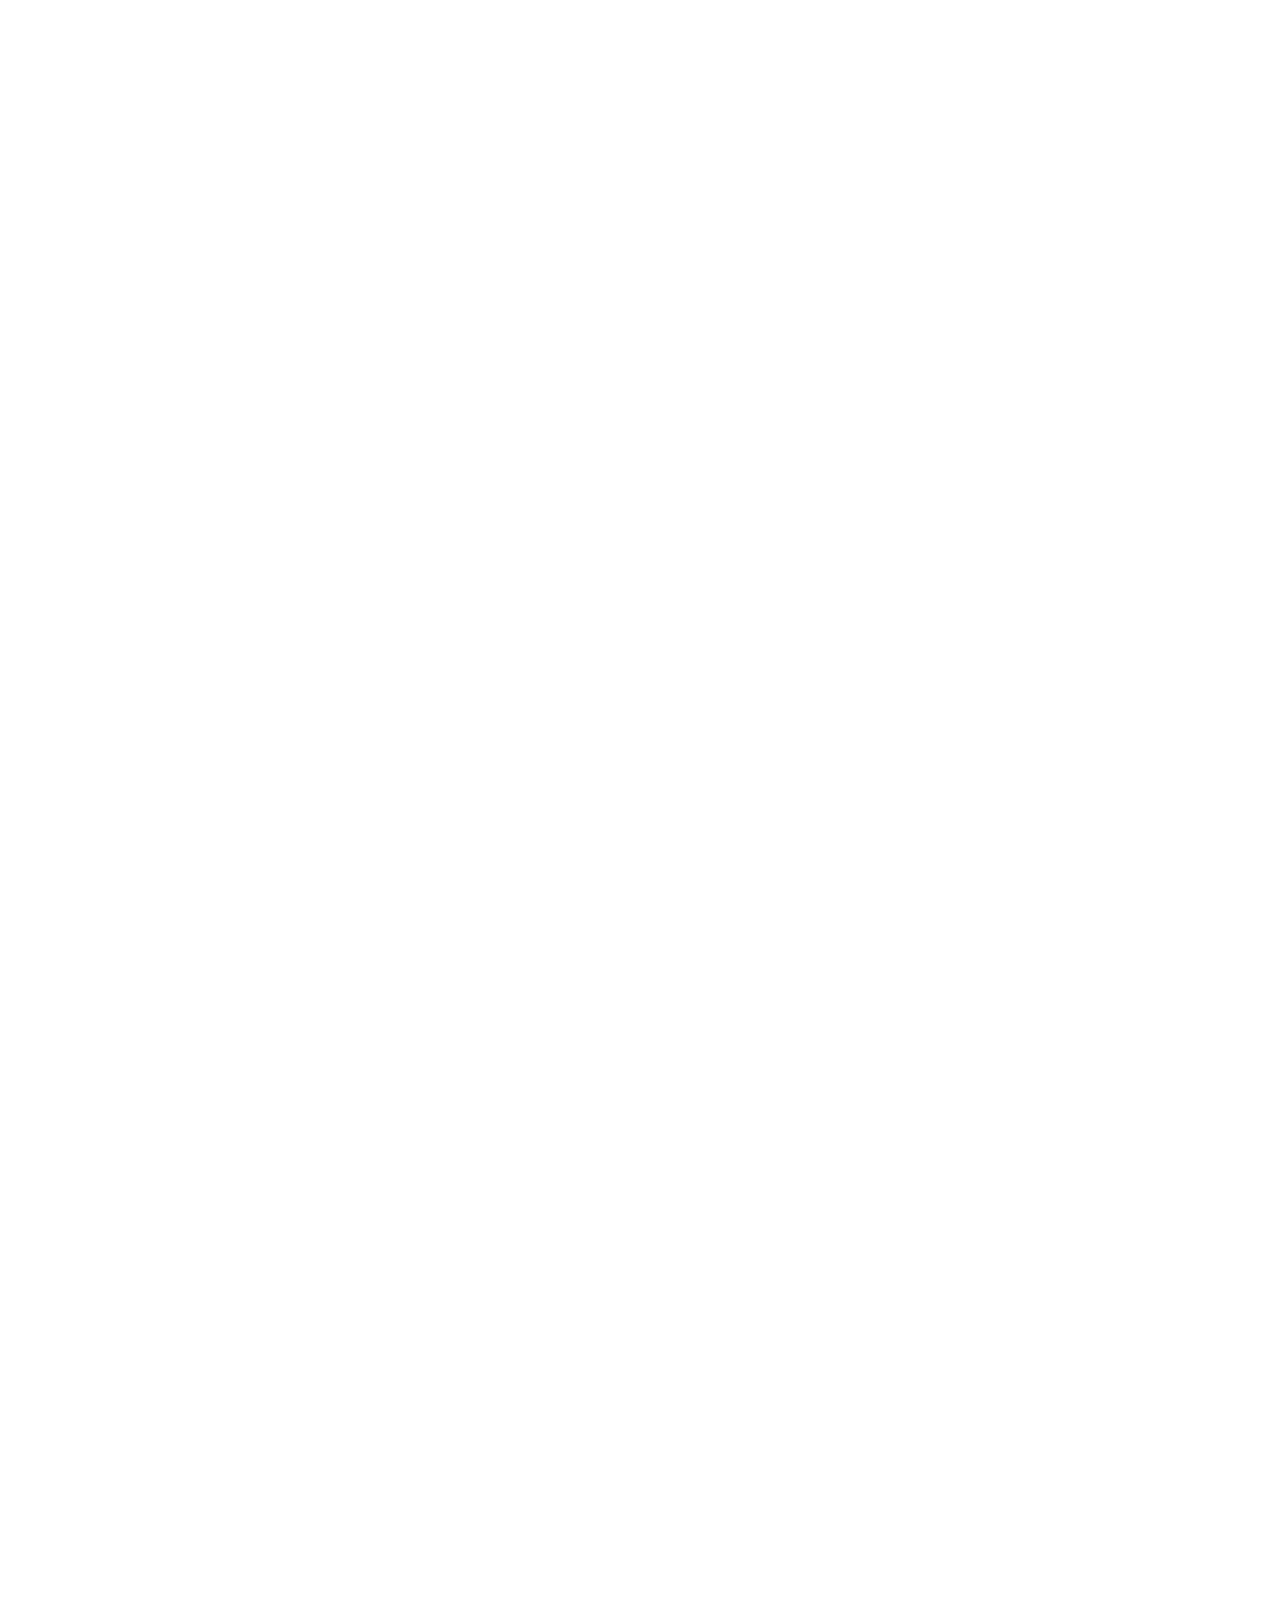
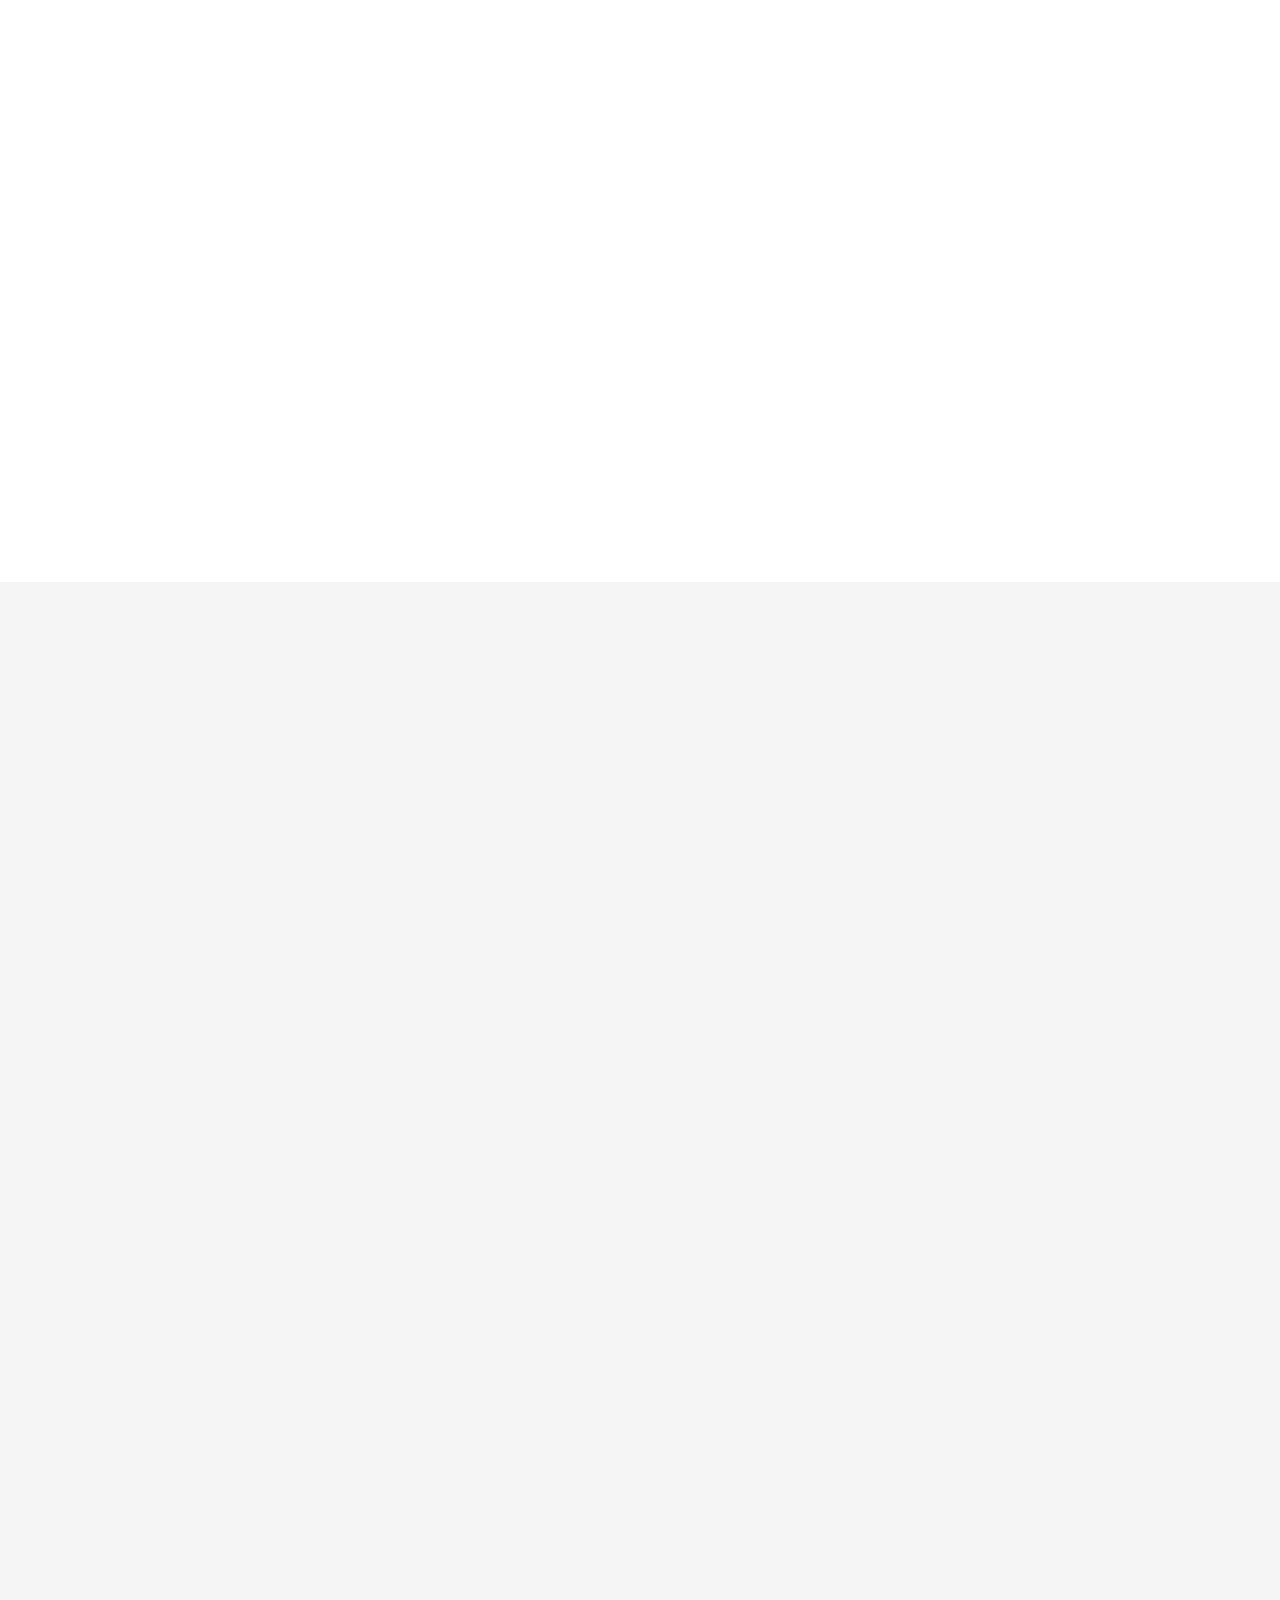
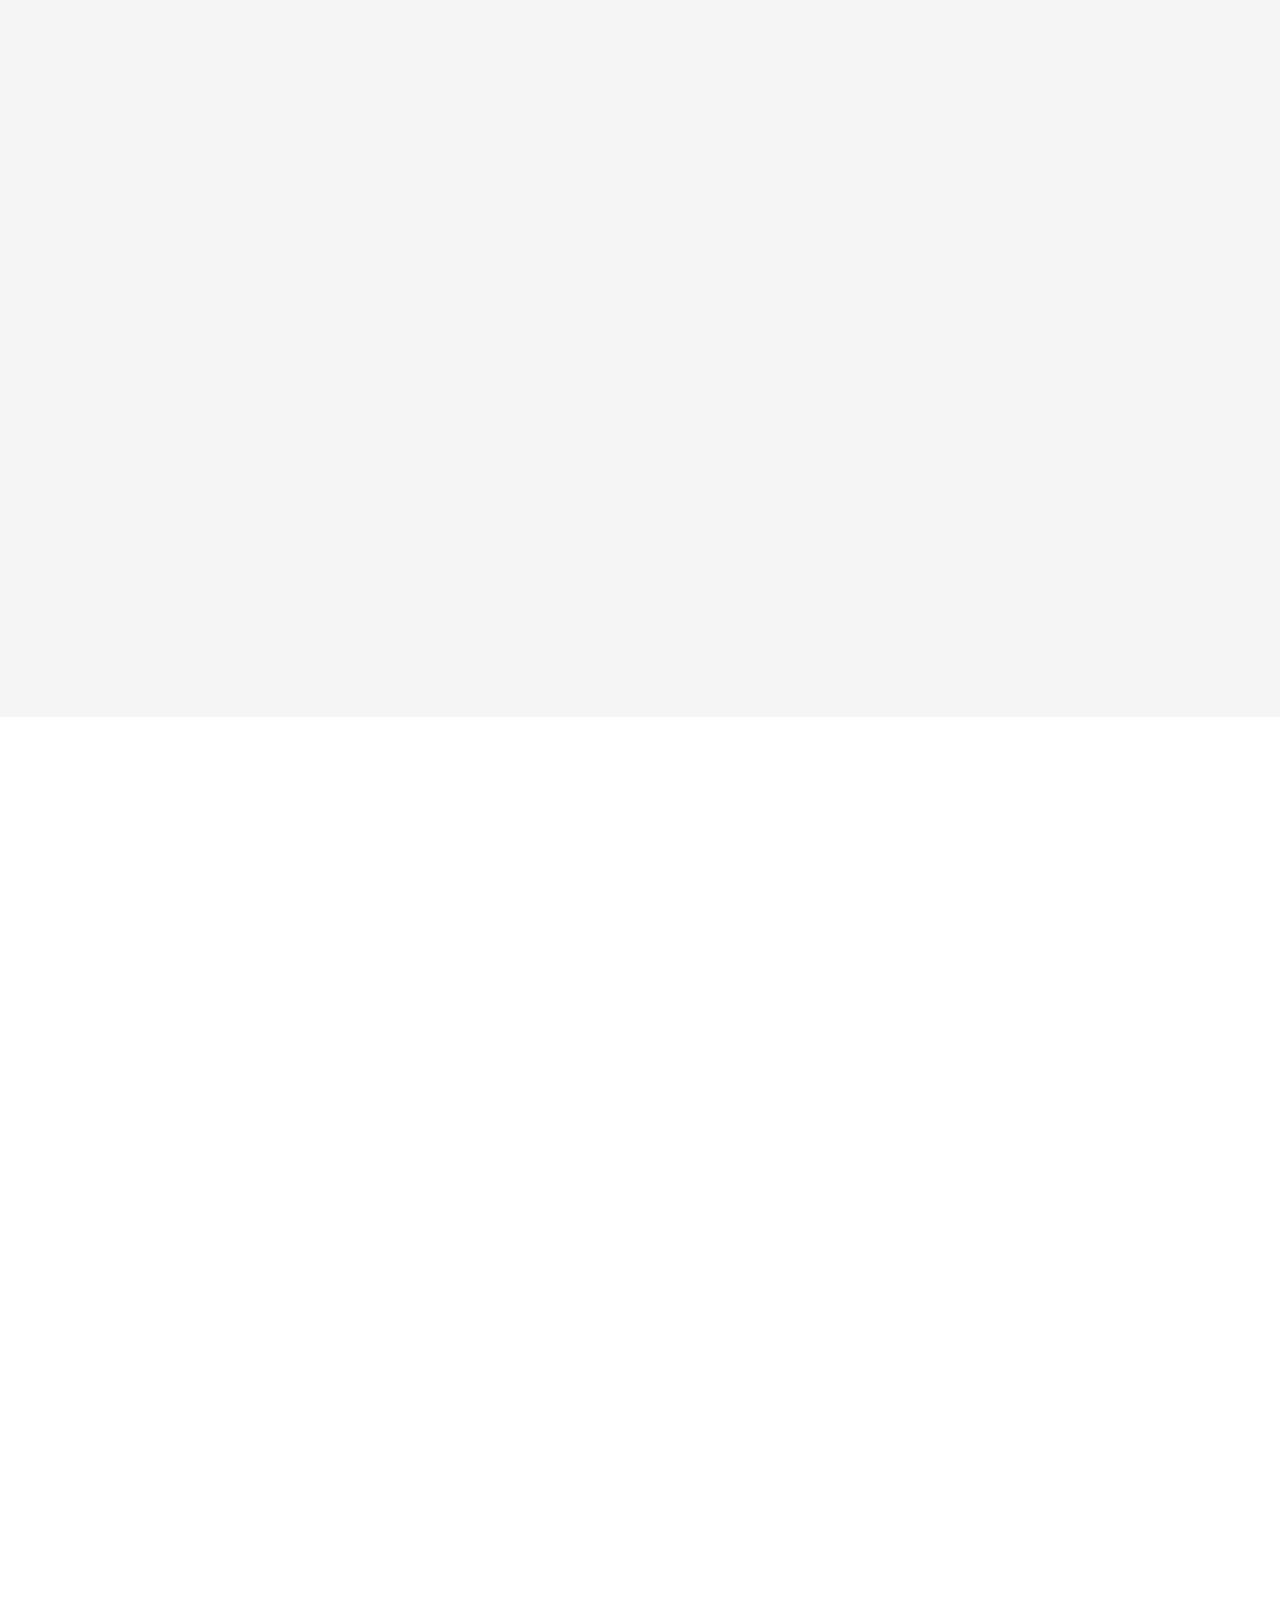
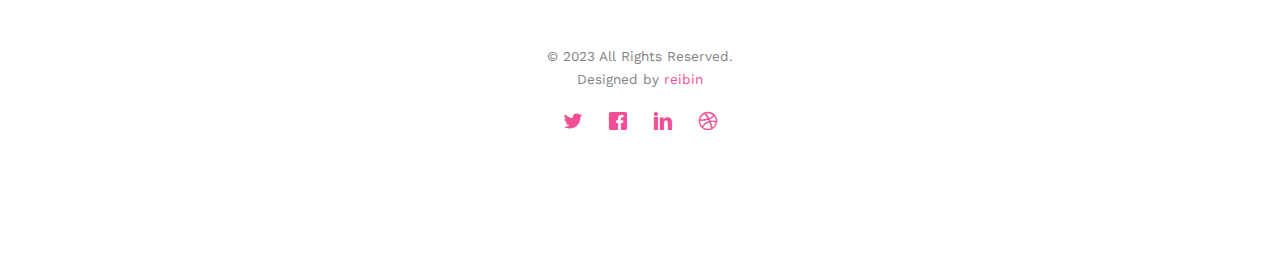
==== commit bd537588: "se agregan fotos nuevas" ====
--- a/index.html
+++ b/index.html
@@ -65,8 +65,8 @@
 	<![endif]-->
 
 	</head>
-	<body>
-		
+	<body> 
+
 	<div class="fh5co-loader"></div>
 	
 	<div id="page">
@@ -98,7 +98,7 @@
 							<h1>Gabriel</h1>						
 							<h2>Laura  &amp;  Reibin</h2>
 							<div class="simply-countdown simply-countdown-one"></div>
-							<p><a href="#" class="btn btn-default btn-sm">Guarda la fecha!</a></p>
+							<p><a href="https://calendar.google.com/calendar/event?action=TEMPLATE&tmeid=[base64]&tmsrc=reibinsql%40gmail.com"  target="_blank" class="btn btn-default btn-sm" title="Setiembre 30, 6:45 pm">Guarda la fecha!</a></p>
 						</div>
 					</div>
 				</div>
@@ -139,7 +139,7 @@
 		</div>
 	</div>
 
-	<div id="fh5co-event" class="fh5co-bg" style="background-image:url(images/img_bg_3.jpg);">
+	<div id="fh5co-event" class="fh5co-bg" style="background-image:url(images/img_bg_3.png);">
 		<div class="overlay"></div>
 		<div class="container">
 			<div class="row">
@@ -296,54 +296,77 @@
 							</div>
 						</li>
 						<li class="timeline-inverted animate-box">
-							<div class="timeline-badge" style="background-image:url(images/couple-6.jpg);"></div>
-							<div class="timeline-panel">
-								<div class="timeline-heading">
-									<h3 class="timeline-title">Titulo 2</h3>
-									<span class="date">Abril,  2023</span>
-								</div>
-								<div class="timeline-body">
-									<p>Luego de de varios días que mi mami estuvo con suero y mas suero, la dan de alta y el guapo de mi papi la recibió con una pequeña decoración, luego mis tías y tios vinieron a vernos.</p>
-								</div>
-							</div>
-						</li>
-						<li class="animate-box">
-							<div class="timeline-badge" style="background-image:url(images/couple-7.jpg);"></div>
-							<div class="timeline-panel">
-								<div class="timeline-heading">
-									<h3 class="timeline-title">Titulo 3</h3>
-									<span class="date">Mayo 2023</span>
-								</div>
-								<div class="timeline-body">
-									<p>El cuerpo caribeño de mi mami y por mi bienestar decidimos pausar el tema laboral y a guardar reposo. </p>
+							<div class="timeline-badge" style="background-image:url(images/couple-11.jpg);"></div>
+							<div class="timeline-panel">
+								<div class="timeline-heading">
+									<h3 class="timeline-title">Mi papi se gradua</h3>
+									<span class="date">Mayo,  2023</span>
+								</div>
+								<div class="timeline-body">
+									<p>Luego de casi año y medio mi el despistado de mi papi se graduó, el único problema es que no podía encontrar su diploma. </p>
+								</div>
+							</div>
+						</li>
+						<li class="animate-box">
+							<div class="timeline-badge" style="background-image:url(images/couple-12.jpg);"></div>
+							<div class="timeline-panel">
+								<div class="timeline-heading">
+									<h3 class="timeline-title">Lo admito, tengo celos</h3>
+									<span class="date">Junio 2023</span>
+								</div>
+								<div class="timeline-body">
+									<p>¡Oye, mamá y papá, no sabía que estábamos en el concurso de 'Mejores Padres'! ¡Pensé que ya teníamos el premio!</p>
 								</div>
 							</div>
 						</li>
 						<li class="timeline-inverted animate-box">
-							<div class="timeline-badge" style="background-image:url(images/couple-6.jpg);"></div>
-							<div class="timeline-panel">
-								<div class="timeline-heading">
-									<h3 class="timeline-title">Titulo 4</h3>
-									<span class="date">Abril,  2023</span>
-								</div>
-								<div class="timeline-body">
-									<p>Luego de de varios días que mi mami estuvo con suero y mas suero, la dan de alta y el guapo de mi papi la recibió con una pequeña decoración, luego mis tías y tios vinieron a vernos.</p>
-								</div>
-							</div>
-						</li>
-						<li class="animate-box">
-							<div class="timeline-badge" style="background-image:url(images/couple-7.jpg);"></div>
-							<div class="timeline-panel">
-								<div class="timeline-heading">
-									<h3 class="timeline-title">Titulo 5</h3>
-									<span class="date">Mayo 2023</span>
-								</div>
-								<div class="timeline-body">
-									<p>El cuerpo caribeño de mi mami y por mi bienestar decidimos pausar el tema laboral y a guardar reposo. </p>
-								</div>
-							</div>
-						</li>
-						 
+							<div class="timeline-badge" style="background-image:url(images/couple-13.jpg);"></div>
+							<div class="timeline-panel">
+								<div class="timeline-heading">
+									<h3 class="timeline-title">Soy niño :D </h3>
+									<span class="date">Julio,  2023</span>
+								</div>
+								<div class="timeline-body">
+									<p>¡Olviden las princesas, en esta casa reinará el 'Pequeño Príncipe'! </p>
+								</div>
+							</div>
+						</li>
+						<li class="animate-box">
+							<div class="timeline-badge" style="background-image:url(images/couple-14.jpg);"></div>
+							<div class="timeline-panel">
+								<div class="timeline-heading">
+									<h3 class="timeline-title">No me gustan las fotos</h3>
+									<span class="date">Julio 2023</span>
+								</div>
+								<div class="timeline-body">
+									<p>No quiero fotos, quiero patear el  ombligo de mamá :D</p>
+								</div>
+							</div>
+						</li>
+						<li class="timeline-inverted animate-box">
+							<div class="timeline-badge" style="background-image:url(images/couple-15.jpg);"></div>
+							<div class="timeline-panel">
+								<div class="timeline-heading">
+									<h3 class="timeline-title">Conozco el mar </h3>
+									<span class="date">Agosto,  2023</span>
+								</div>
+								<div class="timeline-body">
+									<p>¿Podemos quedarnos aquí para siempre? Me encanta el mar. </p>
+								</div>
+							</div>
+						</li>
+						<li class="animate-box">
+							<div class="timeline-badge" style="background-image:url(images/couple-16.jpg);"></div>
+							<div class="timeline-panel">
+								<div class="timeline-heading">
+									<h3 class="timeline-title">A trabajar!</h3>
+									<span class="date">Presente</span>
+								</div>
+								<div class="timeline-body">
+									<p>Mi tia es la mas pilas para trabajar. Me conto que trabajar es como una cárcel para ella. ¿Puede alguien más hacer esto por ella, por favor? </p>
+								</div>
+							</div>
+						</li>
 			    	</ul>
 				</div>
 			</div>
@@ -556,7 +579,7 @@
 
 	<script>
     //var d = new Date(new Date().getTime() + 200 * 120 * 120 * 2000);
-	var d = new Date(2023, 09, 16, 18, 30, 0, 0); // 11 de julio de 2023, 12:30:00
+	var d = new Date(2023, 8, 30, 18, 30, 0, 0); // 11 de julio de 2023, 12:30:00
 
     // default example
     simplyCountdown('.simply-countdown-one', {
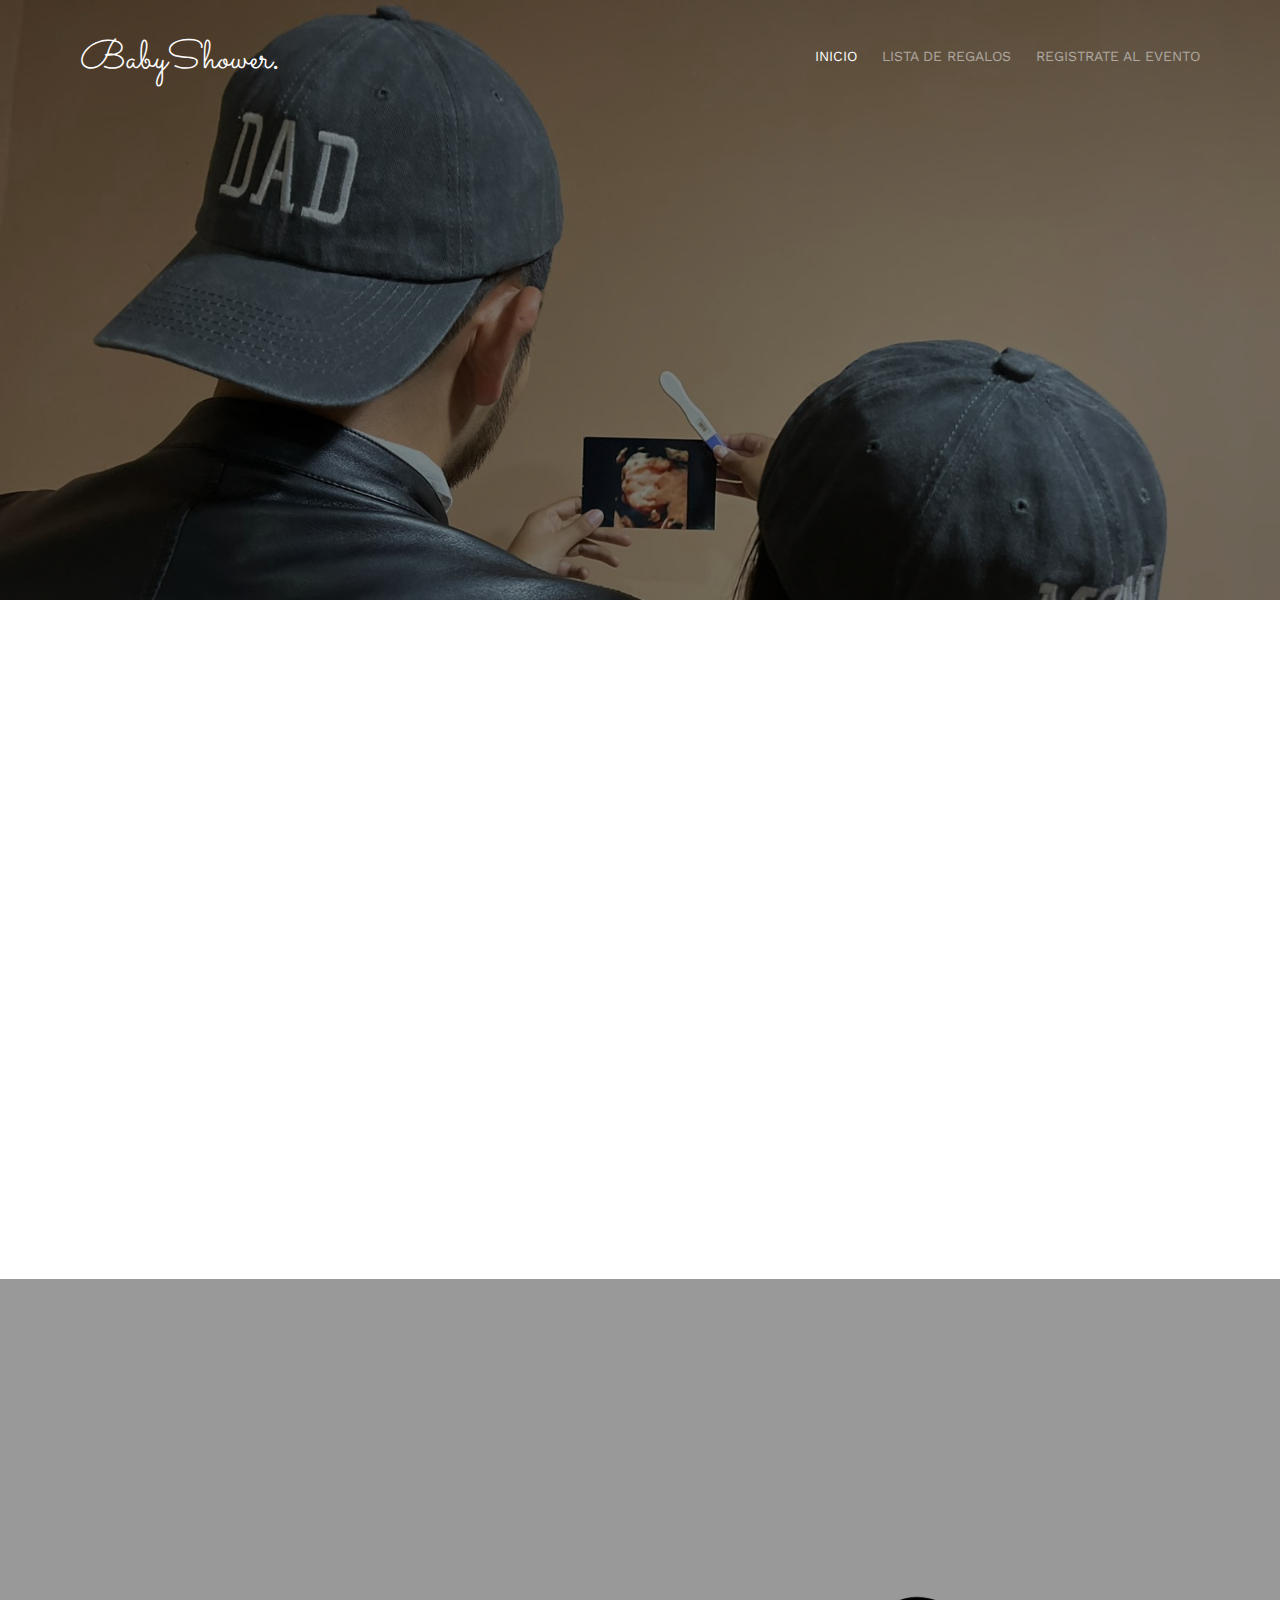
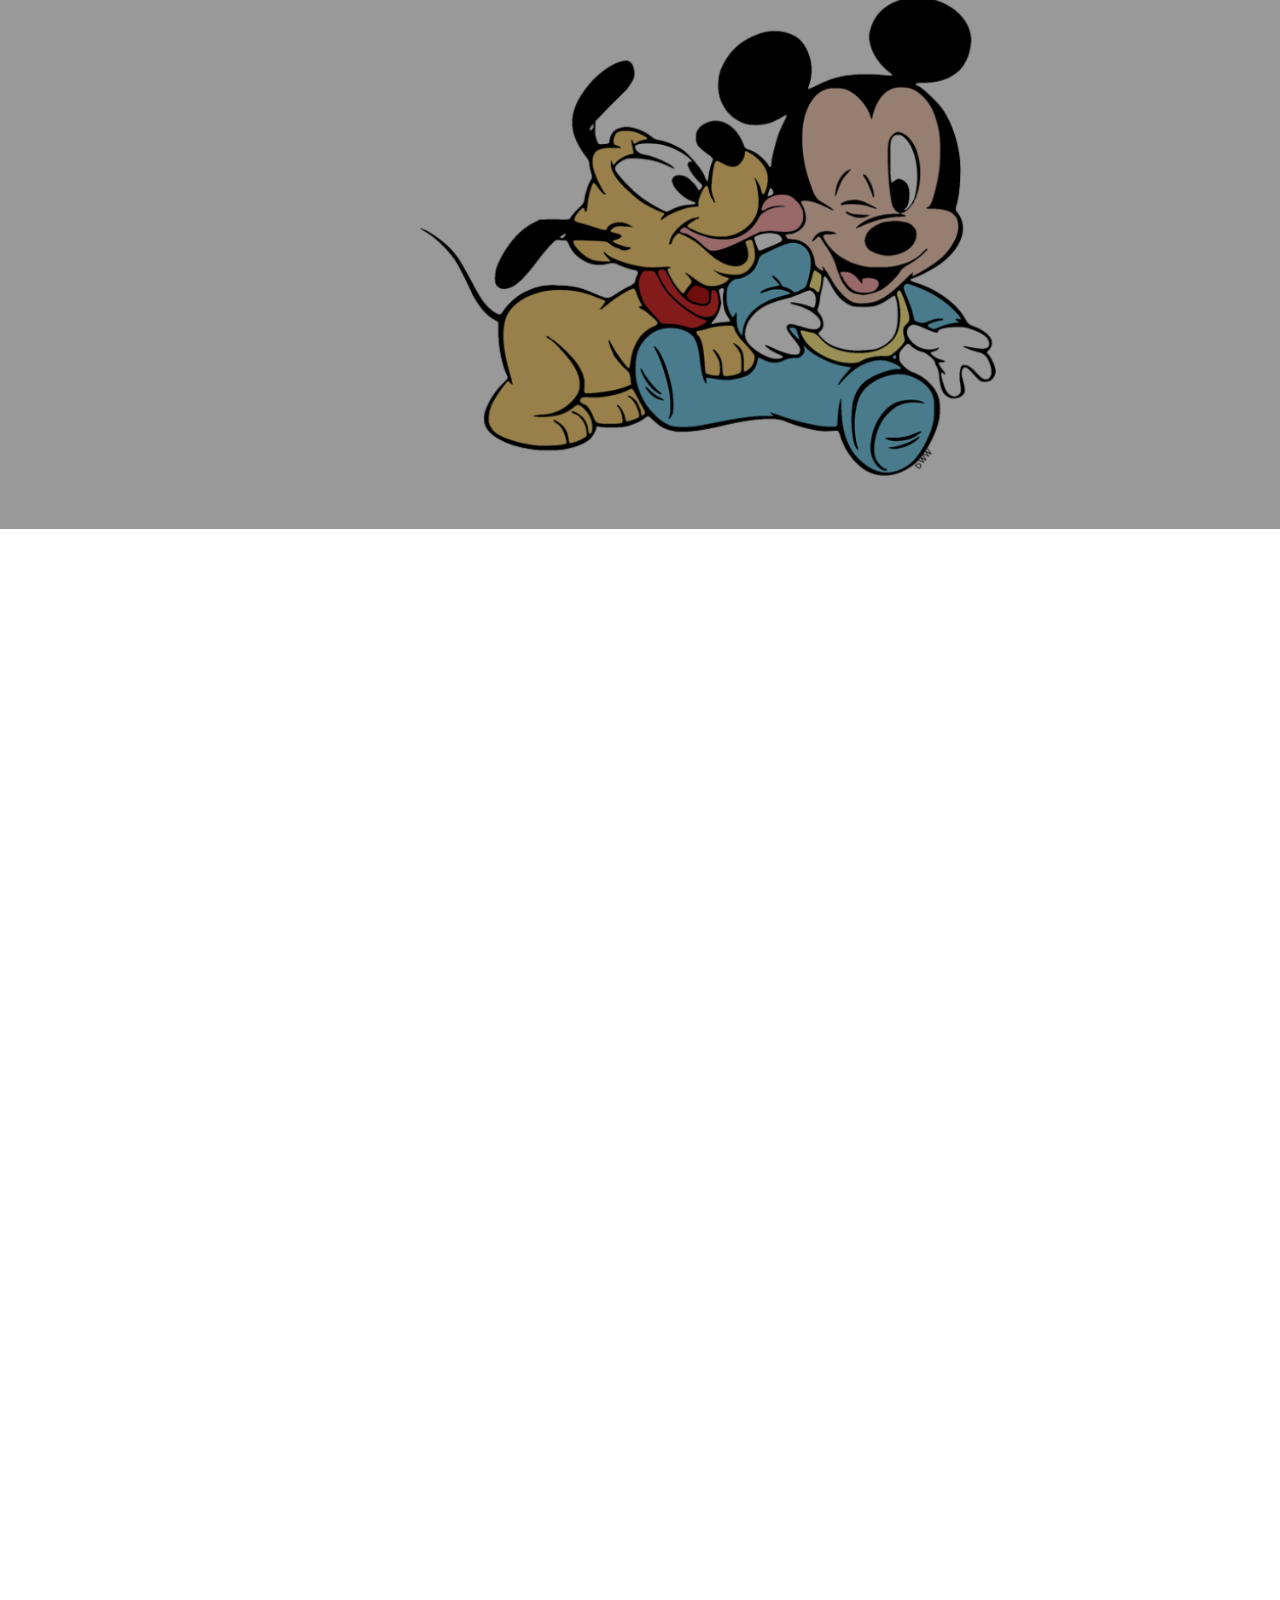
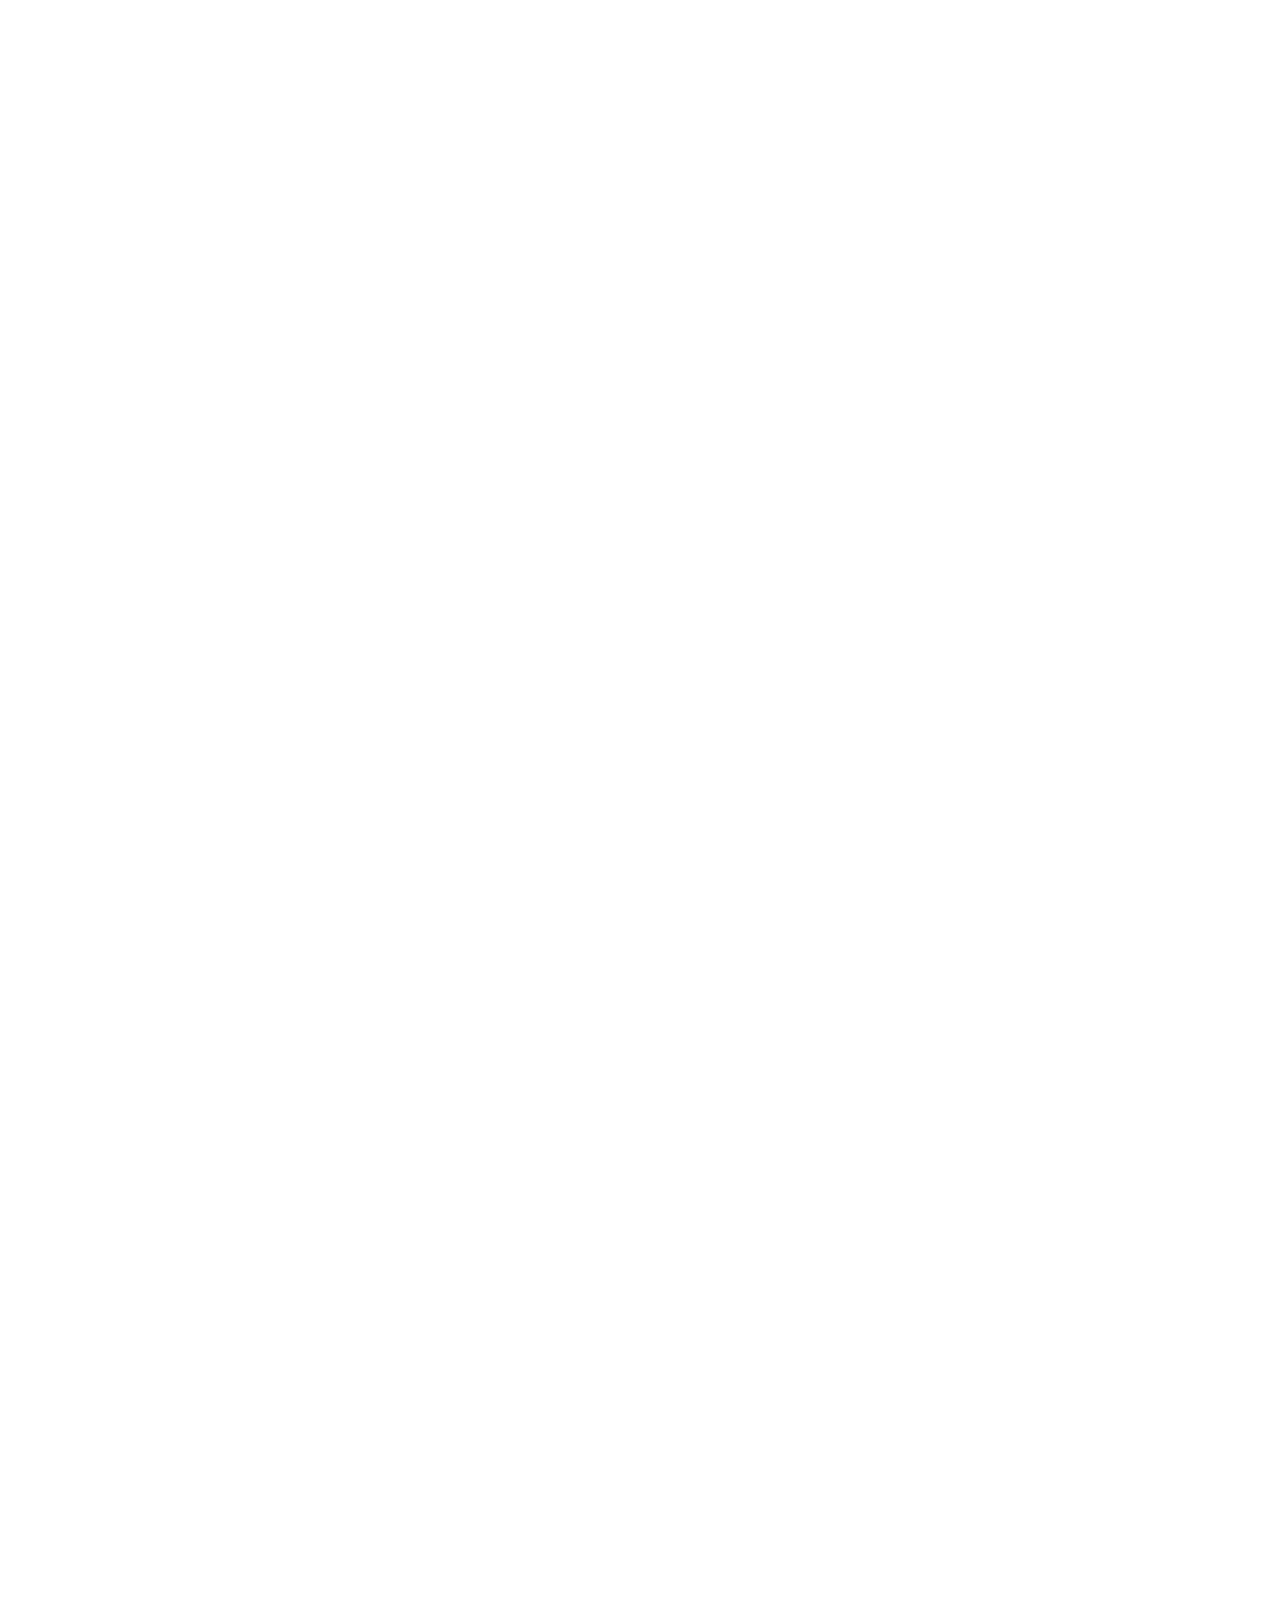
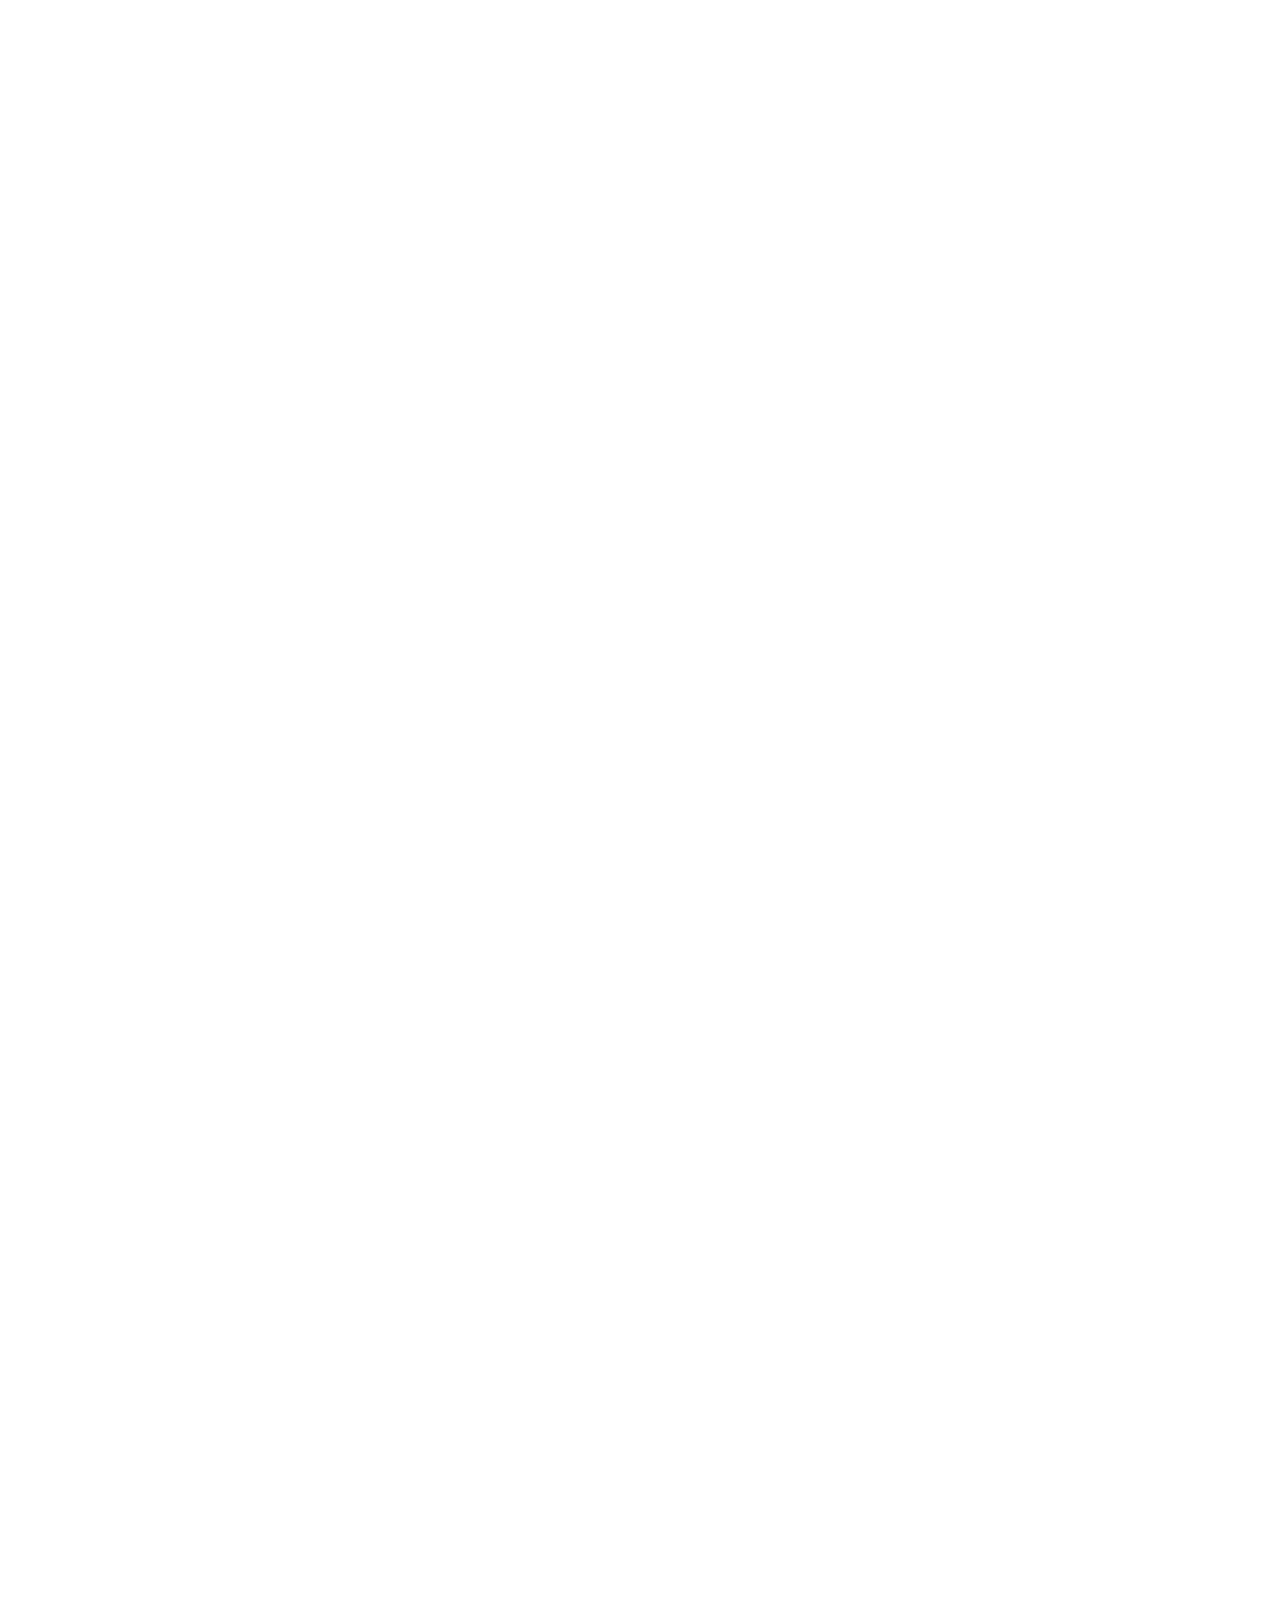
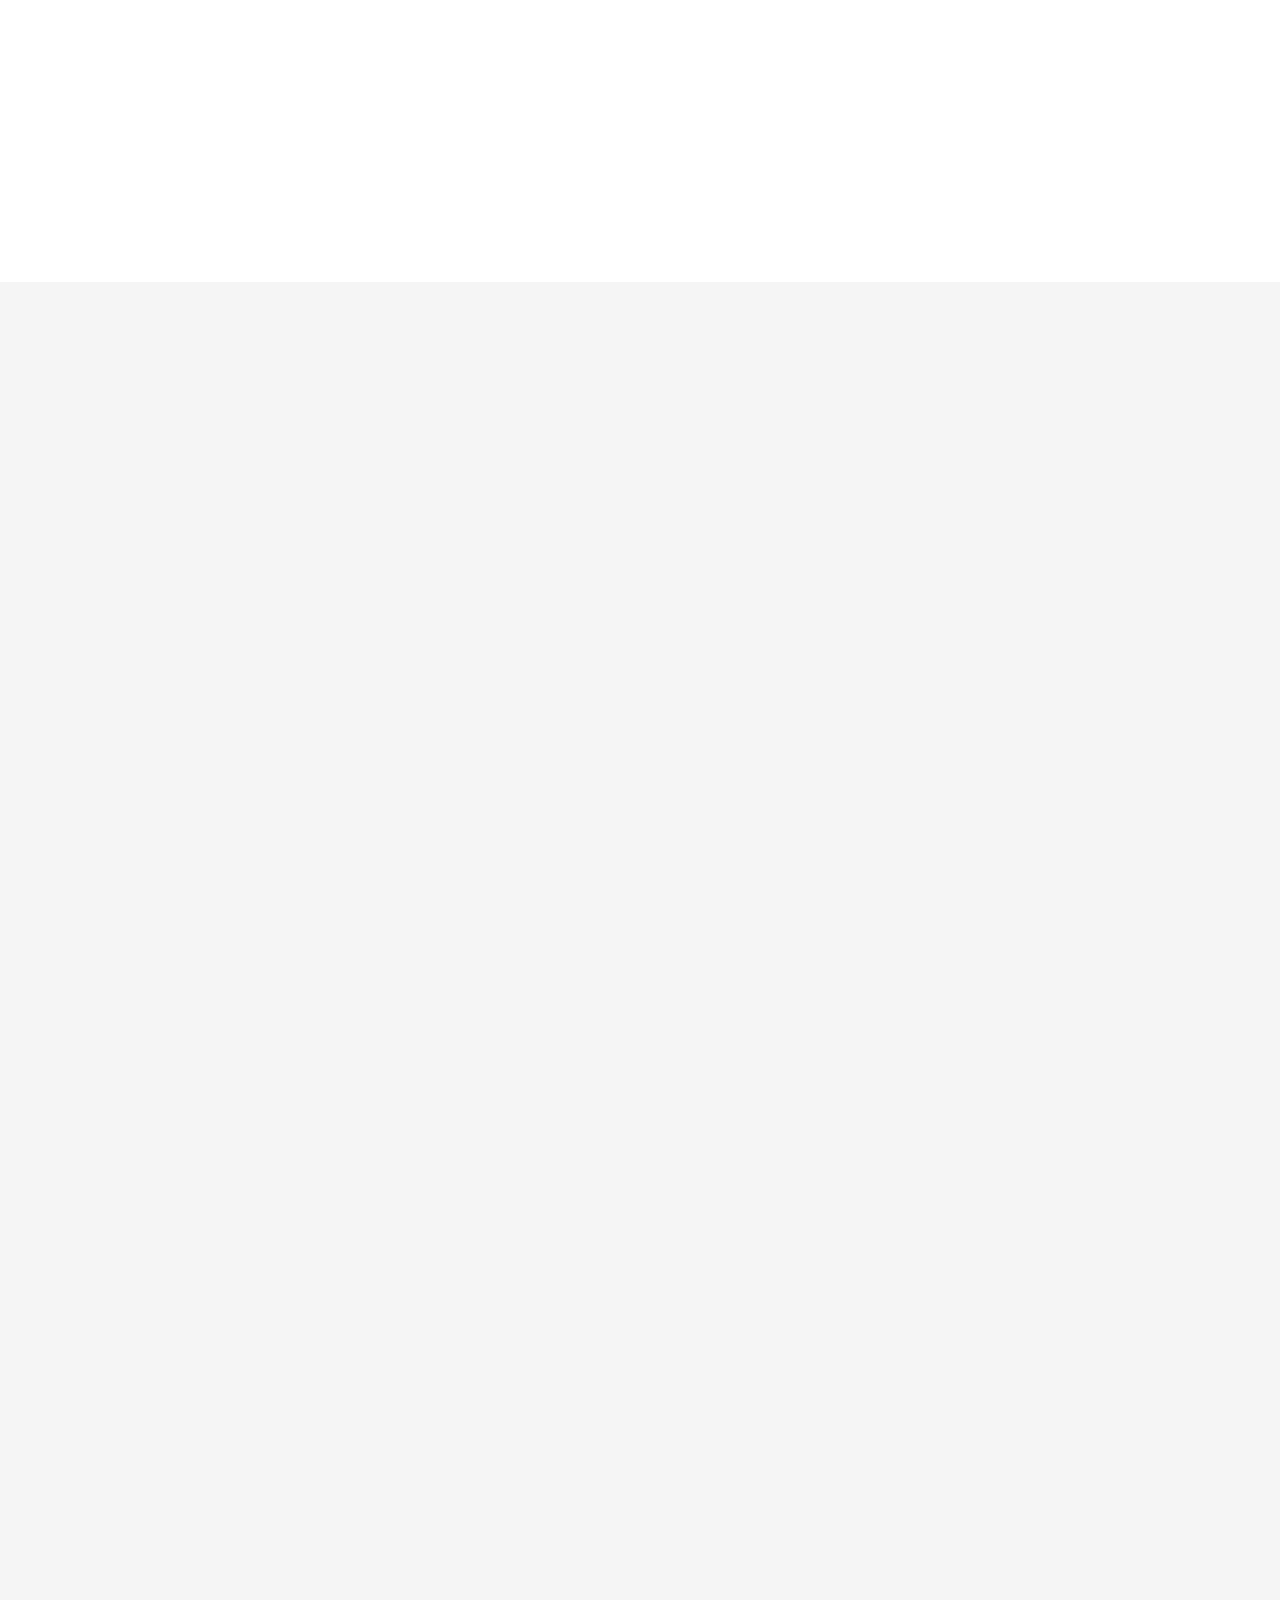
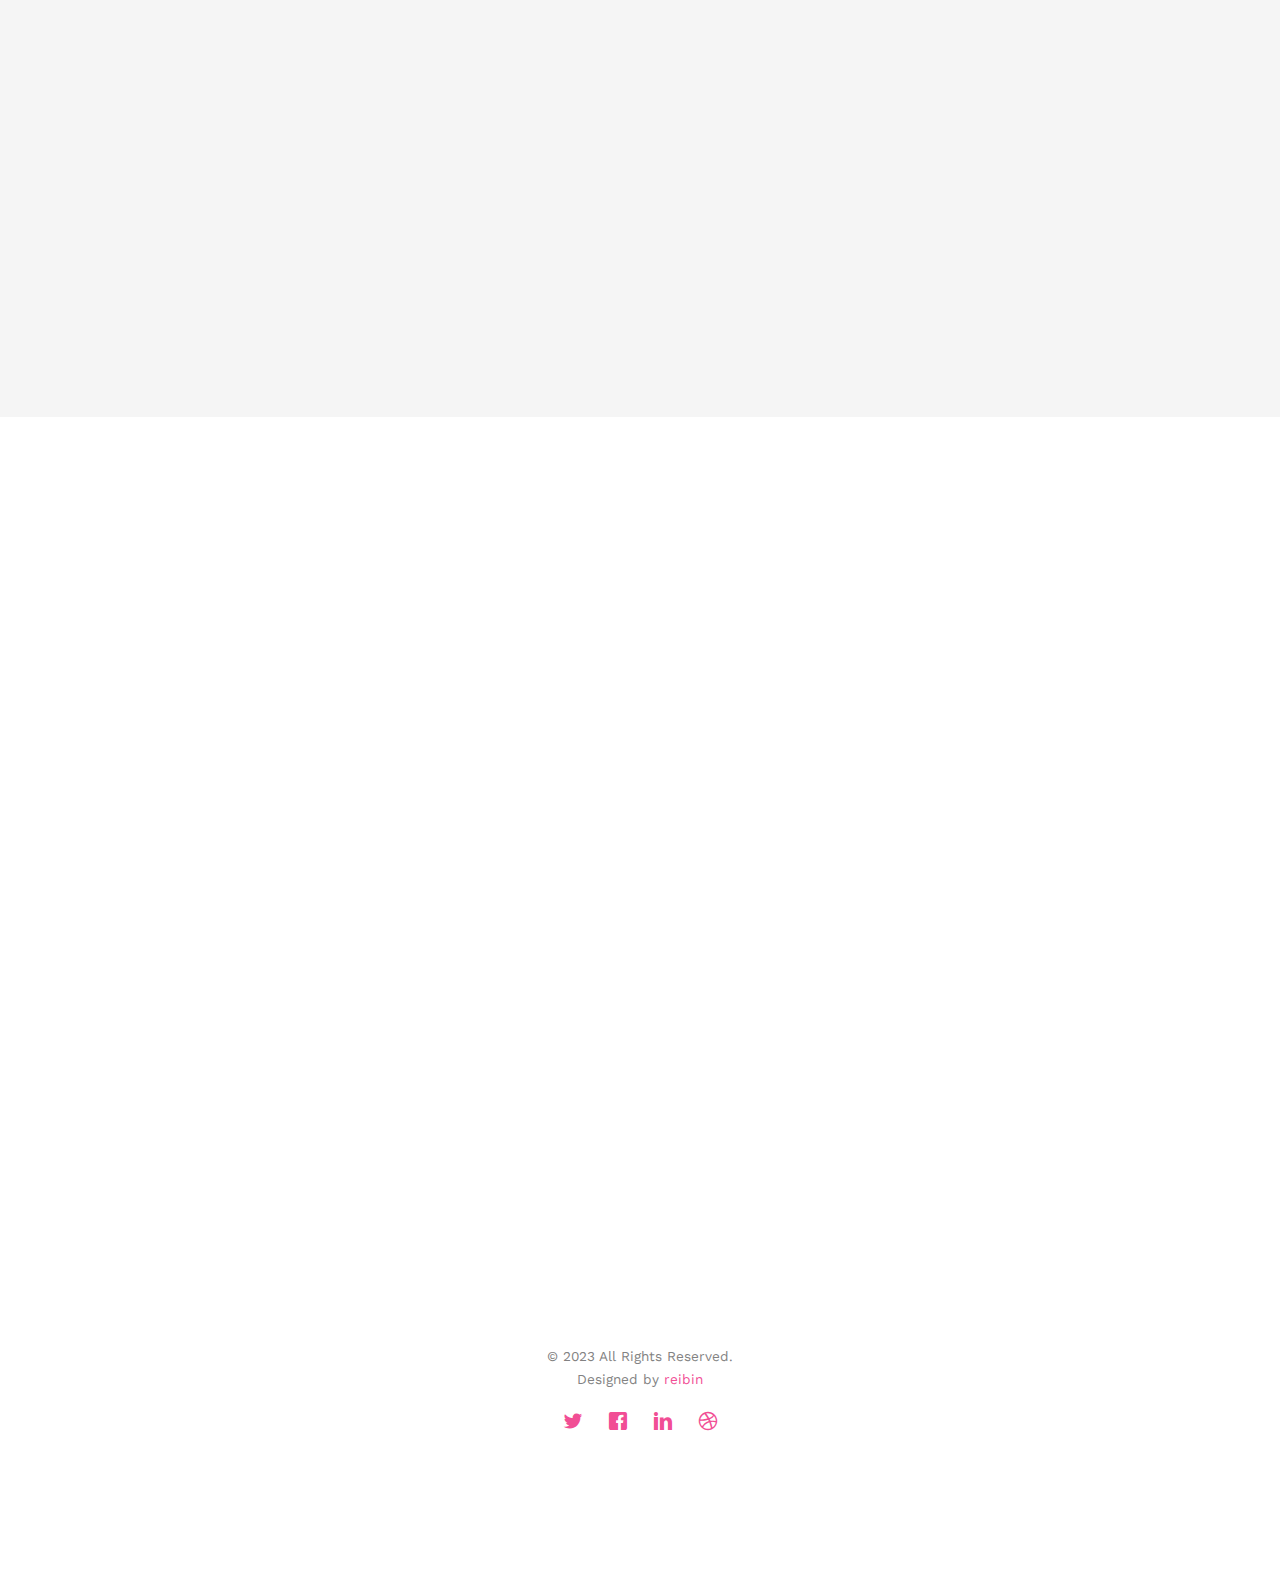
==== commit af557730: "se agregan fotos nuevas" ====
--- a/index.html
+++ b/index.html
@@ -88,7 +88,7 @@
 		</div>
 	</nav>
 
-	<header id="fh5co-header" class="fh5co-cover" role="banner" style="background-image:url(images/inicio.jpg);" data-stellar-background-ratio="0.5">
+	<header id="fh5co-header" class="fh5co-cover fh5co-cover-sm" role="banner" style="background-image:url(images/inicio.jpg);" data-stellar-background-ratio="0.5">
 		<div class="overlay"></div>
 		<div class="container">
 			<div class="row">
@@ -139,7 +139,7 @@
 		</div>
 	</div>
 
-	<div id="fh5co-event" class="fh5co-bg" style="background-image:url(images/img_bg_3.png);">
+	<div id="fh5co-event" class="fh5co-bg fh5co-cover-sm" style="background-image:url(images/img_bg_3.png);">
 		<div class="overlay"></div>
 		<div class="container">
 			<div class="row">
@@ -272,7 +272,7 @@
 							</div>
 						</li>
 						<li class="timeline-inverted animate-box">
-							<div class="timeline-badge" style="background-image:url(images/couple-8.jpg);"></div>
+							<div class="timeline-badge" style="background-image:url(images/couple-8.JPG);"></div>
 							<div class="timeline-panel">
 								<div class="timeline-heading">
 									<h3 class="timeline-title">El sapito</h3>
@@ -455,7 +455,7 @@
 							</a>
 						</li>
 						 
-						<li class="one-third animate-box" data-animate-effect="fadeIn" style="background-image: url(images/QR_PLIN.jpg); "> 
+						<li class="one-third animate-box" data-animate-effect="fadeIn" style="background-image: url(images/QR_PLIN.JPG); "> 
 							<a href="images/QR_PLIN.JPG" class="color-5">
 								<div class="case-studies-summary">
 									<h2>Donación teleton - PLIN</h2>
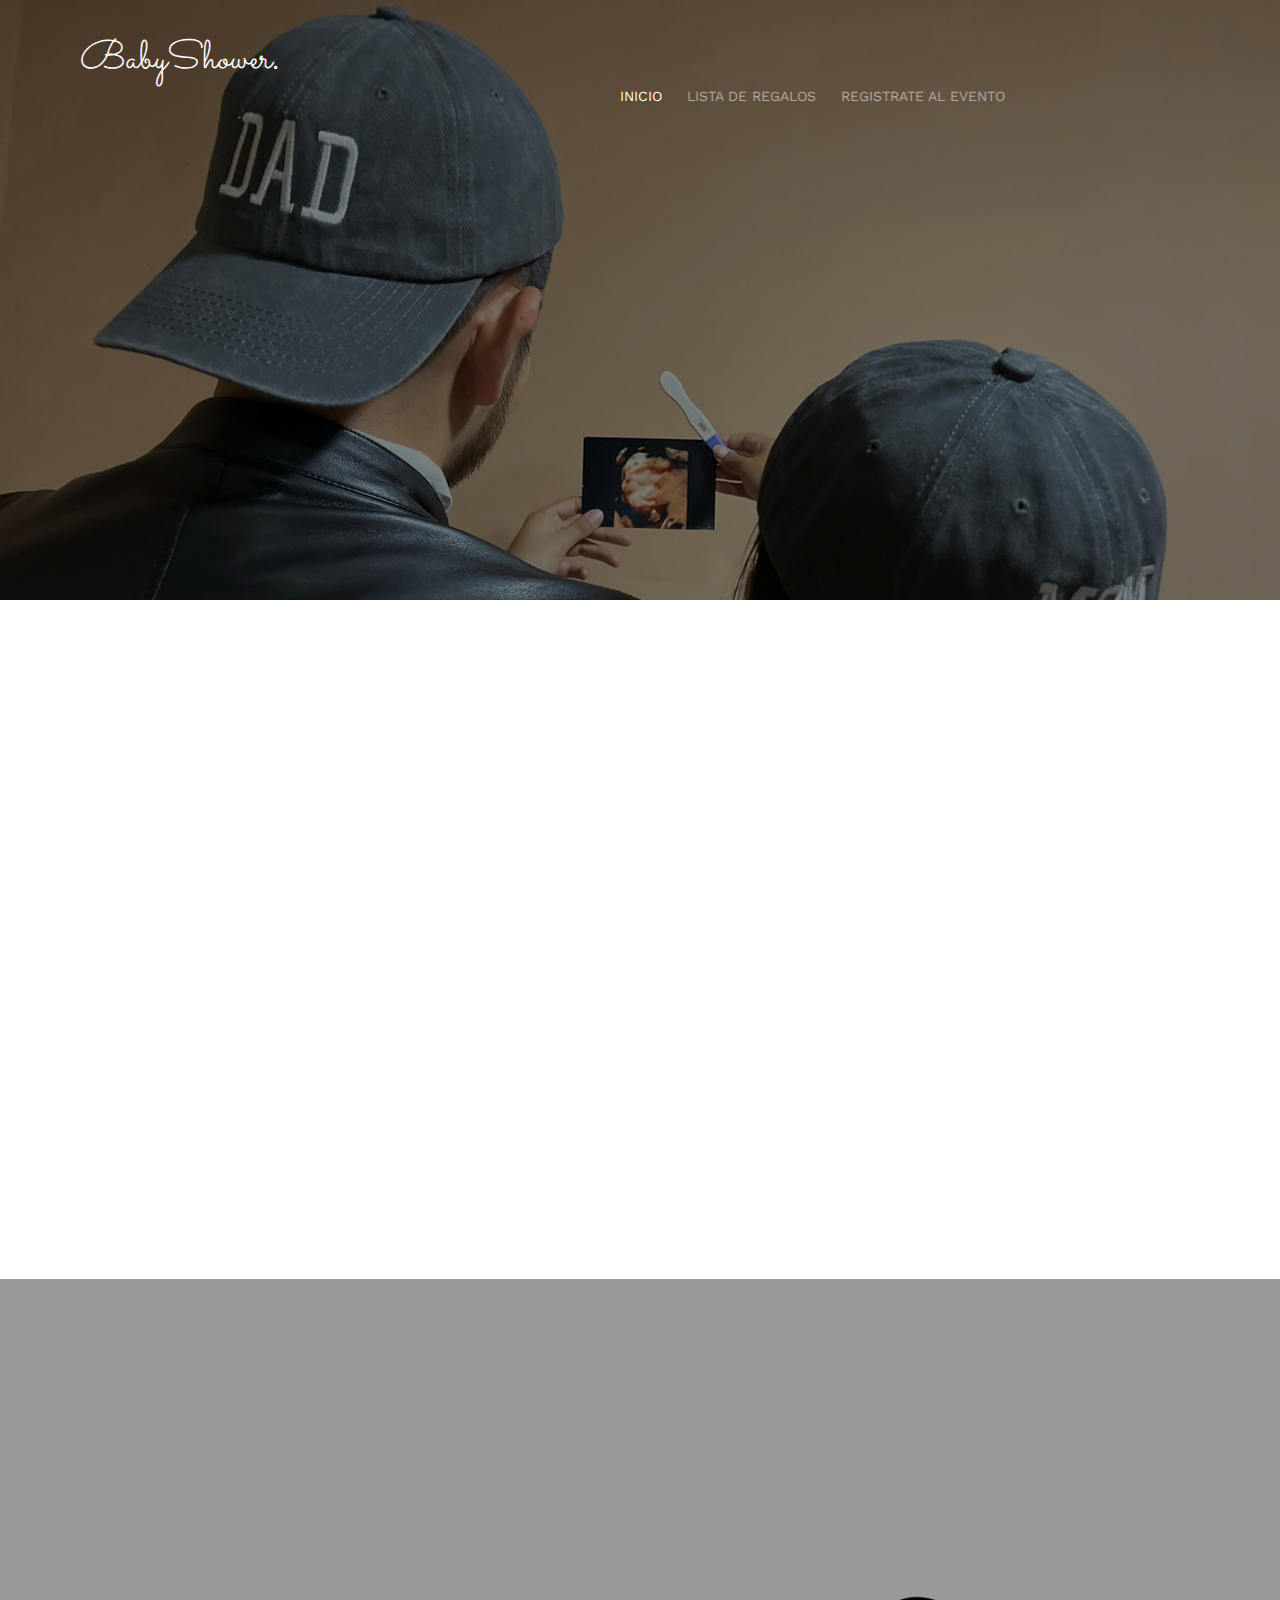
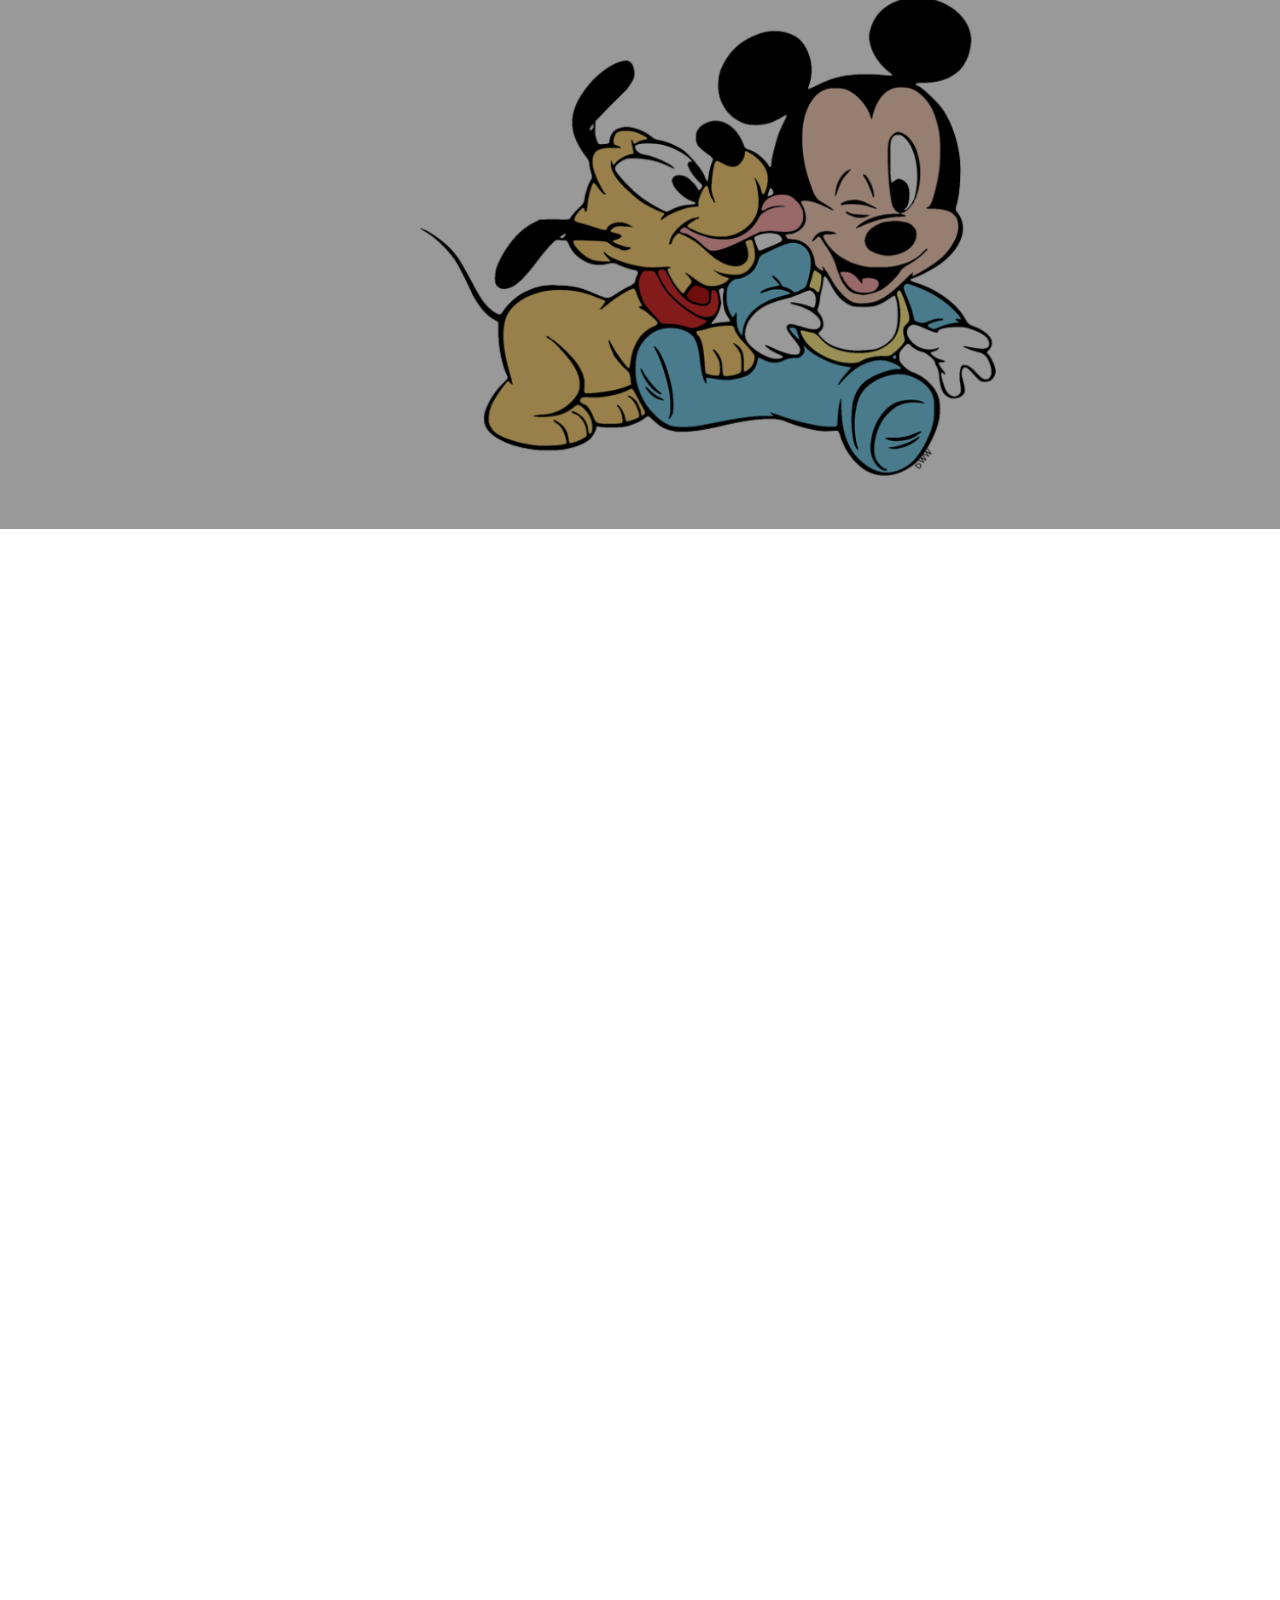
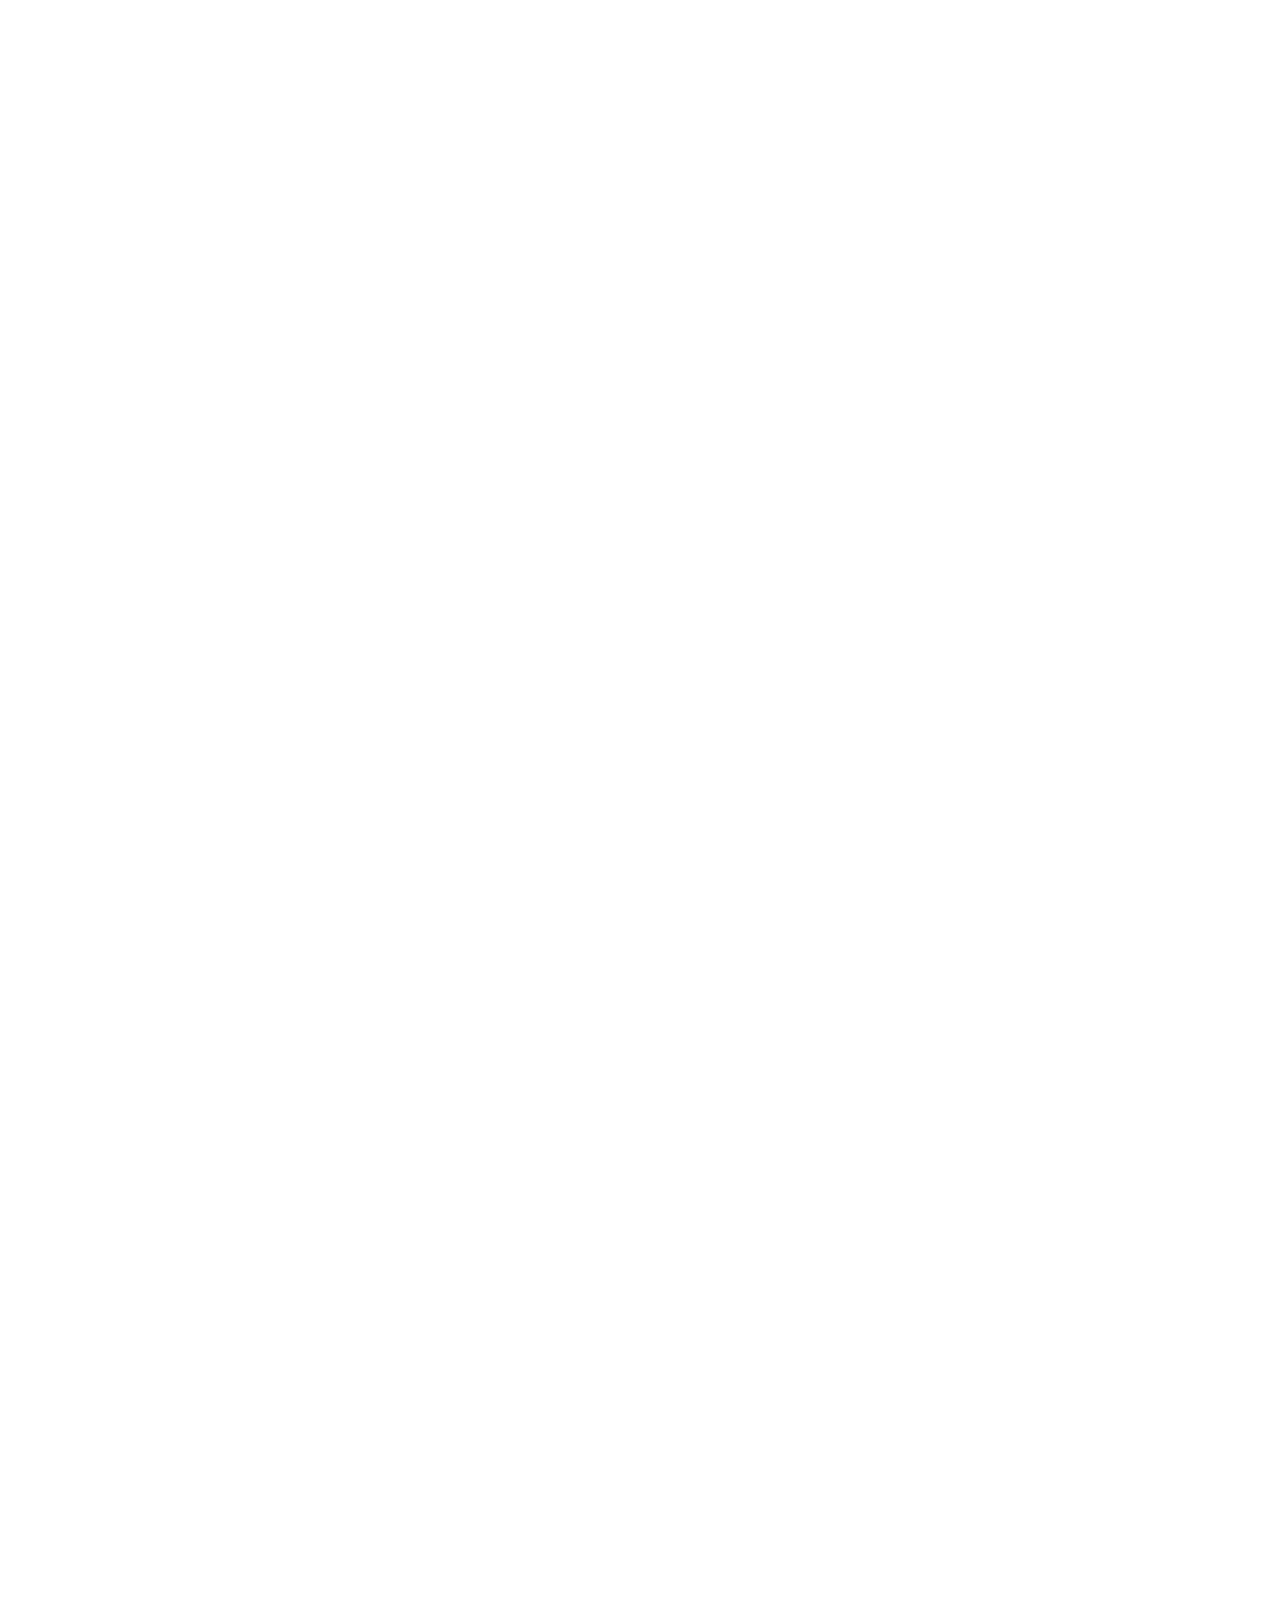
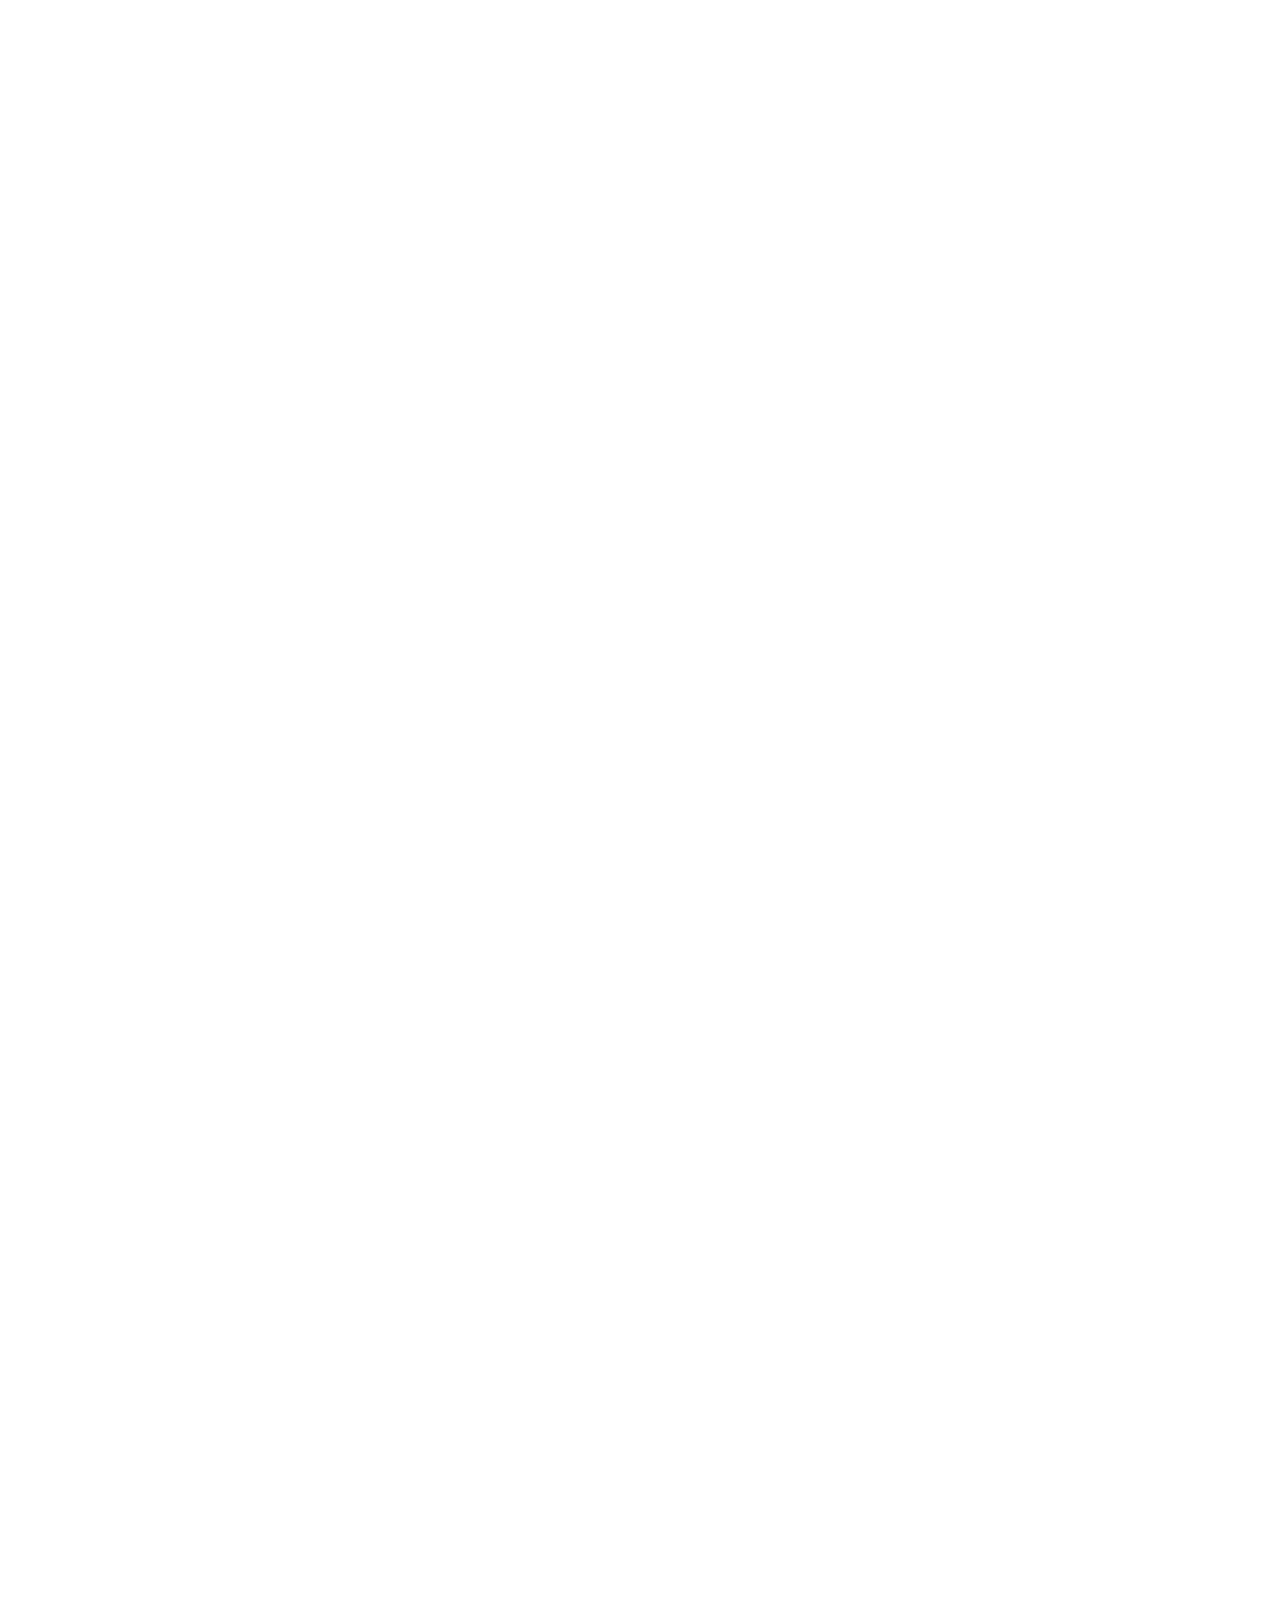
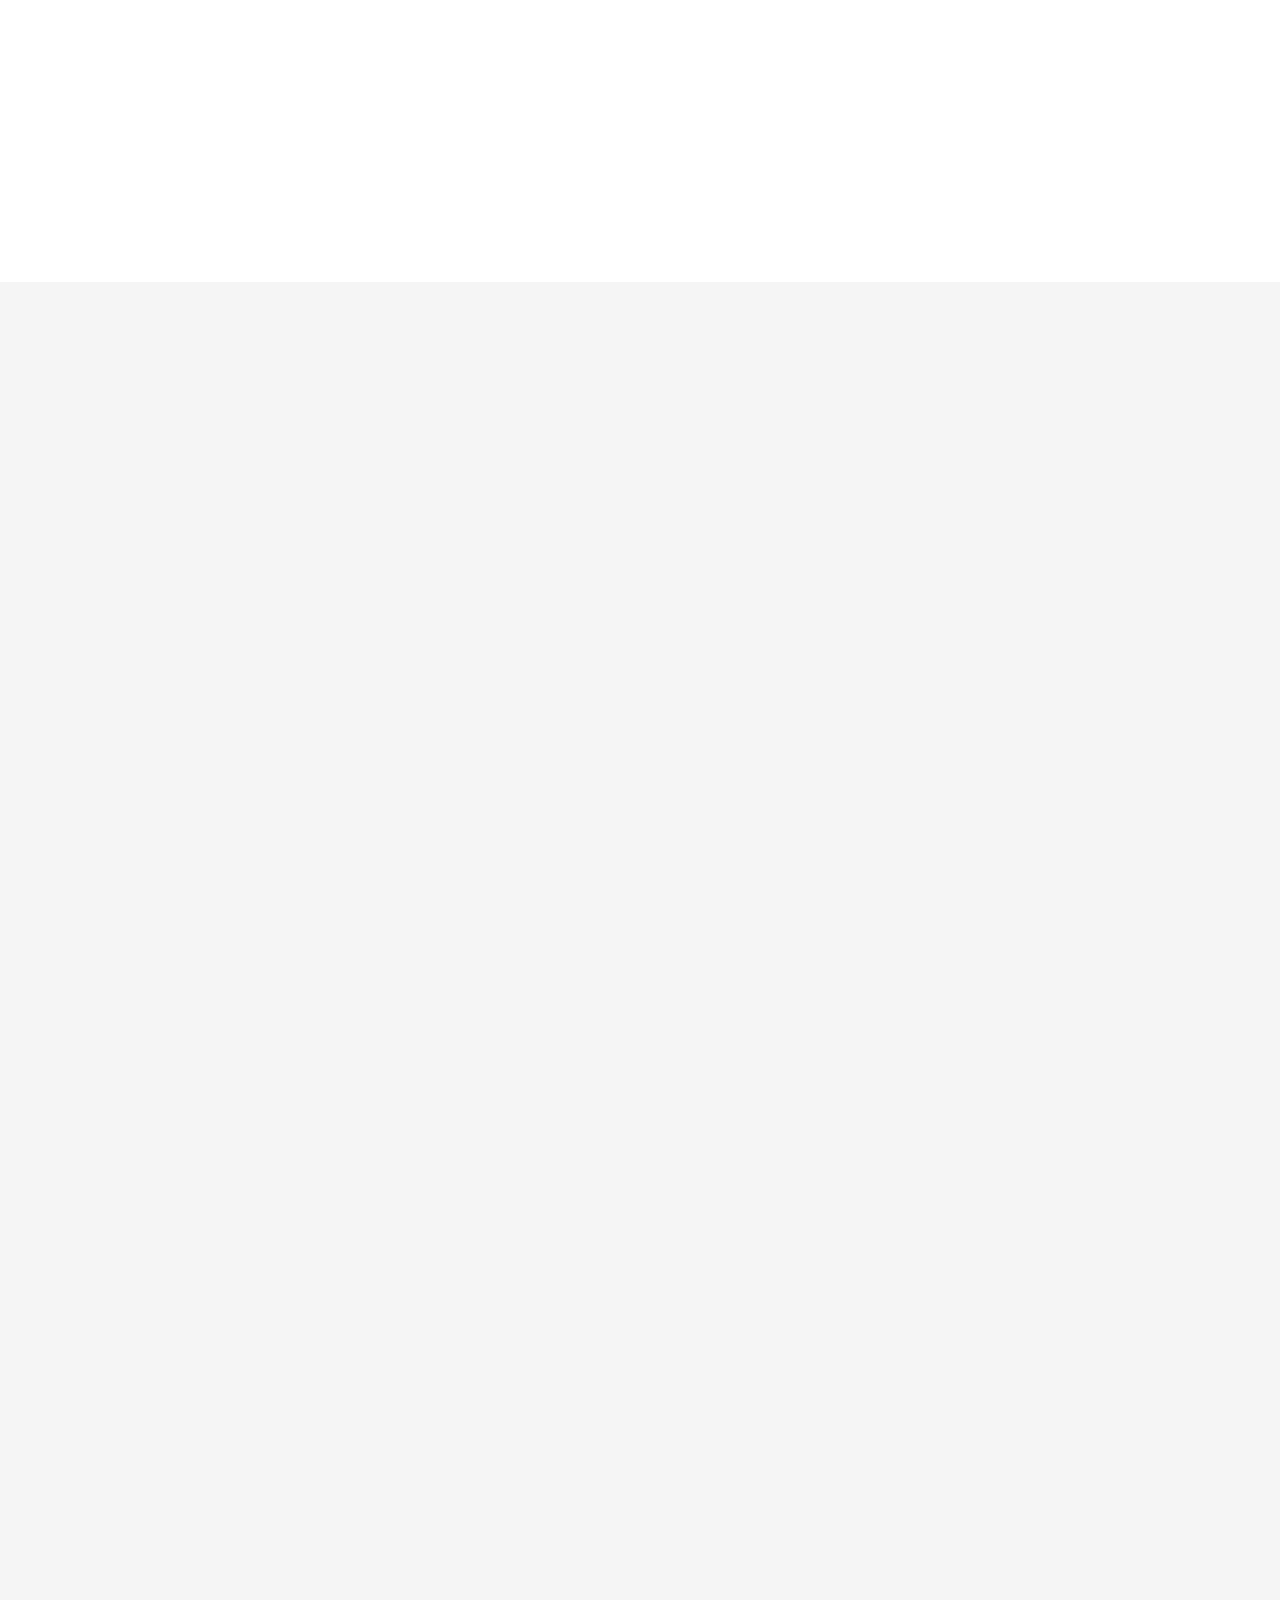
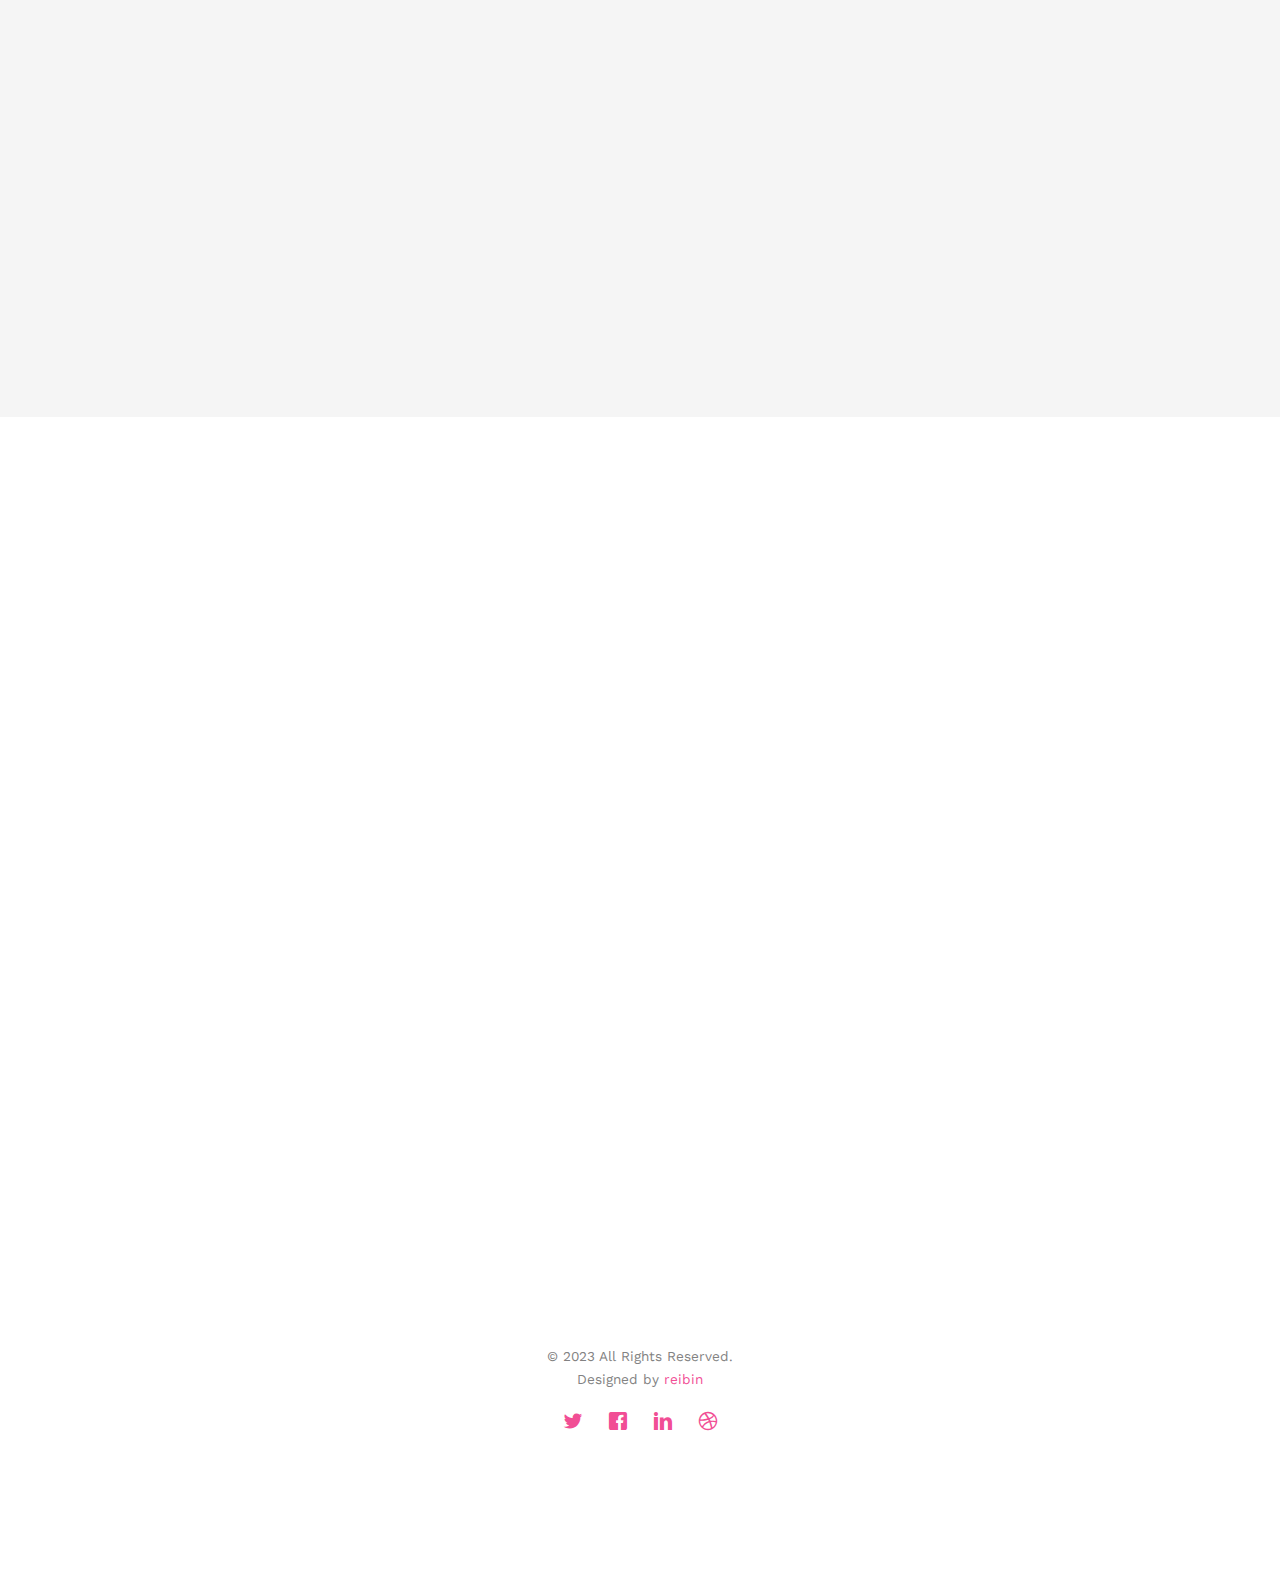
==== commit 26eb6bed: "se agregan fotos nuevas" ====
--- a/index.html
+++ b/index.html
@@ -73,7 +73,7 @@
 	<nav class="fh5co-nav" role="navigation">
 		<div class="container">
 			<div class="row">
-				<div class="col-xs-2">
+				<div class="col-xs-10">
 					<div id="fh5co-logo"><a href="index.html">BabyShower<strong>.</strong></a></div>
 				</div>
 				<div class="col-xs-10 text-right menu-1">
@@ -85,16 +85,17 @@
 				</div>
 			</div>
 			
+			
 		</div>
 	</nav>
-
-	<header id="fh5co-header" class="fh5co-cover fh5co-cover-sm" role="banner" style="background-image:url(images/inicio.jpg);" data-stellar-background-ratio="0.5">
+	<header id="fh5co-header" class="fh5co-cover fh5co-cover-sm" role="banner" style="background-image:url(images/inicio.jpg);" >
 		<div class="overlay"></div>
-		<div class="container">
+		<div class="fh5co-container">
 			<div class="row">
 				<div class="col-md-8 col-md-offset-2 text-center">
 					<div class="display-t">
 						<div class="display-tc animate-box" data-animate-effect="fadeIn">	
+							<br>
 							<h1>Gabriel</h1>						
 							<h2>Laura  &amp;  Reibin</h2>
 							<div class="simply-countdown simply-countdown-one"></div>
--- a/css/style.css
+++ b/css/style.css
@@ -940,8 +940,8 @@
 .simply-countdown > .simply-section {
   /* coutndown blocks */
   display: inline-block;
-  width: 100px;
-  height: 100px;
+  width: 89px;
+  height: 95px;
   background: rgba(241, 78, 149, 0.8);
   margin: 0 4px;
   -webkit-border-radius: 50%;
